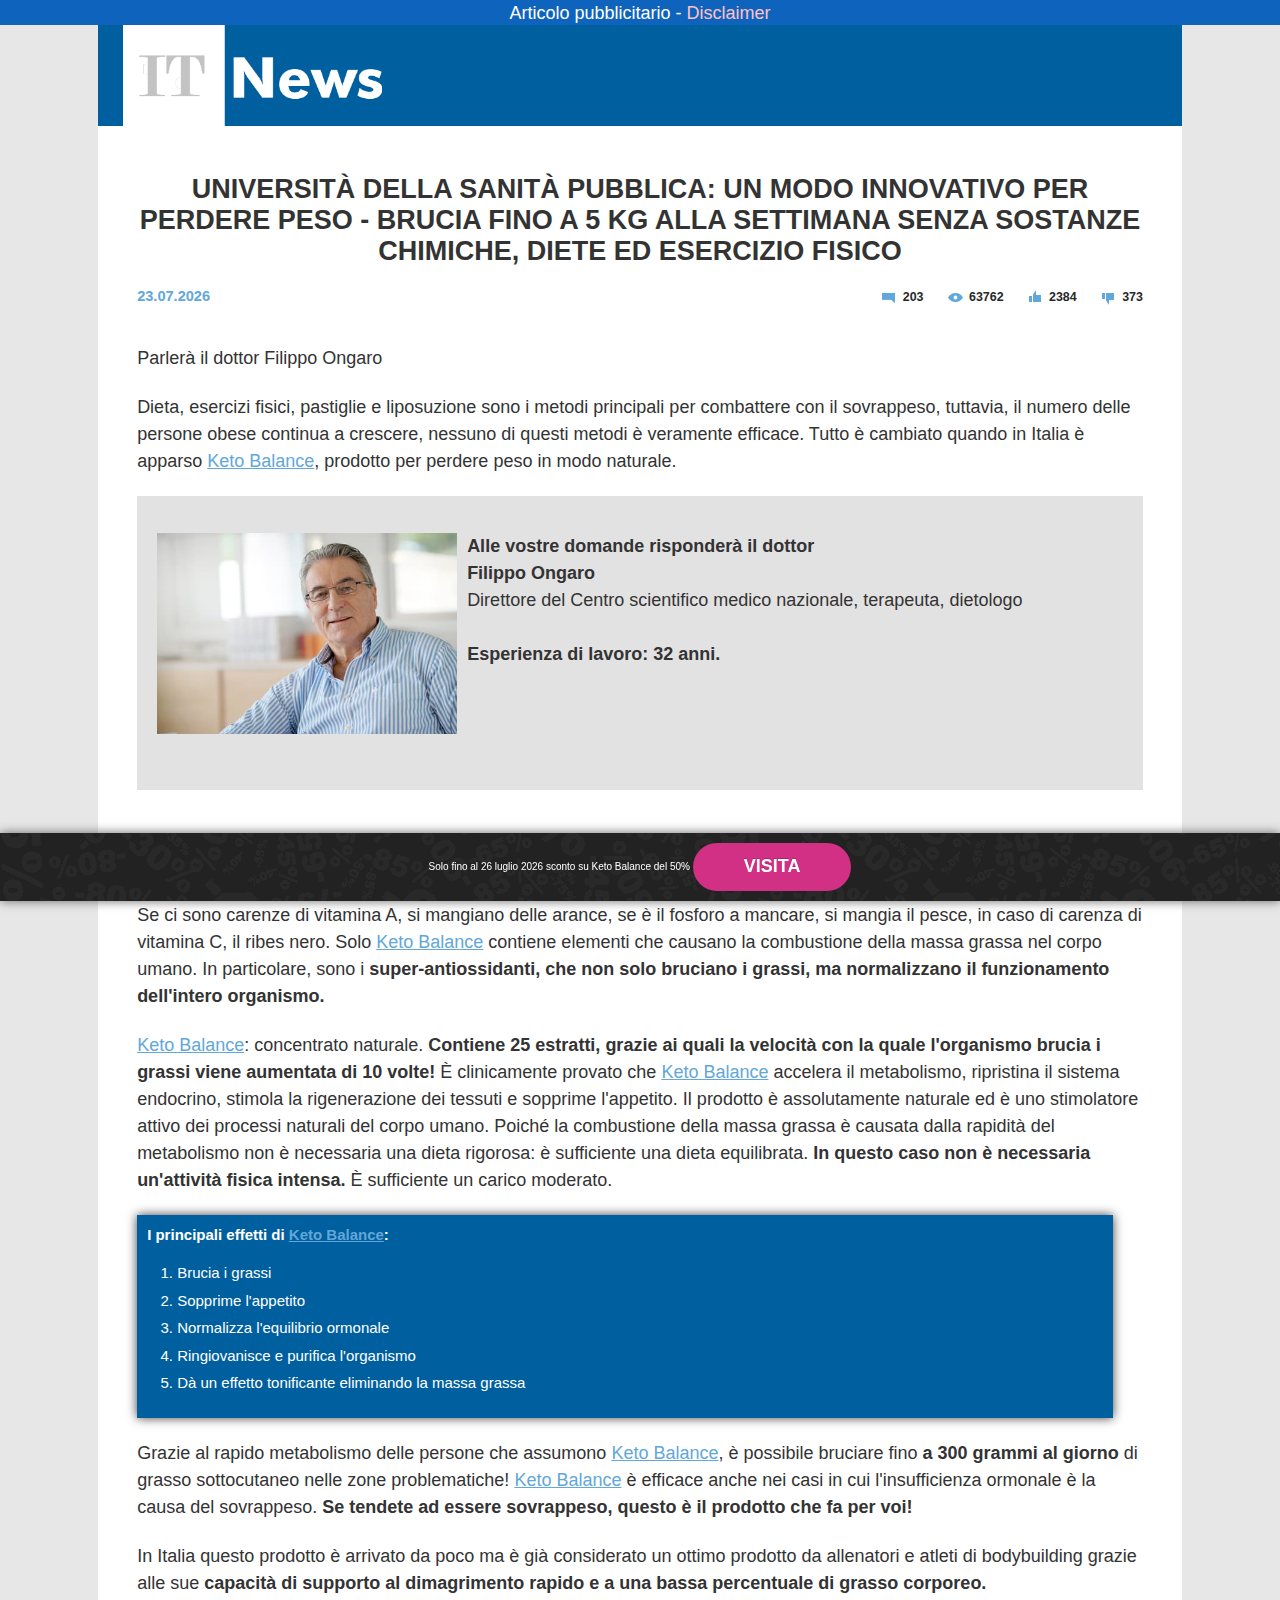
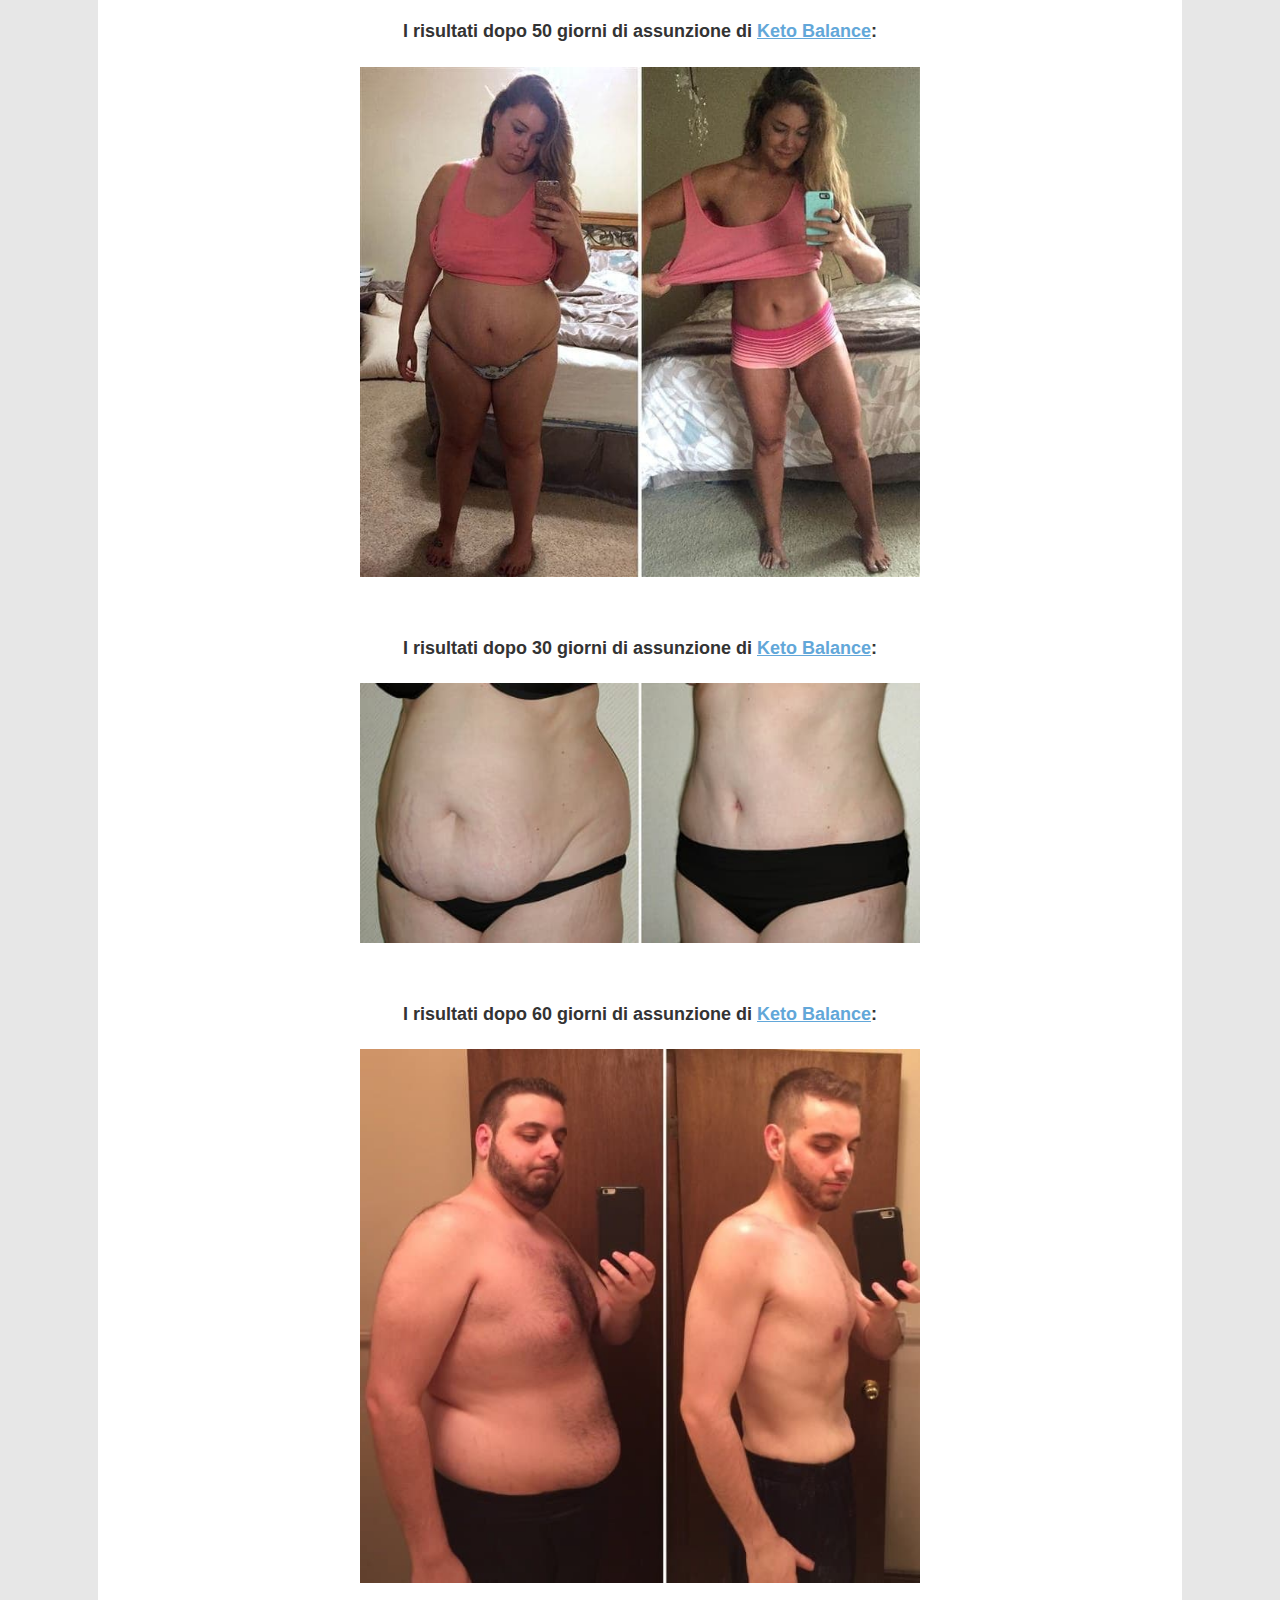
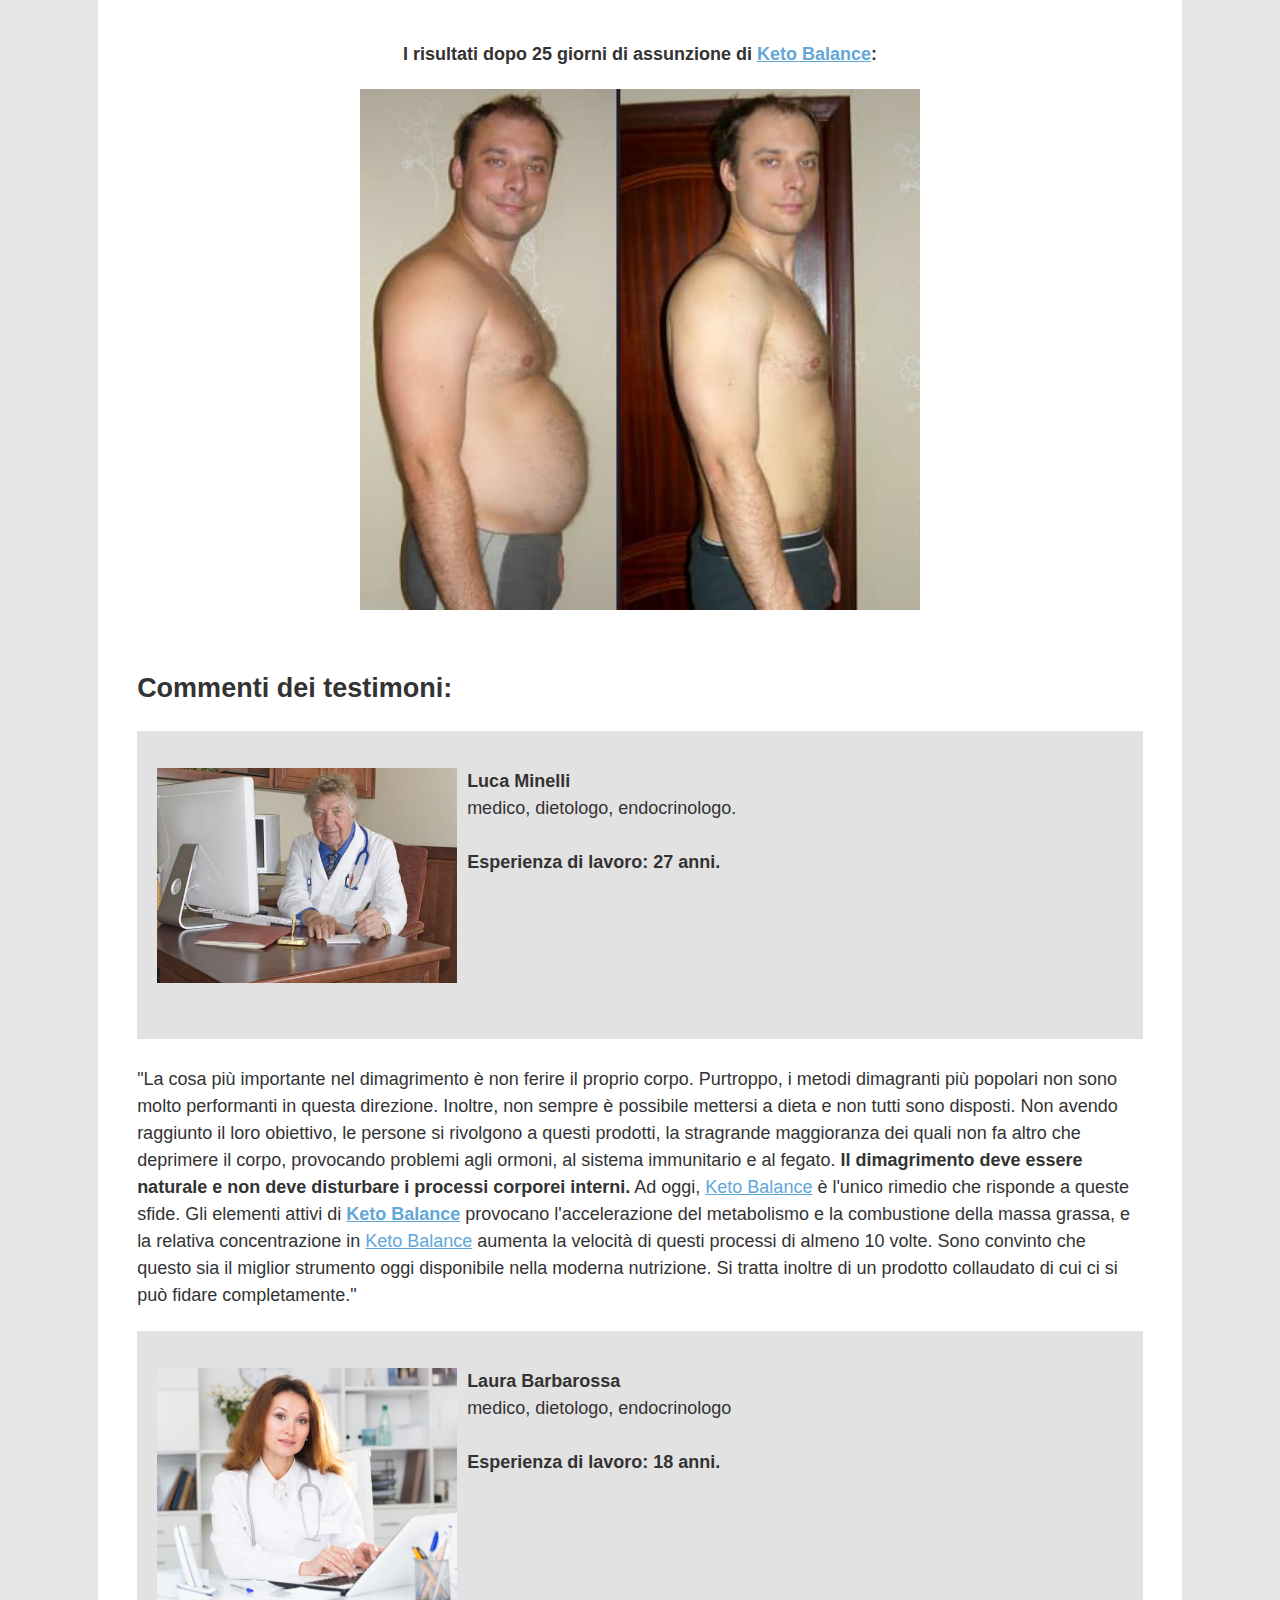
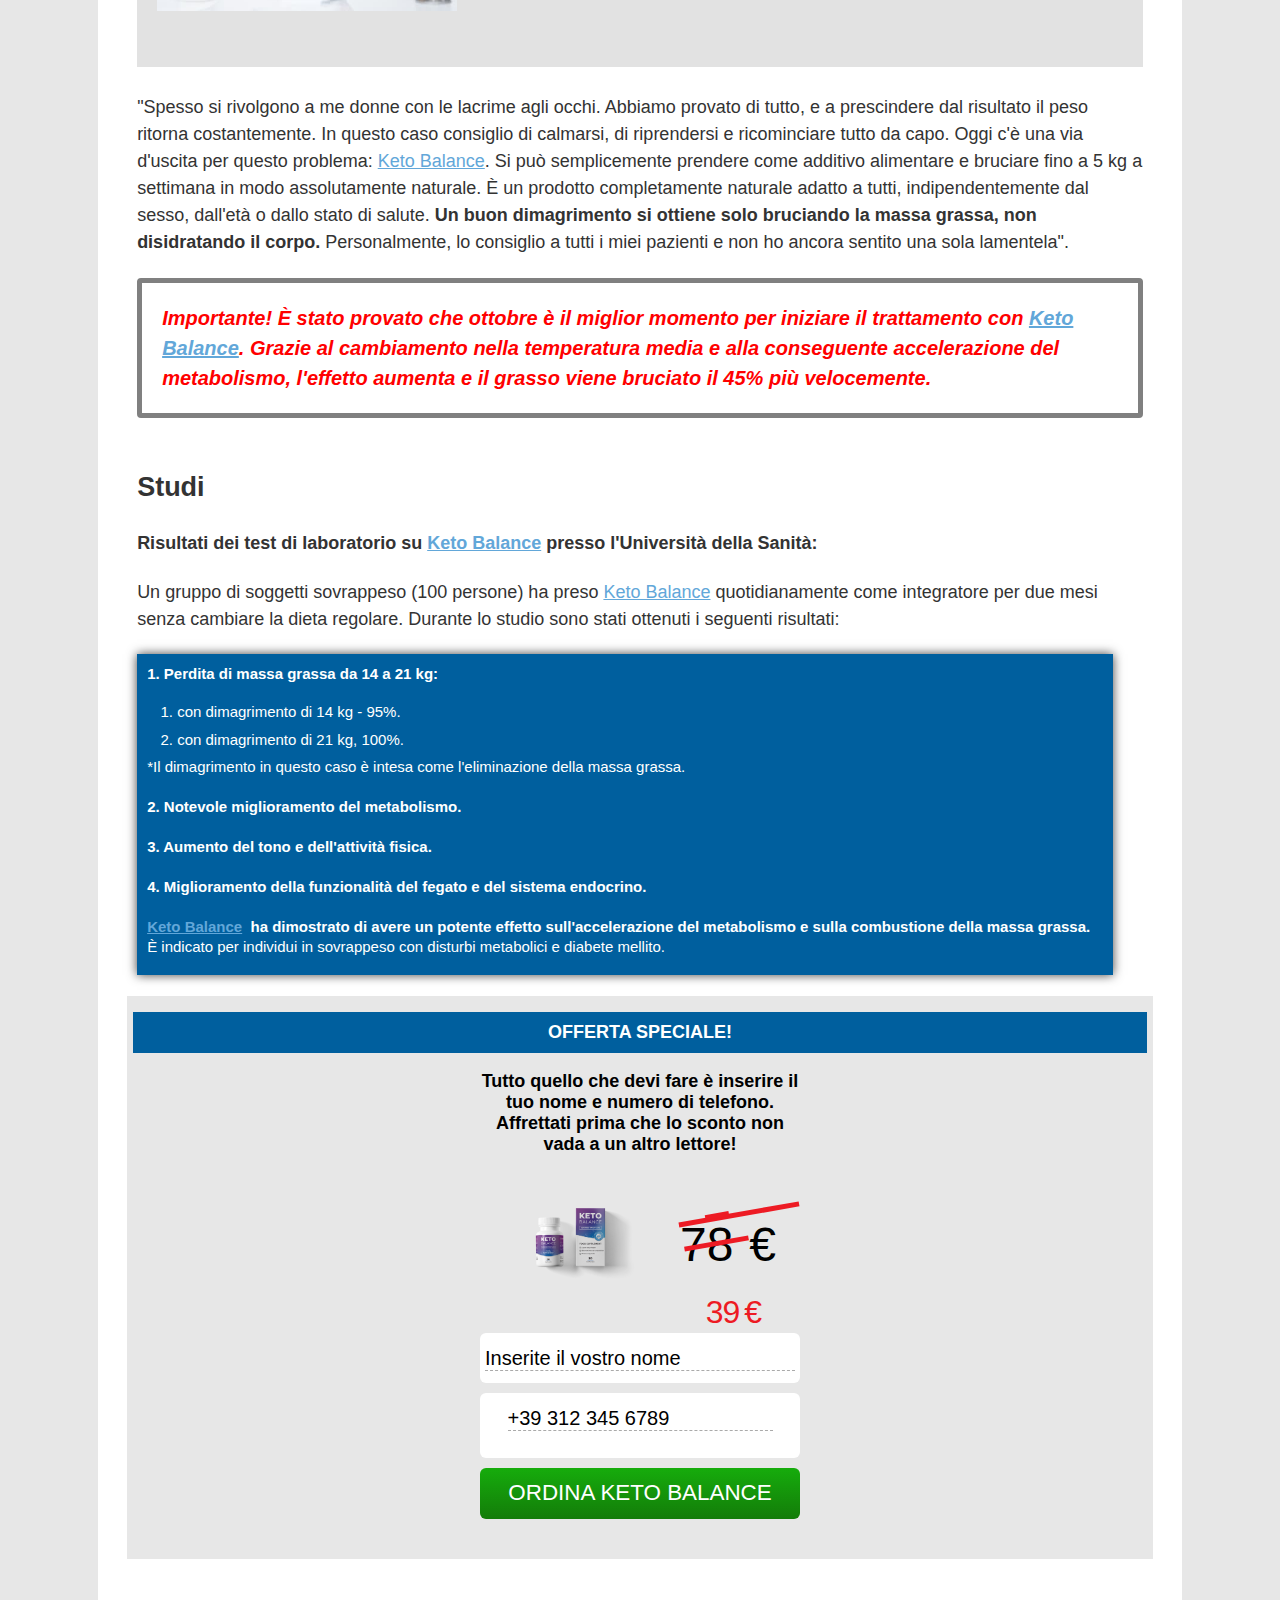
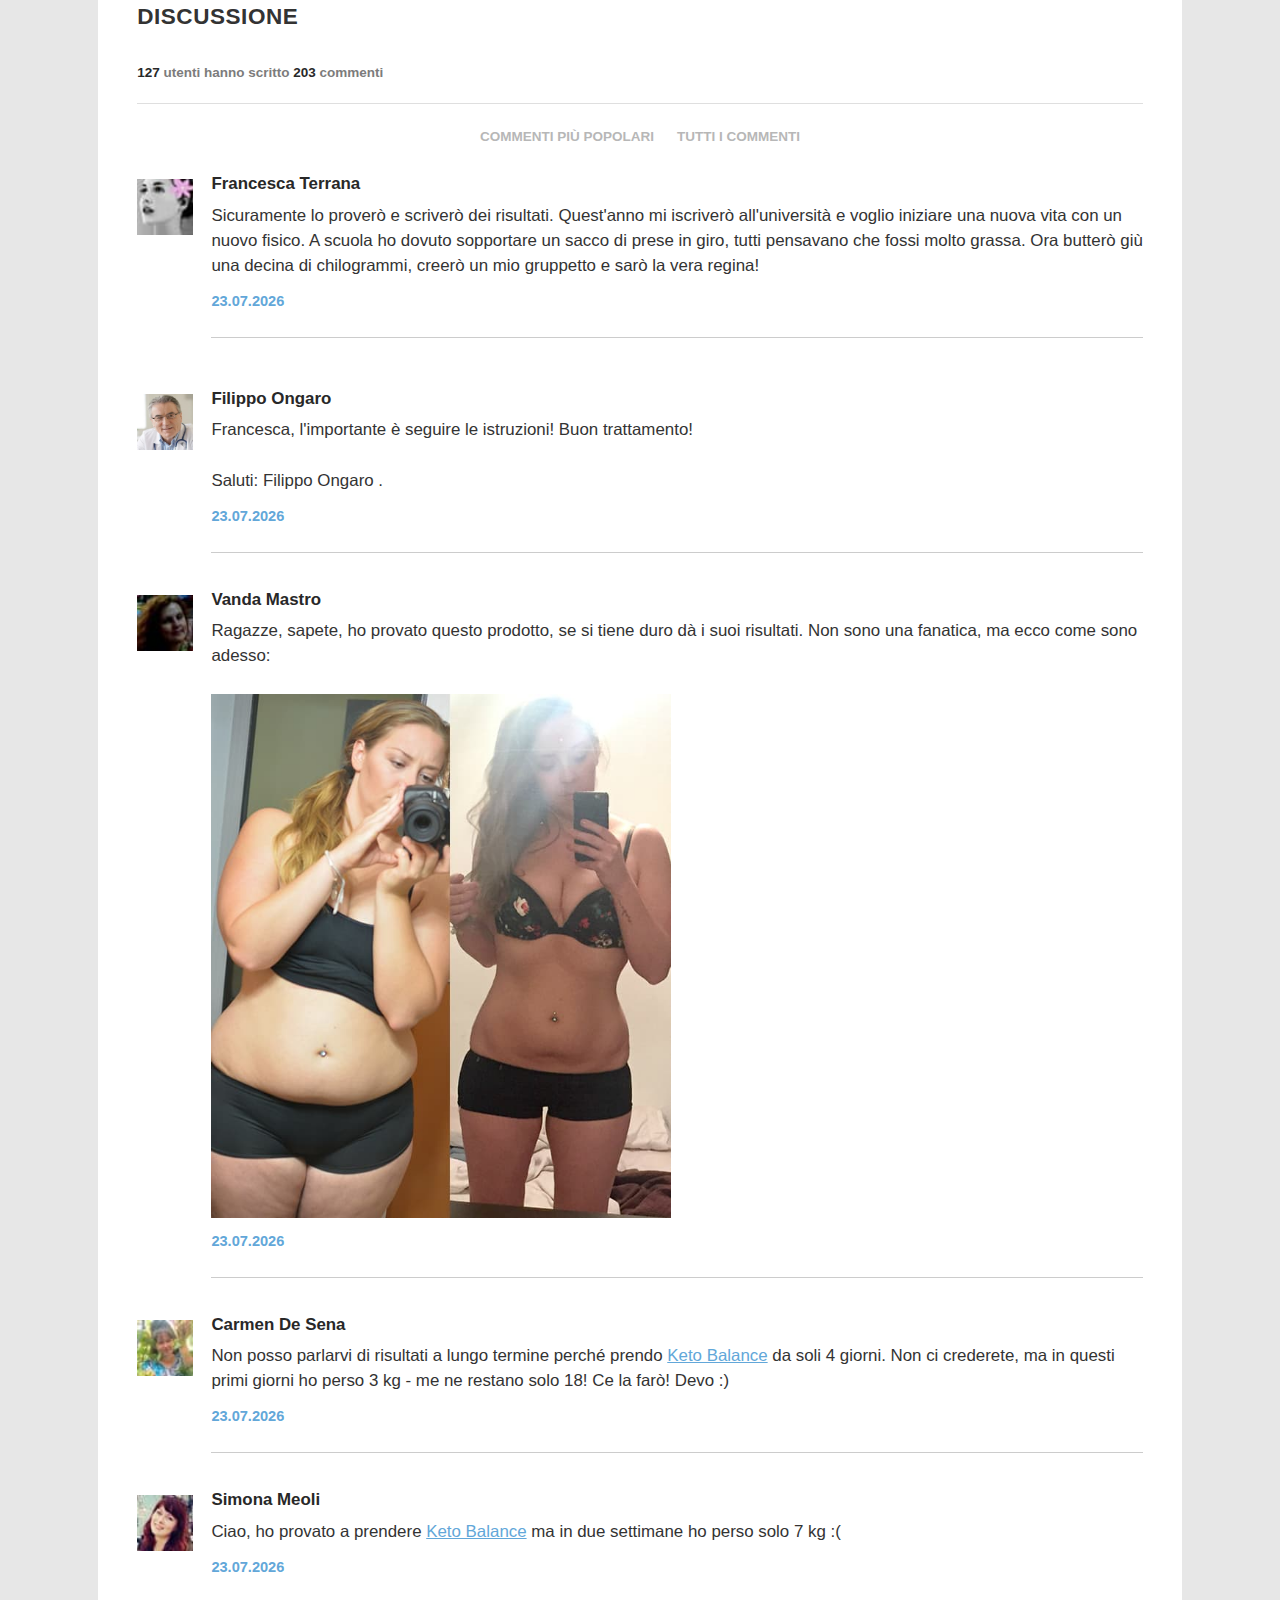
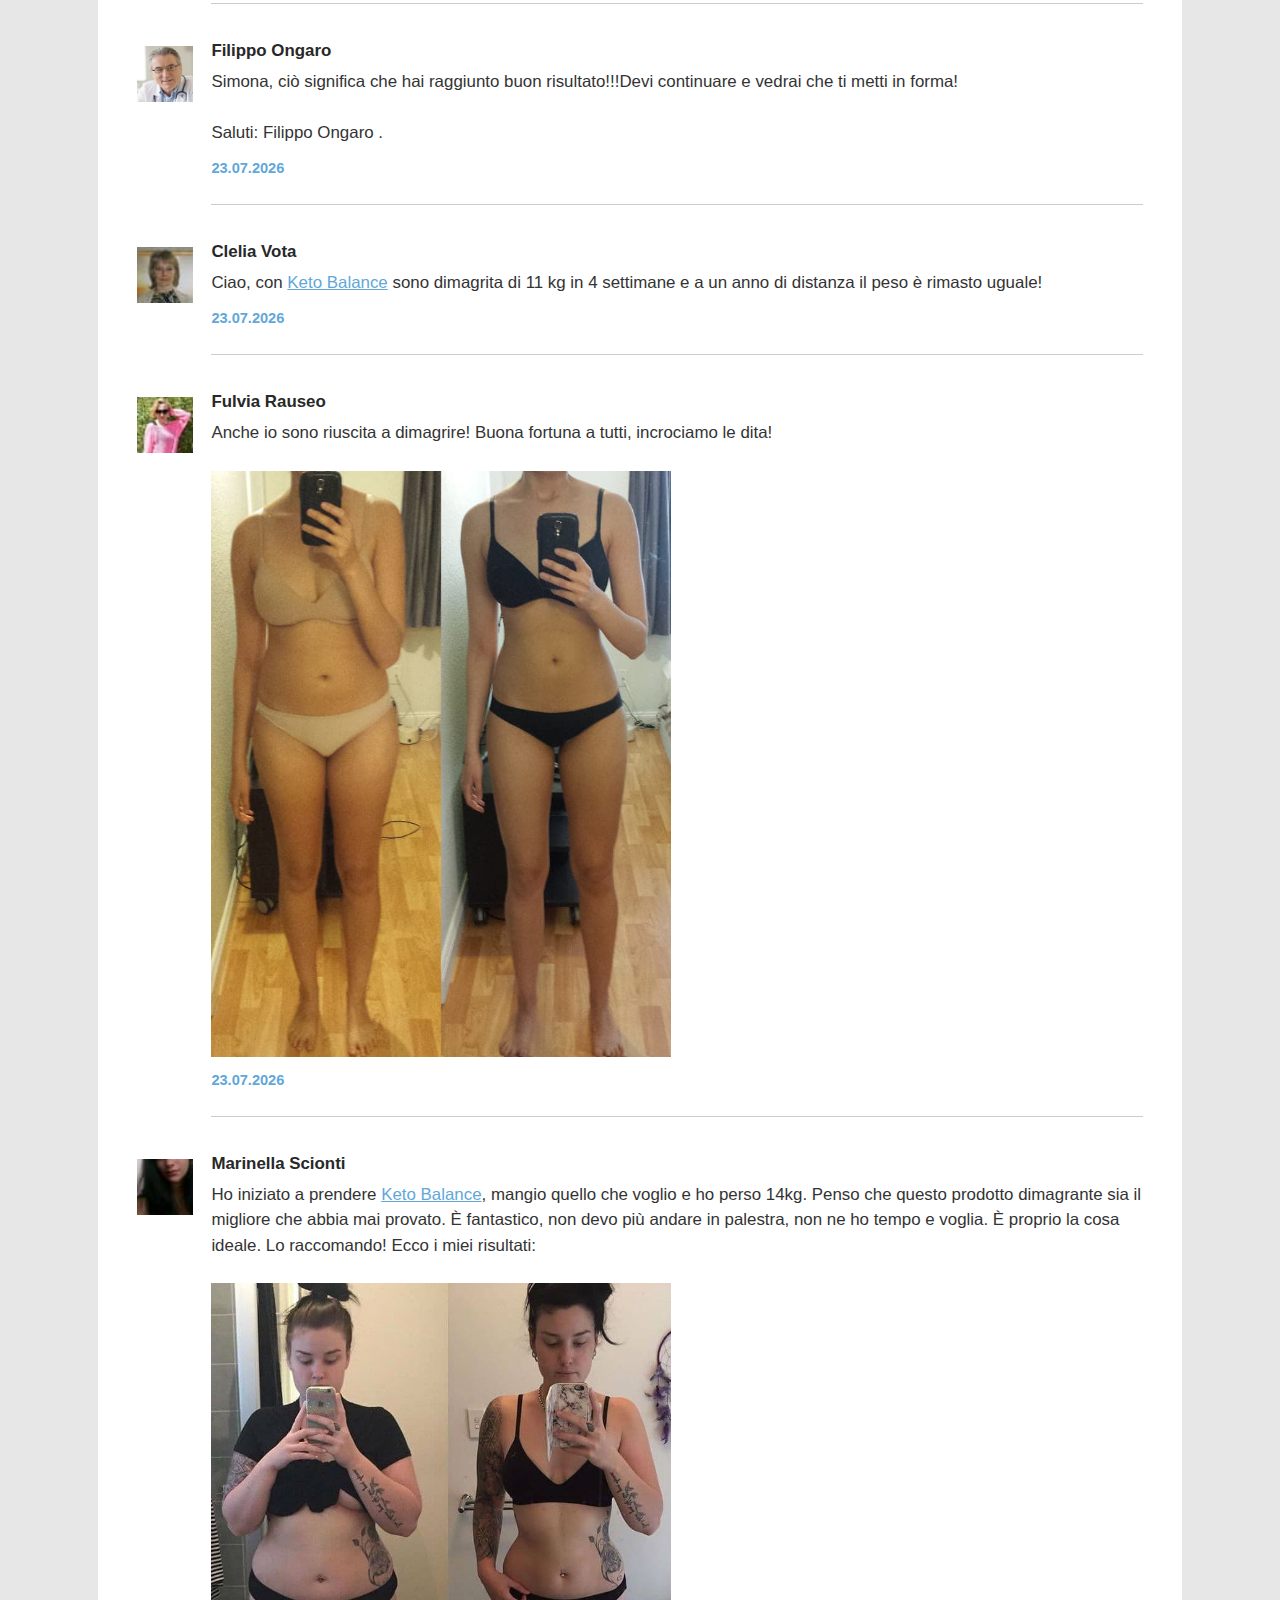
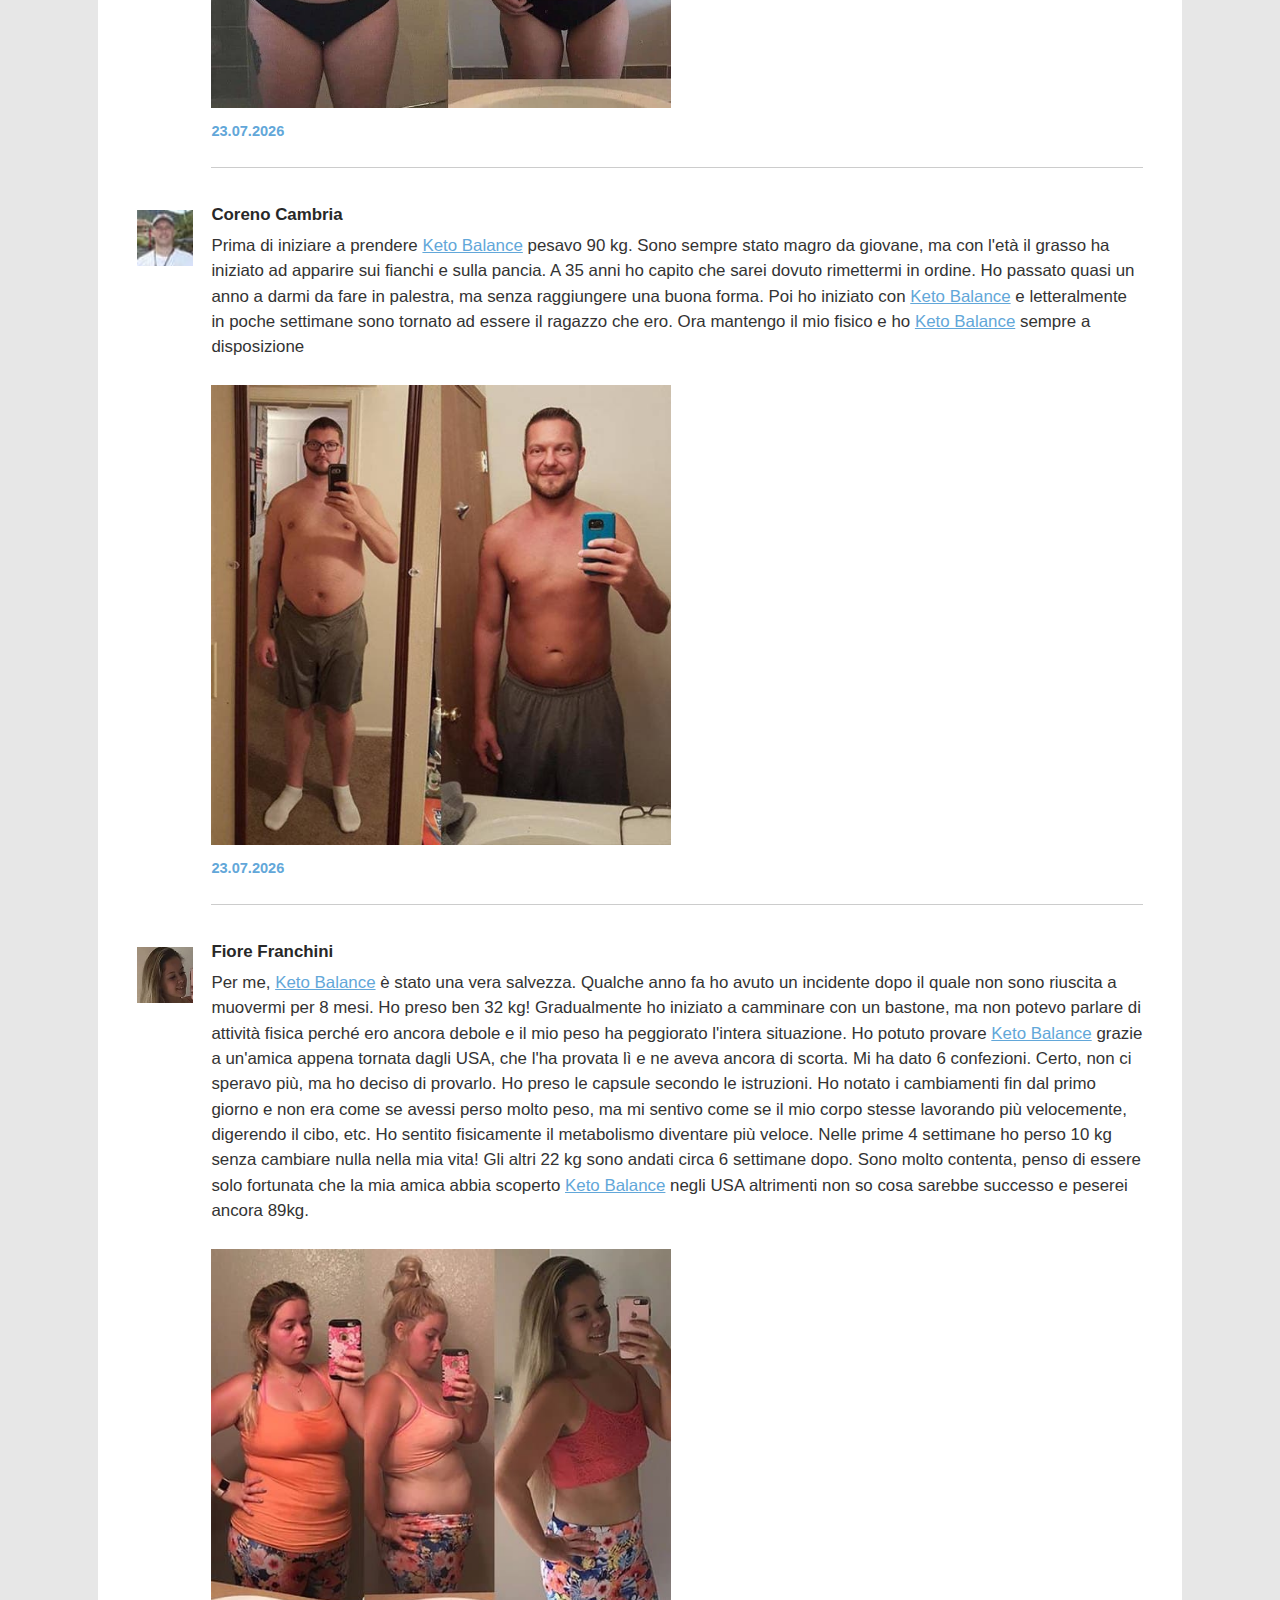
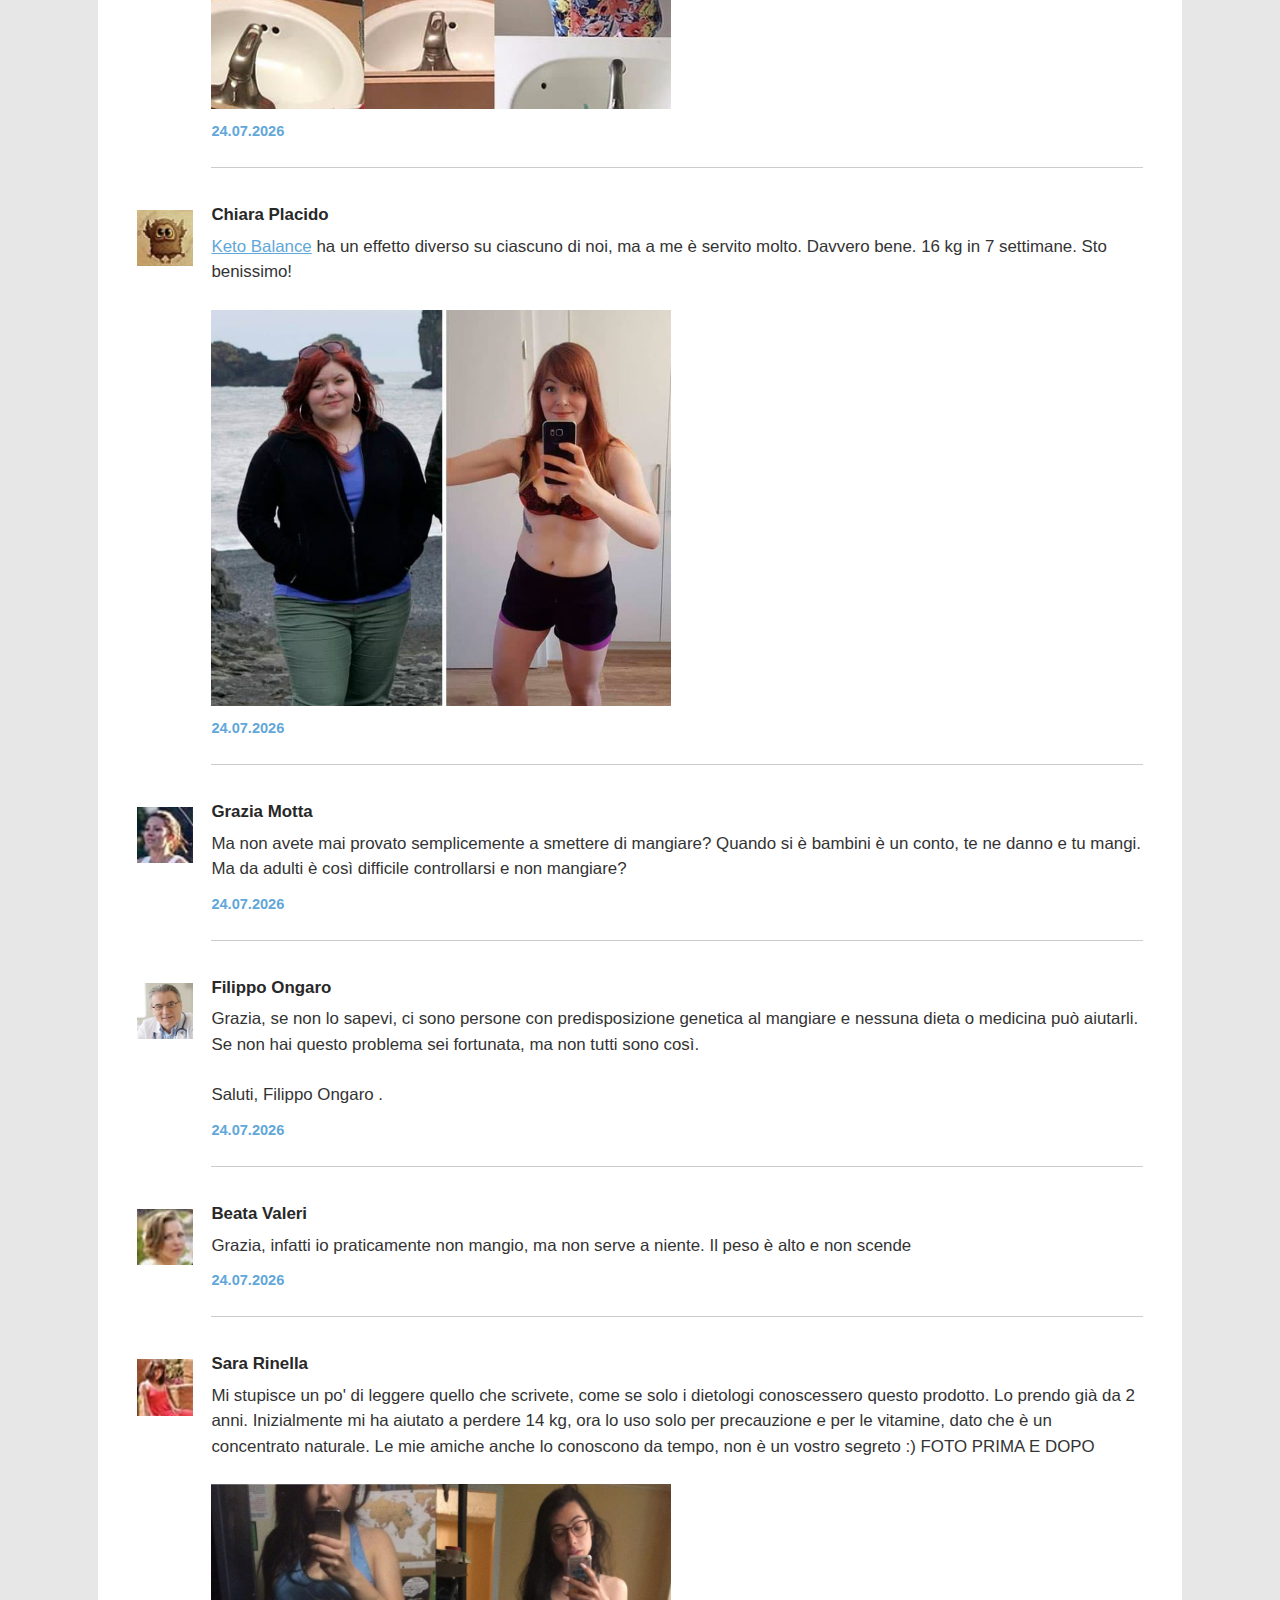
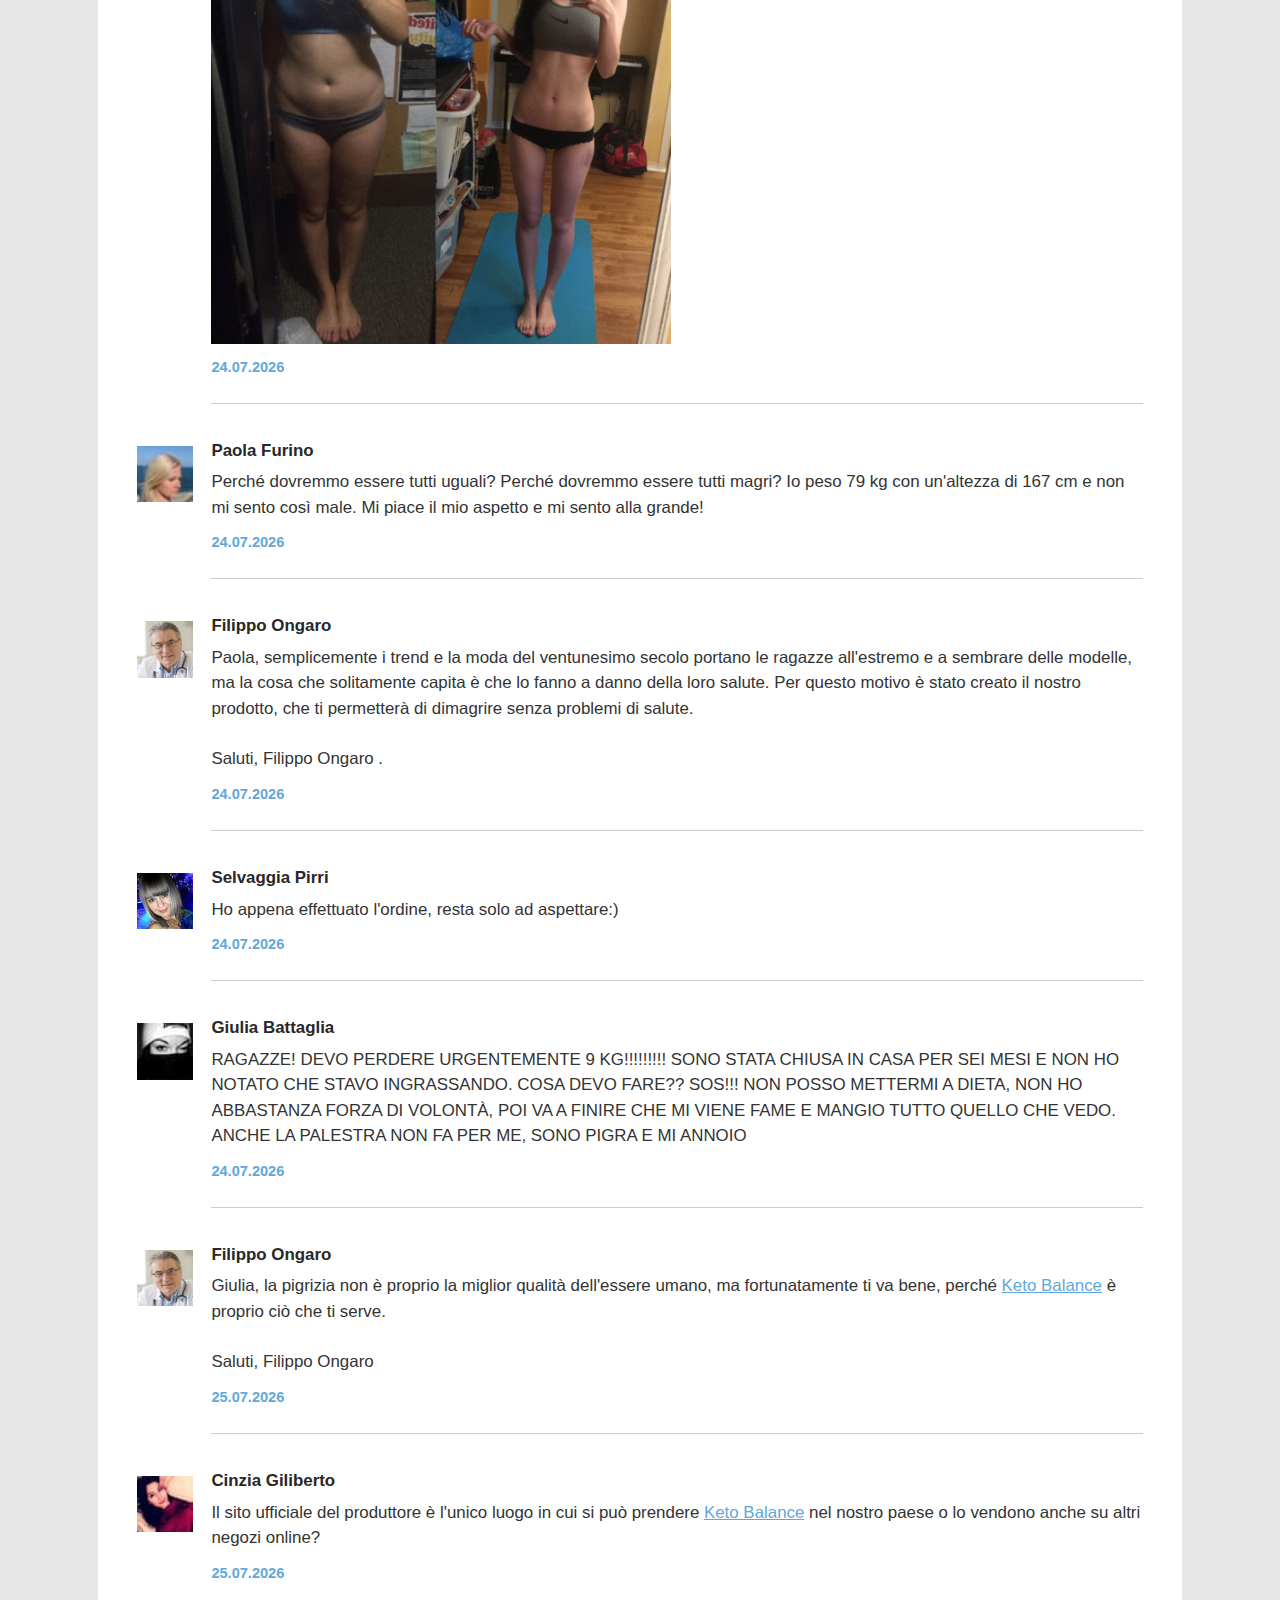
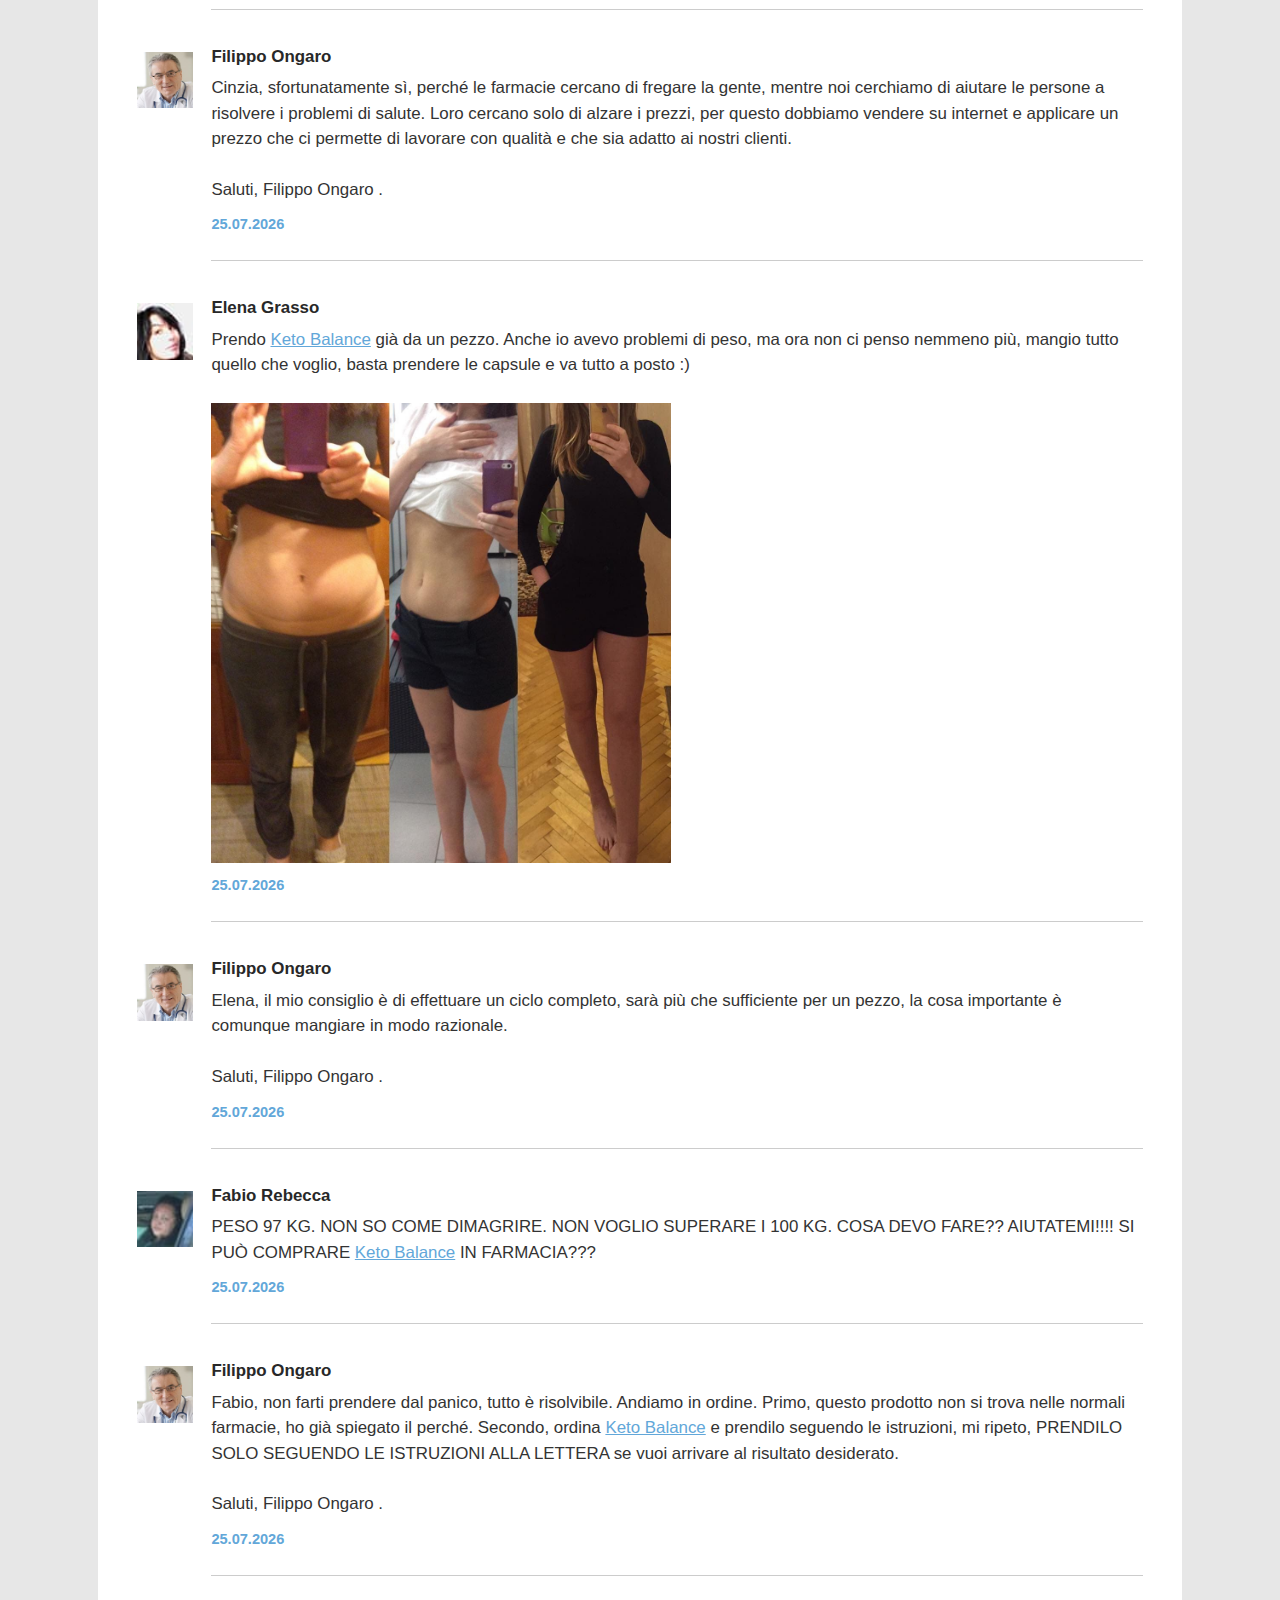
==== keto-balance-it-v2/index.html @ a0166c22 "2" ====
<!DOCTYPE html>
<html
  lang="it"
>
  <head>
    <meta content="text/html; charset=UTF-8" http-equiv="Content-Type" />
    <meta http-equiv="X-UA-Compatible" content="IE=edge,chrome=1" />
    <title>
      UNIVERSITÀ DELLA SANITÀ PUBBLICA: UN MODO INNOVATIVO PER PERDERE PESO -
      BRUCIA 5 KG ALLA SETTIMANA SENZA SOSTANZE CHIMICHE, DIETE ED ESERCIZIO
      FISICO
    </title>
    <script>
        var date = new Date();
        date.setTime(date.getTime() + (5 * 24 * 60 * 60 * 1000));
         console.log("pixel is " + "{pxl}");
          if (!'{pxl}'.match('{')) {
         
          document.cookie = "pxl={pxl}; " + "expires=" + date.toUTCString() + "";
        }
    </script> 
   
    <script type="text/javascript" src="./js/jquery.js"></script>
    <meta name="robots" content="noindex, nofollow" />
    <meta name="viewport" content="width=380" />
    <meta name="HandheldFriendly" content="true" />
    <meta name="MobileOptimzied" content="width" />
    <meta name="format-detection" content="telephone=no" />
    <meta name="format-detection" content="address=no" />
    <link media="all" href="./assets/css/index.css" type="text/css" rel="stylesheet" />
    <link rel="stylesheet" href="./assets/css/generator.css" />

    <script>
      function fdateTwoDigits(d) {
        let now = new Date();
        now.setDate(now.getDate() + d);
        let mm = now.getMonth() + 1;
        ;
        let day = now.getDate();
        if (now.getDate() < 10) day = "0" + now.getDate();
        if (mm < 10) mm = "0" + mm;
        document.write(" " + day + "." + mm + "." + now.getFullYear() + " ");
      }
    </script>
    <script src="./assets/js/jquery.min.js"></script>
  </head>

  <body class="page_article mode-adaptive">
    <!-- <script src="./assets/js/counter.js"></script> -->
    <div
      style="
        height: 25px;
        text-align: center;
        background-color: rgb(14, 100, 188);
        color: white;
      "
    >
      Articolo pubblicitario -
      <a href="#orderform" class="pol-tos" style="color: pink">Disclaimer</a>
    </div>

    <div class="b-header">
      <div class="l-page-width">
        <div class="l-page-width__ledge">
          <a class="b-header__logo-link" href="#orderform">
            <img src="./assets/images/xria_logo.png.pagespeed.ic.K4viaAYm6C.png"
          /></a>
          <a class="b-header__menu-button" href="#orderform">
            <span></span>
          </a>
          <div class="b-header__layer">
            <div class="b-header__social">
              <a class="b-header__social-expand" href="#orderform"></a>
              <ul>
                <li class="b-header__social-fb">
                  <a href="#orderform"></a>
                </li>
                <li class="b-header__social-vk">
                  <a href="#orderform"></a>
                </li>
                <li class="b-header__social-tw">
                  <a href="#orderform"></a>
                </li>
                <li class="b-header__social-ok">
                  <a href="#orderform"> </a>
                </li>
                <li class="b-header__social-yt">
                  <a href="#orderform"></a>
                </li>
                <li class="b-header__social-gp">
                  <a href="#orderform"> </a>
                </li>
                <li class="b-header__social-tg">
                  <a href="#orderform"> </a>
                </li>
                <li class="b-header__social-ig">
                  <a href="#orderform"> </a>
                </li>
                <li class="b-header__social-bn">
                  <a href="#orderform"></a>
                </li>
              </ul>
            </div>
          </div>
        </div>
      </div>
    </div>
    <div class="l-wr-main">
      <div class="b-content-body">
        <div class="l-content-page">
          <div class="l-banner-place m-mobile"></div>

          <div class="l-page-width"></div>
          <div class="l-page-width">
            <div class="l-page-width__ledge">
              <div class="l-main-column">
                <div class="b-article">
                  <div class="b-article__main">
                    <div class="b-article__ind">
                      <h1
                        class="b-article__title"
                        itemprop="name"
                        style="font-size: 18px"
                      >
                        <span>
                          <center>
                            UNIVERSITÀ DELLA SANITÀ PUBBLICA: UN MODO INNOVATIVO
                            PER PERDERE PESO - BRUCIA FINO A 5 KG ALLA SETTIMANA
                            SENZA SOSTANZE CHIMICHE, DIETE ED ESERCIZIO FISICO
                          </center>
                        </span>
                      </h1>
                      <div class="b-article__story"></div>
                      <div class="b-article__info">
                        <div class="b-article__info-date">
                          <span>
                            <script>
                              fdateTwoDigits(-3);
                            </script>
                          </span>
                        </div>
                        <div class="b-article__info-date-update"></div>

                        <div class="b-article__info-statistic">
                          <span class="b-statistic">
                            <a href="#orderform" style="text-decoration: none"
                              ><span class="b-statistic__item m-comments">
                                <span class="b-statistic__icon"></span>
                                <span class="b-statistic__number">203</span>
                              </span>
                            </a>
                            <a href="#orderform" style="text-decoration: none"
                              ><span class="b-statistic__item m-views">
                                <span class="b-statistic__icon"></span>
                                <span class="b-statistic__number">63762</span>
                              </span>
                            </a>
                            <a href="#orderform" style="text-decoration: none"
                              ><span class="b-statistic__item m-like">
                                <span class="b-statistic__icon"></span>
                                <span class="b-statistic__number">2384</span>
                              </span>
                            </a>
                            <a href="#orderform" style="text-decoration: none"
                              ><span class="b-statistic__item m-dislike">
                                <span class="b-statistic__icon"></span>
                                <span class="b-statistic__number">373</span>
                              </span>
                            </a>
                          </span>
                        </div>
                      </div>

                      <div class="b-article__lead" itemprop="description"></div>
                      <div
                        class="b-article__body js-mediator-article"
                        itemprop="articleBody"
                      >
                        <p>Parlerà il dottor Filippo Ongaro</p>

                        <p>
                          Dieta, esercizi fisici, pastiglie e liposuzione sono i
                          metodi principali per combattere con il sovrappeso,
                          tuttavia, il numero delle persone obese continua a
                          crescere, nessuno di questi metodi è veramente
                          efficace. Tutto è cambiato quando in Italia è apparso
                          <a href="#orderform">Keto Balance</a>, prodotto per perdere peso in modo naturale.
                        </p>

                        <div
                          style="
                            background-color: rgb(226, 226, 226);
                            padding: 10px;
                          "
                        >
                          <div class="autor">
                            <p>
                              <br /><img
                                style="max-width: 300px; width: 98%"
                                src="./assets/images/xichilov-doctor.jpg.pagespeed.ic.md4bmvlAEB.jpg"
                              />

                              <span
                                ><b
                                  >Alle vostre domande risponderà il dottor
                                </b></span
                              ><br />

                              <span><b>Filippo Ongaro </b></span><br />

                              <span
                                >Direttore del Centro scientifico medico
                                nazionale, terapeuta, dietologo</span
                              ><br /><br />

                              <span><b>Esperienza di lavoro: 32 anni.</b></span>
                            </p>
                          </div>
                          <div style="clear: both"></div>
                        </div>
                        <br />

                        <p></p>
                        <h2>Cos'è <a href="#orderform">Keto Balance</a>?</h2>
                        <p></p>

                        <p>
                          Se ci sono carenze di vitamina A, si mangiano delle
                          arance, se è il fosforo a mancare, si mangia il pesce,
                          in caso di carenza di vitamina C, il ribes nero. Solo
                          <a href="#orderform">Keto Balance</a> contiene elementi che causano la combustione
                          della massa grassa nel corpo umano. In particolare,
                          sono i
                          <b
                            >super-antiossidanti, che non solo bruciano i
                            grassi, ma normalizzano il funzionamento dell'intero
                            organismo.</b
                          >
                        </p>

                        <p>
                          <a href="#orderform">Keto Balance</a>: concentrato naturale.
                          <b
                            >Contiene 25 estratti, grazie ai quali la velocità
                            con la quale l'organismo brucia i grassi viene
                            aumentata di 10 volte!</b
                          >
                          È clinicamente provato che <a href="#orderform">Keto Balance</a> accelera il
                          metabolismo, ripristina il sistema endocrino, stimola
                          la rigenerazione dei tessuti e sopprime l'appetito. Il
                          prodotto è assolutamente naturale ed è uno stimolatore
                          attivo dei processi naturali del corpo umano. Poiché
                          la combustione della massa grassa è causata dalla
                          rapidità del metabolismo non è necessaria una dieta
                          rigorosa: è sufficiente una dieta equilibrata.
                          <b
                            >In questo caso non è necessaria un'attività fisica
                            intensa.</b
                          >
                          È sufficiente un carico moderato.
                        </p>

                        <p></p>
                        <div
                          class="border-red"
                          style="
                            font-size: 15px;
                            line-height: 20px;
                            padding: 10px;
                            background: rgb(0, 95, 158) none repeat scroll 0% 0%;
                            box-shadow: 0px 0px 10px rgba(0, 0, 0, 0.75);
                            width: 95%;
                            margin: 0px 0%;
                          "
                        >
                          <b style="color: white"
                            >I principali effetti di <a href="#orderform">Keto Balance</a>:</b
                          >
                          <p></p>
                          <ul
                            style="
                              color: white;
                              padding-left: 0px;
                              list-style: outside none disk;
                            "
                          >
                            <li class="lurefixed">Brucia i grassi</li>
                            <li>Sopprime l'appetito</li>
                            <li>Normalizza l'equilibrio ormonale</li>
                            <li>Ringiovanisce e purifica l'organismo</li>
                            <li>
                              Dà un effetto tonificante eliminando la massa
                              grassa
                            </li>
                          </ul>
                        </div>
                        <p></p>
                        <p>
                          Grazie al rapido metabolismo delle persone che
                          assumono <a href="#orderform">Keto Balance</a>, è possibile bruciare fino
                          <b>a 300 grammi al giorno </b>di grasso sottocutaneo
                          nelle zone problematiche! <a href="#orderform">Keto Balance</a> è efficace anche
                          nei casi in cui l'insufficienza ormonale è la causa
                          del sovrappeso.
                          <b
                            >Se tendete ad essere sovrappeso, questo è il
                            prodotto che fa per voi!</b
                          >
                        </p>

                        <p>
                          In Italia questo prodotto è arrivato da poco ma è già
                          considerato un ottimo prodotto da allenatori e atleti
                          di bodybuilding grazie alle sue<b>
                            capacità di supporto al dimagrimento rapido e a una
                            bassa percentuale di grasso corporeo.</b
                          >
                        </p>

                        <p></p>
                        <center>
                          <b
                            >I risultati dopo 50 giorni di assunzione di <a href="#orderform">Keto Balance</a>:</b
                          >
                        </center>
                        <p></p>

                        <center>
                          <div class="">
                            <img
                              style="max-width: 560px; width: 90%"
                              src="./assets/images/x007.jpg.pagespeed.ic.tgsFOs_bT0.jpg"
                            />
                          </div>
                        </center>

                        <p></p>
                        <center>
                          <b
                            >I risultati dopo 30 giorni di assunzione di <a href="#orderform">Keto Balance</a>:</b
                          >
                        </center>
                        <p></p>

                        <center>
                          <div class="">
                            <img
                              style="max-width: 560px; width: 90%"
                              src="./assets/images/x008.jpg.pagespeed.ic.Jsg4DLqJcF.jpg"
                            />
                          </div>
                        </center>

                        <p></p>
                        <center>
                          <b
                            >I risultati dopo 60 giorni di assunzione di <a href="#orderform">Keto Balance</a>:</b
                          >
                        </center>
                        <p></p>

                        <center>
                          <div class="">
                            <img
                              style="max-width: 560px; width: 90%"
                              src="./assets/images/x009.jpg.pagespeed.ic.lkAYxKTs3a.jpg"
                            />
                          </div>
                        </center>

                        <p></p>
                        <center>
                          <b
                            >I risultati dopo 25 giorni di assunzione di <a href="#orderform">Keto Balance</a>:</b
                          >
                        </center>
                        <p></p>

                        <center>
                          <div class="">
                            <img
                              style="max-width: 560px; width: 90%"
                              src="./assets/images/x01000.jpg.pagespeed.ic.3z5_hEc1Mq.jpg"
                            />
                          </div>
                        </center>

                        <p></p>
                        <h2>Commenti dei testimoni:</h2>
                        <p></p>

                        <div
                          style="
                            background-color: rgb(226, 226, 226);
                            padding: 10px;
                          "
                        >
                          <div class="autor">
                            <p>
                              <br /><img
                                style="max-width: 300px; width: 98%"
                                src="./assets/images/xichilov-doctor123.jpg.pagespeed.ic.X7-g9UjKkR.jpg"
                              />

                              <span><b>Luca Minelli</b></span
                              ><br />

                              <span>medico, dietologo, endocrinologo.</span
                              ><br /><br />

                              <span><b>Esperienza di lavoro: 27 anni.</b></span>
                            </p>
                          </div>
                          <div style="clear: both"></div>
                        </div>
                        <br />

                        <p>
                          "La cosa più importante nel dimagrimento è non ferire
                          il proprio corpo. Purtroppo, i metodi dimagranti più
                          popolari non sono molto performanti in questa
                          direzione. Inoltre, non sempre è possibile mettersi a
                          dieta e non tutti sono disposti. Non avendo raggiunto
                          il loro obiettivo, le persone si rivolgono a questi
                          prodotti, la stragrande maggioranza dei quali non fa
                          altro che deprimere il corpo, provocando problemi agli
                          ormoni, al sistema immunitario e al fegato.
                          <b
                            >Il dimagrimento deve essere naturale e non deve
                            disturbare i processi corporei interni.</b
                          >
                          Ad oggi, <a href="#orderform">Keto Balance</a> è l'unico rimedio che risponde a
                          queste sfide. Gli elementi attivi di
                          <b><a href="#orderform">Keto Balance</a></b> provocano l'accelerazione del
                          metabolismo e la combustione della massa grassa, e la
                          relativa concentrazione in <a href="#orderform">Keto Balance</a> aumenta la
                          velocità di questi processi di almeno 10 volte. Sono
                          convinto che questo sia il miglior strumento oggi
                          disponibile nella moderna nutrizione. Si tratta
                          inoltre di un prodotto collaudato di cui ci si può
                          fidare completamente."
                        </p>

                        <div
                          style="
                            background-color: rgb(226, 226, 226);
                            padding: 10px;
                          "
                        >
                          <div class="autor">
                            <p>
                              <br /><img
                                style="max-width: 300px; width: 98%"
                                src="./assets/images/xichilov-doctor1234.jpg.pagespeed.ic.TJSBVLkNqs.jpg"
                              />

                              <span><b>Laura Barbarossa</b></span
                              ><br />

                              <span>medico, dietologo, endocrinologo</span
                              ><br /><br />

                              <span><b>Esperienza di lavoro: 18 anni.</b></span>
                            </p>
                          </div>
                          <div style="clear: both"></div>
                        </div>
                        <br />

                        <p>
                          "Spesso si rivolgono a me donne con le lacrime agli
                          occhi. Abbiamo provato di tutto, e a prescindere dal
                          risultato il peso ritorna costantemente. In questo
                          caso consiglio di calmarsi, di riprendersi e
                          ricominciare tutto da capo. Oggi c'è una via d'uscita
                          per questo problema: <a href="#orderform">Keto Balance</a>. Si può semplicemente
                          prendere come additivo alimentare e bruciare fino a 5
                          kg a settimana in modo assolutamente naturale. È un
                          prodotto completamente naturale adatto a tutti,
                          indipendentemente dal sesso, dall'età o dallo stato di
                          salute.<b>
                            Un buon dimagrimento si ottiene solo bruciando la
                            massa grassa, non disidratando il corpo.</b
                          >
                          Personalmente, lo consiglio a tutti i miei pazienti e
                          non ho ancora sentito una sola lamentela".
                        </p>

                        <div
                          style="
                            background: rgb(255, 255, 255) none repeat scroll 0%
                              0%;
                            border-radius: 4px;
                            border: 5px solid gray;
                            color: rgb(0, 55, 255);
                            margin-bottom: 0px;
                            margin-top: 0px;
                            padding: 20px;
                          "
                        >
                          <div>
                            <span style="font-size: 20px"
                              ><em>
                                <font color="red"
                                  ><b
                                    >Importante! È stato provato che ottobre è
                                    il miglior momento per iniziare il
                                    trattamento con <a href="#orderform">Keto Balance</a>. Grazie al
                                    cambiamento nella temperatura media e alla
                                    conseguente accelerazione del metabolismo,
                                    l'effetto aumenta e il grasso viene bruciato
                                    il 45% più velocemente.
                                  </b></font
                                >
                              </em></span
                            >
                          </div>
                        </div>
                        <br />

                        <p></p>
                        <h2>Studi</h2>
                        <p></p>

                        <p>
                          <b
                            >Risultati dei test di laboratorio su <a href="#orderform">Keto Balance</a>&nbsp;presso l'Università della Sanità:</b
                          >
                        </p>

                        <p>
                          Un gruppo di soggetti sovrappeso (100 persone) ha
                          preso <a href="#orderform">Keto Balance</a> quotidianamente come integratore per
                          due mesi senza cambiare la dieta regolare. Durante lo
                          studio sono stati ottenuti i seguenti risultati:
                        </p>

                        <p></p>
                        <div
                          class="border-red"
                          style="
                            font-size: 15px;
                            line-height: 20px;
                            padding: 10px;
                            background: rgb(0, 95, 158) none repeat scroll 0% 0%;
                            box-shadow: 0px 0px 10px rgba(0, 0, 0, 0.75);
                            width: 95%;
                            margin: 0px 0%;
                          "
                        >
                          <b style="color: white"
                            >1. Perdita di massa grassa da 14 a 21 kg:</b
                          >
                          <p></p>
                          <ul
                            style="
                              color: white;
                              padding-left: 0px;
                              list-style: outside none disk;
                            "
                          >
                            <li>con dimagrimento di 14 kg - 95%.</li>
                            <li>con dimagrimento di 21 kg, 100%.</li>
                            *Il dimagrimento in questo caso è intesa come
                            l'eliminazione della massa grassa.
                            <br /><br />

                            <b>2. Notevole miglioramento del metabolismo.</b
                            ><br /><br />

                            <b>3. Aumento del tono e dell'attività fisica.</b
                            ><br /><br />

                            <b
                              >4. Miglioramento della funzionalità del fegato e
                              del sistema endocrino.</b
                            ><br /><br />

                            <b
                              ><a href="#orderform">Keto Balance</a>&nbsp; ha dimostrato di avere un potente
                              effetto sull'accelerazione del metabolismo e sulla
                              combustione della massa grassa.</b
                            >
                            È indicato per individui in sovrappeso con disturbi
                            metabolici e diabete mellito.
                          </ul>
                        </div>
                        <p></p>

                        <div
                          class="best-form order_block"
                          id="orderform"
                          style="overflow: hidden; display: block"
                        >
                          <div class="countdown-block">
                            <h3>OFFERTA SPECIALE!</h3>
                          </div>
                          <div class="wrap" id="order_form">
                            <h3 class="lt63">
                              Tutto quello che devi fare è inserire il tuo nome
                              e numero di telefono.<br />
                              Affrettati prima che lo sconto non vada a un altro
                              lettore!<br />
                            </h3>
                            <div class="product">
                              <div class="left">
                                <img
                                  src="./assets/images/product.png"
                                  class="img-responsive"
                                  alt=""
                                  style="margin: 10px"
                                />
                              </div>
                              <div class="right">
                                <div class="price-old">
                                  <span
                                    ><span class="old_price_val"></span
                                    >&nbsp;<span class="old_price_sig">78</span
                                    >€</span
                                  >
                                </div>
                                <div class="price">
                                  <span class="new_price_val"></span>&nbsp;<span
                                    class="new_price_cur"
                                    >39</span
                                  ><span>€</span>
                                </div>
                              </div>
                            </div>
                            <div>
                              <form
                                action="orderM1.php" method="post" class="al-form intlTelInput">
                                <input type="hidden" name="country" value="IT"/>
                                <input type="hidden" name="subid" value="{subid}"/>
                                

                                <div class="phone-input">
                                  <input
                                    id="phone-input"
                                    type="text"
                                    name="name"
                                    placeholder="Inserite il vostro nome"
                                    required="required"
                                    class="error"
                                    value=""
                                  />
                                </div>
                                <div class="name-input">
                                  <div class="intl-tel-input">
                                    <div class="flag-dropdown">
                                      <div
                                        tabindex="0"
                                        class="selected-flag"
                                        title="Italy (Italia): +39"
                                      >
                                        <div class="iti-flag it"></div>
                                        <div class="arrow"></div>
                                      </div>
                                    </div>
                                    <input
                                      id="name-input"
                                      type="tel"
                                      name="phone"
                                      minlength="9"
                                      maxlength="13"
                                      placeholder="+39 312 345 6789"
                                      required="required"
                                      class="phone"
                                      autocomplete="off"
                                      value=""
                                    />
                                    <div class="error-box"></div>
                                  </div>
                                  <div class="error-box"></div>
                                </div>

                                <button type="submit" class="button-submit">
                                  Ordina Keto Balance
                                </button>
                              </form>
                            </div>
                          </div>
                        </div>
                      </div>

                      <div class="b-comments">
                        <div class="b-comments__title">
                          <span>DISCUSSIONE</span>
                        </div>
                        <div class="b-comments__users-stat">
                          <span>
                            <i>127</i>
                            utenti hanno scritto
                            <i>203</i>
                            commenti
                          </span>
                        </div>
                        <div class="b-comments__create-top-place">
                          <div class="b-comments__button-comment">
                            <a data-place="top" href="#orderform">
                              <span>Комментировать</span>
                            </a>
                          </div>
                        </div>
                        <div class="b-comments__lists-place">
                          <div class="jsTabs">
                            <div class="jsTabs-tabs-list jsTabs-center">
                              <a
                                class="jsTabs-point"
                                href="#orderform"
                                style="cursor: pointer"
                              >
                                <span>COMMENTI PIÙ POPOLARI</span>
                              </a>
                              <a class="jsTabs-point" href="#orderform">
                                <span>TUTTI I COMMENTI</span>
                              </a>
                            </div>
                            <div
                              class="jsTabs-content jsTabs-active"
                              data-js-tabs="1"
                            >
                              <div class="b-comments__list m-top-comments" i="">
                                <ul>
                                  <li class="b-comments__item">
                                    <div class="b-comments__comment">
                                      <a href="#orderform">
                                        <img
                                          src="./assets/images/x11_00100.jpg.pagespeed.ic.4zvp38BtO1.jpg"
                                          class="b-comments__item-avatar"
                                          width="50"
                                          height="50"
                                      /></a>
                                      <div class="b-comments__item-ind">
                                        <div class="b-comments__item-head">
                                          <a
                                            href="#orderform"
                                            class="b-comments__item-author"
                                          >
                                            <span>Francesca Terrana</span>
                                          </a>
                                        </div>
                                        <div class="b-comments__item-text">
                                          Sicuramente lo proverò e scriverò dei
                                          risultati. Quest'anno mi iscriverò
                                          all'università e voglio iniziare una
                                          nuova vita con un nuovo fisico. A
                                          scuola ho dovuto sopportare un sacco
                                          di prese in giro, tutti pensavano che
                                          fossi molto grassa. Ora butterò giù
                                          una decina di chilogrammi, creerò un
                                          mio gruppetto e sarò la vera regina!
                                        </div>
                                        <div class="b-comments__item-info">
                                          <div
                                            class="b-comments__item-time"
                                          ></div>

                                          <div class="b-comments__item-date">
                                            <span>
                                              <script>
                                                fdateTwoDigits(-3);
                                              </script>
                                            </span>
                                          </div>
                                          <div
                                            class="b-comments__item-likes-view m-like"
                                          >
                                            <span
                                              class="b-comments__item-likes-icon"
                                            ></span>
                                          </div>
                                          <div
                                            style="
                                              margin: 15px 0px;
                                              border-bottom: 1px solid
                                                rgb(204, 204, 204);
                                              padding-bottom: 8px;
                                            "
                                          ></div>
                                        </div>
                                      </div>
                                    </div>
                                  </li>

                                  <div class="b-comments__create-top-place">
                                    <li class="b-comments__item">
                                      <div class="b-comments__comment">
                                        <a href="#orderform">
                                          <img
                                            src="./assets/images/2233.jpg"
                                            class="b-comments__item-avatar"
                                            width="50"
                                            height="50"
                                        /></a>
                                        <div class="b-comments__item-ind">
                                          <div class="b-comments__item-head">
                                            <a
                                              href="#orderform"
                                              class="b-comments__item-author"
                                            >
                                              <span>Filippo Ongaro </span>
                                            </a>
                                          </div>
                                          <div class="b-comments__item-text">
                                            Francesca, l'importante è seguire le
                                            istruzioni! Buon trattamento!<br />
                                            <br />

                                            Saluti: Filippo Ongaro .
                                          </div>
                                          <div class="b-comments__item-info">
                                            <div
                                              class="b-comments__item-time"
                                            ></div>
                                            <div class="b-comments__item-date">
                                              <span>
                                                <script>
                                                  fdateTwoDigits(-3);
                                                </script>
                                              </span>
                                            </div>
                                            <div
                                              class="b-comments__item-likes-view m-like"
                                            ></div>
                                          </div>
                                          <div
                                            style="
                                              margin: 15px 0px;
                                              border-bottom: 1px solid
                                                rgb(204, 204, 204);
                                              padding-bottom: 8px;
                                            "
                                          ></div>
                                        </div>
                                      </div>
                                    </li>

                                    <li class="b-comments__item">
                                      <div class="b-comments__comment">
                                        <a href="#orderform">
                                          <img
                                            src="./assets/images/2.jpg"
                                            class="b-comments__item-avatar"
                                            width="50"
                                            height="50"
                                        /></a>
                                        <div class="b-comments__item-ind">
                                          <div class="b-comments__item-head">
                                            <a
                                              href="#orderform"
                                              class="b-comments__item-author"
                                            >
                                              <span>Vanda Mastro</span>
                                            </a>
                                          </div>
                                          <div class="b-comments__item-text">
                                            Ragazze, sapete, ho provato questo
                                            prodotto, se si tiene duro dà i suoi
                                            risultati. Non sono una fanatica, ma
                                            ecco come sono adesso: <br /><br />

                                            <div class="">
                                              <img
                                                style="
                                                  max-width: 460px;
                                                  width: 90%;
                                                "
                                                src="./assets/images/s111.jpg"
                                              />
                                            </div>
                                          </div>
                                          <div class="b-comments__item-info">
                                            <div
                                              class="b-comments__item-time"
                                            ></div>
                                            <div class="b-comments__item-date">
                                              <span>
                                                <script>
                                                  fdateTwoDigits(-3);
                                                </script>
                                              </span>
                                            </div>
                                            <div
                                              class="b-comments__item-likes-view m-like"
                                            ></div>
                                          </div>
                                          <div
                                            style="
                                              margin: 15px 0px;
                                              border-bottom: 1px solid
                                                rgb(204, 204, 204);
                                              padding-bottom: 8px;
                                            "
                                          ></div>
                                        </div>
                                      </div>
                                    </li>

                                    <li class="b-comments__item">
                                      <div class="b-comments__comment">
                                        <a href="#orderform">
                                          <img
                                            src="./assets/images/1.jpg"
                                            class="b-comments__item-avatar"
                                            width="50"
                                            height="50"
                                        /></a>
                                        <div class="b-comments__item-ind">
                                          <div class="b-comments__item-head">
                                            <a
                                              href="#orderform"
                                              class="b-comments__item-author"
                                            >
                                              <span>Carmen De Sena</span>
                                            </a>
                                          </div>
                                          <div class="b-comments__item-text">
                                            Non posso parlarvi di risultati a
                                            lungo termine perché prendo <a href="#orderform">Keto Balance</a> da soli 4 giorni. Non ci
                                            crederete, ma in questi primi giorni
                                            ho perso 3 kg - me ne restano solo
                                            18! Ce la farò! Devo :)
                                          </div>
                                          <div class="b-comments__item-info">
                                            <div
                                              class="b-comments__item-time"
                                            ></div>
                                            <div class="b-comments__item-date">
                                              <span>
                                                <script>
                                                  fdateTwoDigits(-3);
                                                </script>
                                              </span>
                                            </div>
                                            <div
                                              class="b-comments__item-likes-view m-like"
                                            ></div>
                                          </div>
                                          <div
                                            style="
                                              margin: 15px 0px;
                                              border-bottom: 1px solid
                                                rgb(204, 204, 204);
                                              padding-bottom: 8px;
                                            "
                                          ></div>
                                        </div>
                                      </div>
                                    </li>

                                    <li class="b-comments__item">
                                      <div class="b-comments__comment">
                                        <a href="#orderform">
                                          <img
                                            src="./assets/images/25.jpg"
                                            class="b-comments__item-avatar"
                                            width="50"
                                            height="50"
                                        /></a>
                                        <div class="b-comments__item-ind">
                                          <div class="b-comments__item-head">
                                            <a
                                              href="#orderform"
                                              class="b-comments__item-author"
                                            >
                                              <span>Simona Meoli</span>
                                            </a>
                                          </div>
                                          <div class="b-comments__item-text">
                                            Ciao, ho provato a prendere <a href="#orderform">Keto Balance</a> ma in due settimane ho perso
                                            solo 7 kg :(
                                          </div>
                                          <div class="b-comments__item-info">
                                            <div
                                              class="b-comments__item-time"
                                            ></div>
                                            <div class="b-comments__item-date">
                                              <span>
                                                <script>
                                                  fdateTwoDigits(-3);
                                                </script>
                                              </span>
                                            </div>
                                            <div
                                              class="b-comments__item-likes-view m-like"
                                            ></div>
                                          </div>
                                          <div
                                            style="
                                              margin: 15px 0px;
                                              border-bottom: 1px solid
                                                rgb(204, 204, 204);
                                              padding-bottom: 8px;
                                            "
                                          ></div>
                                        </div>
                                      </div>
                                    </li>

                                    <li class="b-comments__item">
                                      <div class="b-comments__comment">
                                        <a href="#orderform">
                                          <img
                                            src="./assets/images/2233.jpg"
                                            class="b-comments__item-avatar"
                                            width="50"
                                            height="50"
                                        /></a>
                                        <div class="b-comments__item-ind">
                                          <div class="b-comments__item-head">
                                            <a
                                              href="#orderform"
                                              class="b-comments__item-author"
                                            >
                                              <span>Filippo Ongaro </span>
                                            </a>
                                          </div>
                                          <div class="b-comments__item-text">
                                            Simona, ciò significa che hai
                                            raggiunto buon risultato!!!Devi
                                            continuare e vedrai che ti metti in
                                            forma!<br />
                                            <br />

                                            Saluti: Filippo Ongaro .
                                          </div>
                                          <div class="b-comments__item-info">
                                            <div
                                              class="b-comments__item-time"
                                            ></div>
                                            <div class="b-comments__item-date">
                                              <span>
                                                <script>
                                                  fdateTwoDigits(-3);
                                                </script>
                                              </span>
                                            </div>
                                            <div
                                              class="b-comments__item-likes-view m-like"
                                            ></div>
                                          </div>
                                          <div
                                            style="
                                              margin: 15px 0px;
                                              border-bottom: 1px solid
                                                rgb(204, 204, 204);
                                              padding-bottom: 8px;
                                            "
                                          ></div>
                                        </div>
                                      </div>
                                    </li>

                                    <li class="b-comments__item">
                                      <div class="b-comments__comment">
                                        <a href="#orderform">
                                          <img
                                            src="./assets/images/4.jpg"
                                            class="b-comments__item-avatar"
                                            width="50"
                                            height="50"
                                        /></a>
                                        <div class="b-comments__item-ind">
                                          <div class="b-comments__item-head">
                                            <a
                                              href="#orderform"
                                              class="b-comments__item-author"
                                            >
                                              <span>Clelia Vota</span>
                                            </a>
                                          </div>
                                          <div class="b-comments__item-text">
                                            Ciao, con <a href="#orderform">Keto Balance</a> sono dimagrita
                                            di 11 kg in 4 settimane e a un anno
                                            di distanza il peso è rimasto
                                            uguale!
                                          </div>
                                          <div class="b-comments__item-info">
                                            <div
                                              class="b-comments__item-time"
                                            ></div>

                                            <div class="b-comments__item-date">
                                              <span>
                                                <script>
                                                  fdateTwoDigits(-3);
                                                </script>
                                              </span>
                                            </div>
                                            <div
                                              class="b-comments__item-likes-view m-like"
                                            ></div>
                                          </div>
                                          <div
                                            style="
                                              margin: 15px 0px;
                                              border-bottom: 1px solid
                                                rgb(204, 204, 204);
                                              padding-bottom: 8px;
                                            "
                                          ></div>
                                        </div>
                                      </div>
                                    </li>

                                    <li class="b-comments__item">
                                      <div class="b-comments__comment">
                                        <a href="#orderform">
                                          <img
                                            src="./assets/images/10.jpg"
                                            class="b-comments__item-avatar"
                                            width="50"
                                            height="50"
                                        /></a>
                                        <div class="b-comments__item-ind">
                                          <div class="b-comments__item-head">
                                            <a
                                              href="#orderform"
                                              class="b-comments__item-author"
                                            >
                                              <span>Fulvia Rauseo</span>
                                            </a>
                                          </div>
                                          <div class="b-comments__item-text">
                                            Anche io sono riuscita a dimagrire!
                                            Buona fortuna a tutti, incrociamo le
                                            dita!
                                            <br />
                                            <br />
                                            <div class="">
                                              <img
                                                style="
                                                  max-width: 460px;
                                                  width: 90%;
                                                "
                                                src="./assets/images/v02.jpg"
                                              />
                                            </div>
                                          </div>
                                          <div class="b-comments__item-info">
                                            <div
                                              class="b-comments__item-time"
                                            ></div>
                                            <div class="b-comments__item-date">
                                              <span>
                                                <script>
                                                  fdateTwoDigits(-3);
                                                </script>
                                              </span>
                                            </div>
                                            <div
                                              class="b-comments__item-likes-view m-like"
                                            ></div>
                                          </div>
                                          <div
                                            style="
                                              margin: 15px 0px;
                                              border-bottom: 1px solid
                                                rgb(204, 204, 204);
                                              padding-bottom: 8px;
                                            "
                                          ></div>
                                        </div>
                                      </div>
                                    </li>

                                    <li class="b-comments__item">
                                      <div class="b-comments__comment">
                                        <a href="#orderform">
                                          <img
                                            src="./assets/images/12_00100.jpg"
                                            class="b-comments__item-avatar"
                                            width="50"
                                            height="50"
                                        /></a>
                                        <div class="b-comments__item-ind">
                                          <div class="b-comments__item-head">
                                            <a
                                              href="#orderform"
                                              class="b-comments__item-author"
                                            >
                                              <span>Marinella Scionti</span>
                                            </a>
                                          </div>
                                          <div class="b-comments__item-text">
                                            Ho iniziato a prendere <a href="#orderform">Keto Balance</a>,
                                            mangio quello che voglio e ho perso
                                            14kg. Penso che questo prodotto
                                            dimagrante sia il migliore che abbia
                                            mai provato. È fantastico, non devo
                                            più andare in palestra, non ne ho
                                            tempo e voglia. È proprio la cosa
                                            ideale. Lo raccomando! Ecco i miei
                                            risultati:<br /><br />
                                            <div class="">
                                              <img
                                                style="
                                                  max-width: 460px;
                                                  width: 90%;
                                                "
                                                src="./assets/images/23.jpg"
                                              />
                                            </div>
                                          </div>
                                          <div class="b-comments__item-info">
                                            <div
                                              class="b-comments__item-time"
                                            ></div>
                                            <div class="b-comments__item-date">
                                              <span>
                                                <script>
                                                  fdateTwoDigits(-3);
                                                </script>
                                              </span>
                                            </div>
                                            <div
                                              class="b-comments__item-likes-view m-like"
                                            ></div>
                                          </div>
                                          <div
                                            style="
                                              margin: 15px 0px;
                                              border-bottom: 1px solid
                                                rgb(204, 204, 204);
                                              padding-bottom: 8px;
                                            "
                                          ></div>
                                        </div>
                                      </div>
                                    </li>

                                    <li class="b-comments__item">
                                      <div class="b-comments__comment">
                                        <a href="#orderform">
                                          <img
                                            src="./assets/images/16_00100.jpg"
                                            class="b-comments__item-avatar"
                                            width="50"
                                            height="50"
                                        /></a>
                                        <div class="b-comments__item-ind">
                                          <div class="b-comments__item-head">
                                            <a
                                              href="#orderform"
                                              class="b-comments__item-author"
                                            >
                                              <span>Coreno Cambria</span>
                                            </a>
                                          </div>
                                          <div class="b-comments__item-text">
                                            Prima di iniziare a prendere <a href="#orderform">Keto Balance</a> pesavo 90 kg. Sono sempre stato
                                            magro da giovane, ma con l'età il
                                            grasso ha iniziato ad apparire sui
                                            fianchi e sulla pancia. A 35 anni ho
                                            capito che sarei dovuto rimettermi
                                            in ordine. Ho passato quasi un anno
                                            a darmi da fare in palestra, ma
                                            senza raggiungere una buona forma.
                                            Poi ho iniziato con <a href="#orderform">Keto Balance</a> e
                                            letteralmente in poche settimane
                                            sono tornato ad essere il ragazzo
                                            che ero. Ora mantengo il mio fisico
                                            e ho <a href="#orderform">Keto Balance</a> sempre a
                                            disposizione<br /><br />

                                            <div class="">
                                              <img
                                                style="
                                                  max-width: 460px;
                                                  width: 90%;
                                                "
                                                src="./assets/images/img8.jpg"
                                              />
                                            </div>
                                          </div>
                                          <div class="b-comments__item-info">
                                            <div
                                              class="b-comments__item-time"
                                            ></div>
                                            <div class="b-comments__item-date">
                                              <span>
                                                <script>
                                                  fdateTwoDigits(-3);
                                                </script>
                                              </span>
                                            </div>
                                            <div
                                              class="b-comments__item-likes-view m-like"
                                            ></div>
                                          </div>
                                          <div
                                            style="
                                              margin: 15px 0px;
                                              border-bottom: 1px solid
                                                rgb(204, 204, 204);
                                              padding-bottom: 8px;
                                            "
                                          ></div>
                                        </div>
                                      </div>
                                    </li>

                                    <li class="b-comments__item">
                                      <div class="b-comments__comment">
                                        <a href="#orderform">
                                          <img
                                            src="./assets/images/2016-09-05_10-58-15.jpg"
                                            class="b-comments__item-avatar"
                                            width="50"
                                            height="50"
                                        /></a>
                                        <div class="b-comments__item-ind">
                                          <div class="b-comments__item-head">
                                            <a
                                              href="#orderform"
                                              class="b-comments__item-author"
                                            >
                                              <span>Fiore Franchini</span>
                                            </a>
                                          </div>
                                          <div class="b-comments__item-text">
                                            Per me, <a href="#orderform">Keto Balance</a> è stato una vera
                                            salvezza. Qualche anno fa ho avuto
                                            un incidente dopo il quale non sono
                                            riuscita a muovermi per 8 mesi. Ho
                                            preso ben 32 kg! Gradualmente ho
                                            iniziato a camminare con un bastone,
                                            ma non potevo parlare di attività
                                            fisica perché ero ancora debole e il
                                            mio peso ha peggiorato l'intera
                                            situazione. Ho potuto provare <a href="#orderform">Keto Balance</a> grazie a un'amica appena
                                            tornata dagli USA, che l'ha provata
                                            lì e ne aveva ancora di scorta. Mi
                                            ha dato 6 confezioni. Certo, non ci
                                            speravo più, ma ho deciso di
                                            provarlo. Ho preso le capsule
                                            secondo le istruzioni. Ho notato i
                                            cambiamenti fin dal primo giorno e
                                            non era come se avessi perso molto
                                            peso, ma mi sentivo come se il mio
                                            corpo stesse lavorando più
                                            velocemente, digerendo il cibo, etc.
                                            Ho sentito fisicamente il
                                            metabolismo diventare più veloce.
                                            Nelle prime 4 settimane ho perso 10
                                            kg senza cambiare nulla nella mia
                                            vita! Gli altri 22 kg sono andati
                                            circa 6 settimane dopo. Sono molto
                                            contenta, penso di essere solo
                                            fortunata che la mia amica abbia
                                            scoperto <a href="#orderform">Keto Balance</a> negli USA
                                            altrimenti non so cosa sarebbe
                                            successo e peserei ancora 89kg.<br /><br />
                                            <div class="">
                                              <img
                                                style="
                                                  max-width: 460px;
                                                  width: 90%;
                                                "
                                                src="./assets/images/img9.jpg"
                                              />
                                            </div>
                                          </div>
                                          <div class="b-comments__item-info">
                                            <div
                                              class="b-comments__item-time"
                                            ></div>
                                            <div class="b-comments__item-date">
                                              <span>
                                                <script>
                                                  fdateTwoDigits(-2);
                                                </script>
                                              </span>
                                            </div>
                                            <div
                                              class="b-comments__item-likes-view m-like"
                                            ></div>
                                          </div>
                                          <div
                                            style="
                                              margin: 15px 0px;
                                              border-bottom: 1px solid
                                                rgb(204, 204, 204);
                                              padding-bottom: 8px;
                                            "
                                          ></div>
                                        </div>
                                      </div>
                                    </li>
                                    <li class="b-comments__item">
                                      <div class="b-comments__comment">
                                        <a href="#orderform">
                                          <img
                                            src="./assets/images/14_00100.jpg"
                                            class="b-comments__item-avatar"
                                            width="50"
                                            height="50"
                                        /></a>
                                        <div class="b-comments__item-ind">
                                          <div class="b-comments__item-head">
                                            <a
                                              href="#orderform"
                                              class="b-comments__item-author"
                                            >
                                              <span>Chiara Placido</span>
                                            </a>
                                          </div>
                                          <div class="b-comments__item-text">
                                            <a href="#orderform">Keto Balance</a> ha un effetto diverso su
                                            ciascuno di noi, ma a me è servito
                                            molto. Davvero bene. 16 kg in 7
                                            settimane. Sto benissimo!<br /><br />
                                            <div class="">
                                              <img
                                                style="
                                                  max-width: 460px;
                                                  width: 90%;
                                                "
                                                src="./assets/images/s112.jpg"
                                              />
                                            </div>
                                          </div>
                                          <div class="b-comments__item-info">
                                            <div
                                              class="b-comments__item-time"
                                            ></div>
                                            <div class="b-comments__item-date">
                                              <span>
                                                <script>
                                                  fdateTwoDigits(-2);
                                                </script>
                                              </span>
                                            </div>
                                            <div
                                              class="b-comments__item-likes-view m-like"
                                            ></div>
                                          </div>
                                          <div
                                            style="
                                              margin: 15px 0px;
                                              border-bottom: 1px solid
                                                rgb(204, 204, 204);
                                              padding-bottom: 8px;
                                            "
                                          ></div>
                                        </div>
                                      </div>
                                    </li>

                                    <li class="b-comments__item">
                                      <div class="b-comments__comment">
                                        <a href="#orderform">
                                          <img
                                            src="./assets/images/2016-08-25_12-50-45.jpg"
                                            class="b-comments__item-avatar"
                                            width="50"
                                            height="50"
                                        /></a>
                                        <div class="b-comments__item-ind">
                                          <div class="b-comments__item-head">
                                            <a
                                              href="#orderform"
                                              class="b-comments__item-author"
                                            >
                                              <span>Grazia Motta</span>
                                            </a>
                                          </div>
                                          <div class="b-comments__item-text">
                                            Ma non avete mai provato
                                            semplicemente a smettere di
                                            mangiare? Quando si è bambini è un
                                            conto, te ne danno e tu mangi. Ma da
                                            adulti è così difficile controllarsi
                                            e non mangiare?
                                          </div>
                                          <div class="b-comments__item-info">
                                            <div
                                              class="b-comments__item-time"
                                            ></div>
                                            <div class="b-comments__item-date">
                                              <span>
                                                <script>
                                                  fdateTwoDigits(-2);
                                                </script>
                                              </span>
                                            </div>
                                            <div
                                              class="b-comments__item-likes-view m-like"
                                            ></div>
                                          </div>

                                          <div
                                            style="
                                              margin: 15px 0px;
                                              border-bottom: 1px solid
                                                rgb(204, 204, 204);
                                              padding-bottom: 8px;
                                            "
                                          ></div>
                                        </div>
                                      </div>
                                    </li>

                                    <li class="b-comments__item">
                                      <div class="b-comments__comment">
                                        <a href="#orderform">
                                          <img
                                            src="./assets/images/2233.jpg"
                                            class="b-comments__item-avatar"
                                            width="50"
                                            height="50"
                                        /></a>
                                        <div class="b-comments__item-ind">
                                          <div class="b-comments__item-head">
                                            <a
                                              href="#orderform"
                                              class="b-comments__item-author"
                                            >
                                              <span>Filippo Ongaro </span>
                                            </a>
                                          </div>
                                          <div class="b-comments__item-text">
                                            Grazia, se non lo sapevi, ci sono
                                            persone con predisposizione genetica
                                            al mangiare e nessuna dieta o
                                            medicina può aiutarli. Se non hai
                                            questo problema sei fortunata, ma
                                            non tutti sono così.
                                            <br />
                                            <br />

                                            Saluti, Filippo Ongaro .
                                          </div>
                                          <div class="b-comments__item-info">
                                            <div
                                              class="b-comments__item-time"
                                            ></div>
                                            <div class="b-comments__item-date">
                                              <span>
                                                <script>
                                                  fdateTwoDigits(-2);
                                                </script>
                                              </span>
                                            </div>
                                            <div
                                              class="b-comments__item-likes-view m-like"
                                            ></div>
                                          </div>
                                          <div
                                            style="
                                              margin: 15px 0px;
                                              border-bottom: 1px solid
                                                rgb(204, 204, 204);
                                              padding-bottom: 8px;
                                            "
                                          ></div>
                                        </div>
                                      </div>
                                    </li>

                                    <li class="b-comments__item">
                                      <div class="b-comments__comment">
                                        <a href="#orderform">
                                          <img
                                            src="./assets/images/19_00100.jpg"
                                            class="b-comments__item-avatar"
                                            width="50"
                                            height="50"
                                        /></a>
                                        <div class="b-comments__item-ind">
                                          <div class="b-comments__item-head">
                                            <a
                                              href="#orderform"
                                              class="b-comments__item-author"
                                            >
                                              <span>Beata Valeri</span>
                                            </a>
                                          </div>
                                          <div class="b-comments__item-text">
                                            Grazia, infatti io praticamente non
                                            mangio, ma non serve a niente. Il
                                            peso è alto e non scende
                                          </div>
                                          <div class="b-comments__item-info">
                                            <div
                                              class="b-comments__item-time"
                                            ></div>
                                            <div class="b-comments__item-date">
                                              <span>
                                                <script>
                                                  fdateTwoDigits(-2);
                                                </script>
                                              </span>
                                            </div>
                                            <div
                                              class="b-comments__item-likes-view m-like"
                                            ></div>
                                          </div>
                                          <div
                                            style="
                                              margin: 15px 0px;
                                              border-bottom: 1px solid
                                                rgb(204, 204, 204);
                                              padding-bottom: 8px;
                                            "
                                          ></div>
                                        </div>
                                      </div>
                                    </li>

                                    <li class="b-comments__item">
                                      <div class="b-comments__comment">
                                        <a href="#orderform">
                                          <img
                                            src="./assets/images/19000000.jpg"
                                            class="b-comments__item-avatar"
                                            width="50"
                                            height="50"
                                        /></a>
                                        <div class="b-comments__item-ind">
                                          <div class="b-comments__item-head">
                                            <a
                                              href="#orderform"
                                              class="b-comments__item-author"
                                            >
                                              <span>Sara Rinella</span>
                                            </a>
                                          </div>
                                          <div class="b-comments__item-text">
                                            Mi stupisce un po' di leggere quello
                                            che scrivete, come se solo i
                                            dietologi conoscessero questo
                                            prodotto. Lo prendo già da 2 anni.
                                            Inizialmente mi ha aiutato a perdere
                                            14 kg, ora lo uso solo per
                                            precauzione e per le vitamine, dato
                                            che è un concentrato naturale. Le
                                            mie amiche anche lo conoscono da
                                            tempo, non è un vostro segreto :)
                                            FOTO PRIMA E DOPO<br /><br />
                                            <div class="">
                                              <img
                                                style="
                                                  max-width: 460px;
                                                  width: 90%;
                                                "
                                                src="./assets/images/107.jpg"
                                              />
                                            </div>
                                          </div>
                                          <div class="b-comments__item-info">
                                            <div
                                              class="b-comments__item-time"
                                            ></div>
                                            <div class="b-comments__item-date">
                                              <span>
                                                <script>
                                                  fdateTwoDigits(-2);
                                                </script>
                                              </span>
                                            </div>
                                            <div
                                              class="b-comments__item-likes-view m-like"
                                            ></div>
                                          </div>
                                          <div
                                            style="
                                              margin: 15px 0px;
                                              border-bottom: 1px solid
                                                rgb(204, 204, 204);
                                              padding-bottom: 8px;
                                            "
                                          ></div>
                                        </div>
                                      </div>
                                    </li>

                                    <li class="b-comments__item">
                                      <div class="b-comments__comment">
                                        <a href="#orderform">
                                          <img
                                            src="./assets/images/23000000.jpg"
                                            class="b-comments__item-avatar"
                                            width="50"
                                            height="50"
                                        /></a>
                                        <div class="b-comments__item-ind">
                                          <div class="b-comments__item-head">
                                            <a
                                              href="#orderform"
                                              class="b-comments__item-author"
                                            >
                                              <span>Paola Furino</span>
                                            </a>
                                          </div>
                                          <div class="b-comments__item-text">
                                            Perché dovremmo essere tutti uguali?
                                            Perché dovremmo essere tutti magri?
                                            Io peso 79 kg con un'altezza di 167
                                            cm e non mi sento così male. Mi
                                            piace il mio aspetto e mi sento alla
                                            grande!
                                          </div>
                                          <div class="b-comments__item-info">
                                            <div
                                              class="b-comments__item-time"
                                            ></div>
                                            <div class="b-comments__item-date">
                                              <span>
                                                <script>
                                                  fdateTwoDigits(-2);
                                                </script>
                                              </span>
                                            </div>
                                            <div
                                              class="b-comments__item-likes-view m-like"
                                            ></div>
                                          </div>
                                          <div
                                            style="
                                              margin: 15px 0px;
                                              border-bottom: 1px solid
                                                rgb(204, 204, 204);
                                              padding-bottom: 8px;
                                            "
                                          ></div>
                                        </div>
                                      </div>
                                    </li>

                                    <li class="b-comments__item">
                                      <div class="b-comments__comment">
                                        <a href="#orderform">
                                          <img
                                            src="./assets/images/2233.jpg"
                                            class="b-comments__item-avatar"
                                            width="50"
                                            height="50"
                                        /></a>
                                        <div class="b-comments__item-ind">
                                          <div class="b-comments__item-head">
                                            <a
                                              href="#orderform"
                                              class="b-comments__item-author"
                                            >
                                              <span>Filippo Ongaro </span>
                                            </a>
                                          </div>
                                          <div class="b-comments__item-text">
                                            Paola, semplicemente i trend e la
                                            moda del ventunesimo secolo portano
                                            le ragazze all'estremo e a sembrare
                                            delle modelle, ma la cosa che
                                            solitamente capita è che lo fanno a
                                            danno della loro salute. Per questo
                                            motivo è stato creato il nostro
                                            prodotto, che ti permetterà di
                                            dimagrire senza problemi di salute.
                                            <br />
                                            <br />

                                            Saluti, Filippo Ongaro .
                                          </div>
                                          <div class="b-comments__item-info">
                                            <div
                                              class="b-comments__item-time"
                                            ></div>
                                            <div class="b-comments__item-date">
                                              <span>
                                                <script>
                                                  fdateTwoDigits(-2);
                                                </script>
                                              </span>
                                            </div>
                                            <div
                                              class="b-comments__item-likes-view m-like"
                                            ></div>
                                          </div>
                                          <div
                                            style="
                                              margin: 15px 0px;
                                              border-bottom: 1px solid
                                                rgb(204, 204, 204);
                                              padding-bottom: 8px;
                                            "
                                          ></div>
                                        </div>
                                      </div>
                                    </li>

                                    <li class="b-comments__item">
                                      <div class="b-comments__comment">
                                        <a href="#orderform">
                                          <img
                                            src="./assets/images/cam-005.jpg"
                                            class="b-comments__item-avatar"
                                            width="50"
                                            height="50"
                                        /></a>
                                        <div class="b-comments__item-ind">
                                          <div class="b-comments__item-head">
                                            <a
                                              href="#orderform"
                                              class="b-comments__item-author"
                                            >
                                              <span>Selvaggia Pirri</span>
                                            </a>
                                          </div>
                                          <div class="b-comments__item-text">
                                            Ho appena effettuato l'ordine, resta
                                            solo ad aspettare:)
                                          </div>
                                          <div class="b-comments__item-info">
                                            <div
                                              class="b-comments__item-time"
                                            ></div>
                                            <div class="b-comments__item-date">
                                              <span>
                                                <script>
                                                  fdateTwoDigits(-2);
                                                </script>
                                              </span>
                                            </div>
                                            <div
                                              class="b-comments__item-likes-view m-like"
                                            ></div>
                                          </div>
                                          <div
                                            style="
                                              margin: 15px 0px;
                                              border-bottom: 1px solid
                                                rgb(204, 204, 204);
                                              padding-bottom: 8px;
                                            "
                                          ></div>
                                        </div>
                                      </div>
                                    </li>

                                    <li class="b-comments__item">
                                      <div class="b-comments__comment">
                                        <a href="#orderform">
                                          <img
                                            src="./assets/images/25000000.jpg"
                                            class="b-comments__item-avatar"
                                            width="50"
                                            height="50"
                                        /></a>
                                        <div class="b-comments__item-ind">
                                          <div class="b-comments__item-head">
                                            <a
                                              href="#orderform"
                                              class="b-comments__item-author"
                                            >
                                              <span>Giulia Battaglia</span>
                                            </a>
                                          </div>
                                          <div class="b-comments__item-text">
                                            RAGAZZE! DEVO PERDERE URGENTEMENTE 9
                                            KG!!!!!!!!! SONO STATA CHIUSA IN
                                            CASA PER SEI MESI E NON HO NOTATO
                                            CHE STAVO INGRASSANDO. COSA DEVO
                                            FARE?? SOS!!! NON POSSO METTERMI A
                                            DIETA, NON HO ABBASTANZA FORZA DI
                                            VOLONTÀ, POI VA A FINIRE CHE MI
                                            VIENE FAME E MANGIO TUTTO QUELLO CHE
                                            VEDO. ANCHE LA PALESTRA NON FA PER
                                            ME, SONO PIGRA E MI ANNOIO
                                          </div>
                                          <div class="b-comments__item-info">
                                            <div
                                              class="b-comments__item-time"
                                            ></div>
                                            <div class="b-comments__item-date">
                                              <span>
                                                <script>
                                                  fdateTwoDigits(-2);
                                                </script>
                                              </span>
                                            </div>
                                            <div
                                              class="b-comments__item-likes-view m-like"
                                            ></div>
                                          </div>
                                          <div
                                            style="
                                              margin: 15px 0px;
                                              border-bottom: 1px solid
                                                rgb(204, 204, 204);
                                              padding-bottom: 8px;
                                            "
                                          ></div>
                                        </div>
                                      </div>
                                    </li>

                                    <li class="b-comments__item">
                                      <div class="b-comments__comment">
                                        <a href="#orderform">
                                          <img
                                            src="./assets/images/2233.jpg"
                                            class="b-comments__item-avatar"
                                            width="50"
                                            height="50"
                                        /></a>
                                        <div class="b-comments__item-ind">
                                          <div class="b-comments__item-head">
                                            <a
                                              href="#orderform"
                                              class="b-comments__item-author"
                                            >
                                              <span>Filippo Ongaro </span>
                                            </a>
                                          </div>
                                          <div class="b-comments__item-text">
                                            Giulia, la pigrizia non è proprio la
                                            miglior qualità dell'essere umano,
                                            ma fortunatamente ti va bene, perché
                                            <a href="#orderform">Keto Balance</a> è proprio ciò che ti
                                            serve.
                                            <br />
                                            <br />

                                            Saluti, Filippo Ongaro
                                          </div>
                                          <div class="b-comments__item-info">
                                            <div
                                              class="b-comments__item-time"
                                            ></div>
                                            <div class="b-comments__item-date">
                                              <span>
                                                <script>
                                                  fdateTwoDigits(-1);
                                                </script>
                                              </span>
                                            </div>
                                            <div
                                              class="b-comments__item-likes-view m-like"
                                            ></div>
                                          </div>
                                          <div
                                            style="
                                              margin: 15px 0px;
                                              border-bottom: 1px solid
                                                rgb(204, 204, 204);
                                              padding-bottom: 8px;
                                            "
                                          ></div>
                                        </div>
                                      </div>
                                    </li>

                                    <li class="b-comments__item">
                                      <div class="b-comments__comment">
                                        <a href="#orderform">
                                          <img
                                            src="./assets/images/308.jpg"
                                            class="b-comments__item-avatar"
                                            width="50"
                                            height="50"
                                        /></a>
                                        <div class="b-comments__item-ind">
                                          <div class="b-comments__item-head">
                                            <a
                                              href="#orderform"
                                              class="b-comments__item-author"
                                            >
                                              <span>Cinzia Giliberto</span>
                                            </a>
                                          </div>
                                          <div class="b-comments__item-text">
                                            Il sito ufficiale del produttore è
                                            l'unico luogo in cui si può prendere
                                            <a href="#orderform">Keto Balance</a> nel nostro paese o lo
                                            vendono anche su altri negozi
                                            online?
                                          </div>
                                          <div class="b-comments__item-info">
                                            <div
                                              class="b-comments__item-time"
                                            ></div>
                                            <div class="b-comments__item-date">
                                              <span>
                                                <script>
                                                  fdateTwoDigits(-1);
                                                </script>
                                              </span>
                                            </div>
                                            <div
                                              class="b-comments__item-likes-view m-like"
                                            ></div>
                                          </div>
                                          <div
                                            style="
                                              margin: 15px 0px;
                                              border-bottom: 1px solid
                                                rgb(204, 204, 204);
                                              padding-bottom: 8px;
                                            "
                                          ></div>
                                        </div>
                                      </div>
                                    </li>

                                    <li class="b-comments__item">
                                      <div class="b-comments__comment">
                                        <a href="#orderform">
                                          <img
                                            src="./assets/images/2233.jpg"
                                            class="b-comments__item-avatar"
                                            width="50"
                                            height="50"
                                        /></a>
                                        <div class="b-comments__item-ind">
                                          <div class="b-comments__item-head">
                                            <a
                                              href="#orderform"
                                              class="b-comments__item-author"
                                            >
                                              <span>Filippo Ongaro </span>
                                            </a>
                                          </div>
                                          <div class="b-comments__item-text">
                                            Cinzia, sfortunatamente sì, perché
                                            le farmacie cercano di fregare la
                                            gente, mentre noi cerchiamo di
                                            aiutare le persone a risolvere i
                                            problemi di salute. Loro cercano
                                            solo di alzare i prezzi, per questo
                                            dobbiamo vendere su internet e
                                            applicare un prezzo che ci permette
                                            di lavorare con qualità e che sia
                                            adatto ai nostri clienti.
                                            <br />
                                            <br />

                                            Saluti, Filippo Ongaro .
                                          </div>
                                          <div class="b-comments__item-info">
                                            <div
                                              class="b-comments__item-time"
                                            ></div>
                                            <div class="b-comments__item-date">
                                              <span>
                                                <script>
                                                  fdateTwoDigits(-1);
                                                </script>
                                              </span>
                                            </div>
                                            <div
                                              class="b-comments__item-likes-view m-like"
                                            ></div>
                                          </div>
                                          <div
                                            style="
                                              margin: 15px 0px;
                                              border-bottom: 1px solid
                                                rgb(204, 204, 204);
                                              padding-bottom: 8px;
                                            "
                                          ></div>
                                        </div>
                                      </div>
                                    </li>

                                    <li class="b-comments__item">
                                      <div class="b-comments__comment">
                                        <a href="#orderform">
                                          <img
                                            src="./assets/images/av1.jpg"
                                            class="b-comments__item-avatar"
                                            width="50"
                                            height="50"
                                        /></a>
                                        <div class="b-comments__item-ind">
                                          <div class="b-comments__item-head">
                                            <a
                                              href="#orderform"
                                              class="b-comments__item-author"
                                            >
                                              <span>Elena Grasso</span>
                                            </a>
                                          </div>
                                          <div class="b-comments__item-text">
                                            Prendo <a href="#orderform">Keto Balance</a> già da un pezzo.
                                            Anche io avevo problemi di peso, ma
                                            ora non ci penso nemmeno più, mangio
                                            tutto quello che voglio, basta
                                            prendere le capsule e va tutto a
                                            posto :)<br /><br />
                                            <div class="">
                                              <img
                                                style="
                                                  max-width: 460px;
                                                  width: 90%;
                                                "
                                                src="./assets/images/201.jpg"
                                              />
                                            </div>
                                          </div>
                                          <div class="b-comments__item-info">
                                            <div
                                              class="b-comments__item-time"
                                            ></div>
                                            <div class="b-comments__item-date">
                                              <span>
                                                <script>
                                                  fdateTwoDigits(-1);
                                                </script>
                                              </span>
                                            </div>
                                            <div
                                              class="b-comments__item-likes-view m-like"
                                            ></div>
                                          </div>
                                          <div
                                            style="
                                              margin: 15px 0px;
                                              border-bottom: 1px solid
                                                rgb(204, 204, 204);
                                              padding-bottom: 8px;
                                            "
                                          ></div>
                                        </div>
                                      </div>
                                    </li>

                                    <li class="b-comments__item">
                                      <div class="b-comments__comment">
                                        <a href="#orderform">
                                          <img
                                            src="./assets/images/2233.jpg"
                                            class="b-comments__item-avatar"
                                            width="50"
                                            height="50"
                                        /></a>
                                        <div class="b-comments__item-ind">
                                          <div class="b-comments__item-head">
                                            <a
                                              href="#orderform"
                                              class="b-comments__item-author"
                                            >
                                              <span>Filippo Ongaro </span>
                                            </a>
                                          </div>
                                          <div class="b-comments__item-text">
                                            Elena, il mio consiglio è di
                                            effettuare un ciclo completo, sarà
                                            più che sufficiente per un pezzo, la
                                            cosa importante è comunque mangiare
                                            in modo razionale.
                                            <br />
                                            <br />

                                            Saluti, Filippo Ongaro .
                                          </div>
                                          <div class="b-comments__item-info">
                                            <div
                                              class="b-comments__item-time"
                                            ></div>
                                            <div class="b-comments__item-date">
                                              <span>
                                                <script>
                                                  fdateTwoDigits(-1);
                                                </script>
                                              </span>
                                            </div>
                                            <div
                                              class="b-comments__item-likes-view m-like"
                                            ></div>
                                          </div>
                                          <div
                                            style="
                                              margin: 15px 0px;
                                              border-bottom: 1px solid
                                                rgb(204, 204, 204);
                                              padding-bottom: 8px;
                                            "
                                          ></div>
                                        </div>
                                      </div>
                                    </li>

                                    <li class="b-comments__item">
                                      <div class="b-comments__comment">
                                        <a href="#orderform">
                                          <img
                                            src="./assets/images/11.jpg"
                                            class="b-comments__item-avatar"
                                            width="50"
                                            height="50"
                                        /></a>
                                        <div class="b-comments__item-ind">
                                          <div class="b-comments__item-head">
                                            <a
                                              href="#orderform"
                                              class="b-comments__item-author"
                                            >
                                              <span>Fabio Rebecca</span>
                                            </a>
                                          </div>
                                          <div class="b-comments__item-text">
                                            PESO 97 KG. NON SO COME DIMAGRIRE.
                                            NON VOGLIO SUPERARE I 100 KG. COSA
                                            DEVO FARE?? AIUTATEMI!!!! SI PUÒ
                                            COMPRARE <a href="#orderform">Keto Balance</a> IN FARMACIA???
                                          </div>
                                          <div class="b-comments__item-info">
                                            <div
                                              class="b-comments__item-time"
                                            ></div>
                                            <div class="b-comments__item-date">
                                              <span>
                                                <script>
                                                  fdateTwoDigits(-1);
                                                </script>
                                              </span>
                                            </div>
                                            <div
                                              class="b-comments__item-likes-view m-like"
                                            ></div>
                                          </div>
                                          <div
                                            style="
                                              margin: 15px 0px;
                                              border-bottom: 1px solid
                                                rgb(204, 204, 204);
                                              padding-bottom: 8px;
                                            "
                                          ></div>
                                        </div>
                                      </div>
                                    </li>
                                    <li class="b-comments__item">
                                      <div class="b-comments__comment">
                                        <a href="#orderform">
                                          <img
                                            src="./assets/images/2233.jpg"
                                            class="b-comments__item-avatar"
                                            width="50"
                                            height="50"
                                        /></a>
                                        <div class="b-comments__item-ind">
                                          <div class="b-comments__item-head">
                                            <a
                                              href="#orderform"
                                              class="b-comments__item-author"
                                            >
                                              <span>Filippo Ongaro </span>
                                            </a>
                                          </div>
                                          <div class="b-comments__item-text">
                                            Fabio, non farti prendere dal
                                            panico, tutto è risolvibile. Andiamo
                                            in ordine. Primo, questo prodotto
                                            non si trova nelle normali farmacie,
                                            ho già spiegato il perché. Secondo,
                                            ordina <a href="#orderform">Keto Balance</a> e prendilo seguendo
                                            le istruzioni, mi ripeto, PRENDILO
                                            SOLO SEGUENDO LE ISTRUZIONI ALLA
                                            LETTERA se vuoi arrivare al
                                            risultato desiderato.
                                            <br />
                                            <br />

                                            Saluti, Filippo Ongaro .
                                          </div>
                                          <div class="b-comments__item-info">
                                            <div
                                              class="b-comments__item-time"
                                            ></div>
                                            <div class="b-comments__item-date">
                                              <span>
                                                <script>
                                                  fdateTwoDigits(-1);
                                                </script>
                                              </span>
                                            </div>
                                            <div
                                              class="b-comments__item-likes-view m-like"
                                            ></div>
                                          </div>
                                          <div
                                            style="
                                              margin: 15px 0px;
                                              border-bottom: 1px solid
                                                rgb(204, 204, 204);
                                              padding-bottom: 8px;
                                            "
                                          ></div>
                                        </div>
                                      </div>
                                    </li>

                                    <li class="b-comments__item">
                                      <div class="b-comments__comment">
                                        <a href="#orderform">
                                          <img
                                            src="./assets/images/16.jpg"
                                            class="b-comments__item-avatar"
                                            width="50"
                                            height="50"
                                        /></a>
                                        <div class="b-comments__item-ind">
                                          <div class="b-comments__item-head">
                                            <a
                                              href="#orderform"
                                              class="b-comments__item-author"
                                            >
                                              <span>Tecla Granese</span>
                                            </a>
                                          </div>
                                          <div class="b-comments__item-text">
                                            Ciao a tutti, sono mamma di due
                                            bambini e da quanto mi ricordo ho
                                            sempre cercato di dimagrire. Non
                                            posso stare a dieta, riesco per due
                                            giorni, poi mi viene fame e mangio
                                            troppo. Non ho tempo per fare sport.
                                            Ho letto questo articolo e il
                                            prodotto mi interessa molto, ma non
                                            è chiaro come si prende. Ci sono le
                                            istruzioni nella scatola? O ci sono
                                            delle ricette? E poi se si smette
                                            cosa succede? Se potete, rispondete
                                            alle mie domande o ditemi dove posso
                                            leggere le risposte. Vi sarò molto
                                            grata.
                                          </div>
                                          <div class="b-comments__item-info">
                                            <div
                                              class="b-comments__item-time"
                                            ></div>
                                            <div class="b-comments__item-date">
                                              <span>
                                                <script>
                                                  fdateTwoDigits(-1);
                                                </script>
                                              </span>
                                            </div>
                                            <div
                                              class="b-comments__item-likes-view m-like"
                                            ></div>
                                          </div>
                                          <div
                                            style="
                                              margin: 15px 0px;
                                              border-bottom: 1px solid
                                                rgb(204, 204, 204);
                                              padding-bottom: 8px;
                                            "
                                          ></div>
                                        </div>
                                      </div>
                                    </li>

                                    <li class="b-comments__item">
                                      <div class="b-comments__comment">
                                        <a href="#orderform">
                                          <img
                                            src="./assets/images/21.jpg"
                                            class="b-comments__item-avatar"
                                            width="50"
                                            height="50"
                                        /></a>
                                        <div class="b-comments__item-ind">
                                          <div class="b-comments__item-head">
                                            <a
                                              href="#orderform"
                                              class="b-comments__item-author"
                                            >
                                              <span>Orsola Fonti</span>
                                            </a>
                                          </div>
                                          <div class="b-comments__item-text">
                                            Ciao a tutti, ho 50 anni e desidero
                                            molto dimagrire. Capisco
                                            perfettamente che a quest'età è
                                            molto più difficile, ma non mi
                                            arrendo e continuo a provarci. Ho
                                            deciso di provare e ordinare <a href="#orderform">Keto Balance</a>. Già una settimana dopo ne ho
                                            ordinato altre confezioni perché il
                                            risultato è stato impressionante. Ho
                                            perso 9 chili!!! Naturalmente, ho
                                            curato l'alimentazione e ho cercato
                                            di fare un po' di moto, ma davvero
                                            non mi aspettavo tale risultato.
                                            Grazie per l'articolo, raccomando
                                            già a tutti <a href="#orderform">Keto Balance</a>.
                                          </div>
                                          <div class="b-comments__item-info">
                                            <div
                                              class="b-comments__item-time"
                                            ></div>
                                            <div class="b-comments__item-date">
                                              <span>
                                                <script>
                                                  fdateTwoDigits(-1);
                                                </script>
                                              </span>
                                            </div>
                                            <div
                                              class="b-comments__item-likes-view m-like"
                                            ></div>
                                          </div>
                                          <div
                                            style="
                                              margin: 15px 0px;
                                              border-bottom: 1px solid
                                                rgb(204, 204, 204);
                                              padding-bottom: 8px;
                                            "
                                          ></div>
                                        </div>
                                      </div>
                                    </li>

                                    <li class="b-comments__item">
                                      <div class="b-comments__comment">
                                        <a href="#orderform">
                                          <img
                                            src="./assets/images/14.jpg"
                                            class="b-comments__item-avatar"
                                            width="50"
                                            height="50"
                                        /></a>
                                        <div class="b-comments__item-ind">
                                          <div class="b-comments__item-head">
                                            <a
                                              href="#orderform"
                                              class="b-comments__item-author"
                                            >
                                              <span>Brigida Novelli</span>
                                            </a>
                                          </div>
                                          <div class="b-comments__item-text">
                                            Sono entusiasta di aver incrociato
                                            per caso questo articolo. E dire che
                                            pensavo di non essere mai più magra
                                            in questa vita. Ho iniziato a
                                            prendere <a href="#orderform">Keto Balance</a> solo la scorsa
                                            settimana. Tre chili sono andati.
                                            Non ho cambiato stile di vita,
                                            mangio quello che mangiavo prima,
                                            solo meno. Il mio terribile appetito
                                            è sceso di molto e ora non voglio
                                            sempre mettere qualcosa sotto i
                                            denti. Insomma, non so chi ha
                                            inventato questo prodotto, ma gli va
                                            la mia eterna riconoscenza.
                                          </div>
                                          <div class="b-comments__item-info">
                                            <div
                                              class="b-comments__item-time"
                                            ></div>
                                            <div class="b-comments__item-date">
                                              <span>
                                                <script>
                                                  fdateTwoDigits(-1);
                                                </script>
                                              </span>
                                            </div>
                                            <div
                                              class="b-comments__item-likes-view m-like"
                                            ></div>
                                          </div>
                                          <div
                                            style="
                                              margin: 15px 0px;
                                              border-bottom: 1px solid
                                                rgb(204, 204, 204);
                                              padding-bottom: 8px;
                                            "
                                          ></div>
                                        </div>
                                      </div>
                                    </li>

                                    <li class="b-comments__item">
                                      <div class="b-comments__comment">
                                        <a href="#orderform">
                                          <img
                                            src="./assets/images/av50.jpg"
                                            class="b-comments__item-avatar"
                                            width="50"
                                            height="50"
                                        /></a>
                                        <div class="b-comments__item-ind">
                                          <div class="b-comments__item-head">
                                            <a
                                              href="#orderform"
                                              class="b-comments__item-author"
                                            >
                                              <span>Marilena Zandi</span>
                                            </a>
                                          </div>
                                          <div class="b-comments__item-text">
                                            È frustrante quando vuoi qualcosa ma
                                            temi che sia irraggiungibile. E poi
                                            il miracolo. Sono dimagrita di 10 kg
                                            e sto continuando allo stesso ritmo.
                                            I miei conoscenti si stupiscono,
                                            pensano che sia a dieta e si
                                            preoccupano per me. Ma non gli dico
                                            niente, che continuino a non capire
                                            :)
                                          </div>
                                          <div class="b-comments__item-info">
                                            <div
                                              class="b-comments__item-time"
                                            ></div>
                                            <div class="b-comments__item-date">
                                              <span>
                                                <script>
                                                  fdateTwoDigits(0);
                                                </script>
                                              </span>
                                            </div>
                                            <div
                                              class="b-comments__item-likes-view m-like"
                                            ></div>
                                          </div>
                                          <div
                                            style="
                                              margin: 15px 0px;
                                              border-bottom: 1px solid
                                                rgb(204, 204, 204);
                                              padding-bottom: 8px;
                                            "
                                          ></div>
                                        </div>
                                      </div>
                                    </li>

                                    <li class="b-comments__item">
                                      <div class="b-comments__comment">
                                        <a href="#orderform">
                                          <img
                                            src="./assets/images/2233.jpg"
                                            class="b-comments__item-avatar"
                                            width="50"
                                            height="50"
                                        /></a>
                                        <div class="b-comments__item-ind">
                                          <div class="b-comments__item-head">
                                            <a
                                              href="#orderform"
                                              class="b-comments__item-author"
                                            >
                                              <span>Filippo Ongaro </span>
                                            </a>
                                          </div>
                                          <div class="b-comments__item-text">
                                            Marilena, non è necessaria alcuna
                                            gratitudine, noi e l'Università
                                            della Sanità lavoriamo sodo per
                                            garantire le migliori condizioni di
                                            salute per i nostri cittadini.
                                            <br />
                                            <br />

                                            Saluti, Filippo Ongaro
                                          </div>
                                          <div class="b-comments__item-info">
                                            <div
                                              class="b-comments__item-time"
                                            ></div>
                                            <div class="b-comments__item-date">
                                              <span>
                                                <script>
                                                  fdateTwoDigits(0);
                                                </script>
                                              </span>
                                            </div>
                                            <div
                                              class="b-comments__item-likes-view m-like"
                                            ></div>
                                          </div>
                                          <div
                                            style="
                                              margin: 15px 0px;
                                              border-bottom: 1px solid
                                                rgb(204, 204, 204);
                                              padding-bottom: 8px;
                                            "
                                          ></div>
                                        </div>
                                      </div>
                                    </li>

                                    <li class="b-comments__item">
                                      <div class="b-comments__comment">
                                        <a href="#orderform">
                                          <img
                                            src="./assets/images/av7.jpg"
                                            class="b-comments__item-avatar"
                                            width="50"
                                            height="50"
                                        /></a>
                                        <div class="b-comments__item-ind">
                                          <div class="b-comments__item-head">
                                            <a
                                              href="#orderform"
                                              class="b-comments__item-author"
                                            >
                                              <span>Cronida Gobbi</span>
                                            </a>
                                          </div>
                                          <div class="b-comments__item-text">
                                            Ragazze, ma voi dove l'avete
                                            comprato? In farmacia non si vende.
                                            Vorrei evitare di comprare un falso,
                                            ed essere sicura dell'acquisto.
                                          </div>
                                          <div class="b-comments__item-info">
                                            <div
                                              class="b-comments__item-time"
                                            ></div>
                                            <div class="b-comments__item-date">
                                              <span>
                                                <script>
                                                  fdateTwoDigits(0);
                                                </script>
                                              </span>
                                            </div>
                                            <div
                                              class="b-comments__item-likes-view m-like"
                                            ></div>
                                          </div>
                                          <div
                                            style="
                                              margin: 15px 0px;
                                              border-bottom: 1px solid
                                                rgb(204, 204, 204);
                                              padding-bottom: 8px;
                                            "
                                          ></div>
                                        </div>
                                      </div>
                                    </li>

                                    <li class="b-comments__item">
                                      <div class="b-comments__comment">
                                        <a href="#orderform">
                                          <img
                                            src="./assets/images/2233.jpg"
                                            class="b-comments__item-avatar"
                                            width="50"
                                            height="50"
                                        /></a>
                                        <div class="b-comments__item-ind">
                                          <div class="b-comments__item-head">
                                            <a
                                              href="#orderform"
                                              class="b-comments__item-author"
                                            >
                                              <span>Filippo Ongaro </span>
                                            </a>
                                          </div>
                                          <div class="b-comments__item-text">
                                            È previsto un ottimo sconto per i
                                            nostri lettori grazie a un accordo
                                            con il produttore, ma questo durerà
                                            ancora poco, quindi ordinate subito!
                                            E fate attenzione ai falsi.

                                            <br />
                                            <br />

                                            Saluti, Filippo Ongaro .
                                          </div>
                                          <div class="b-comments__item-info">
                                            <div
                                              class="b-comments__item-time"
                                            ></div>
                                            <div class="b-comments__item-date">
                                              <span>
                                                <script>
                                                  fdateTwoDigits(0);
                                                </script>
                                              </span>
                                            </div>
                                            <div
                                              class="b-comments__item-likes-view m-like"
                                            ></div>
                                          </div>
                                          <div
                                            style="
                                              margin: 15px 0px;
                                              border-bottom: 1px solid
                                                rgb(204, 204, 204);
                                              padding-bottom: 8px;
                                            "
                                          ></div>
                                        </div>
                                      </div>
                                    </li>
                                  </div>
                                </ul>
                              </div>
                            </div>

                            <div style="align-items: center">
                              <center>
                                <a href="#orderform" class="ord_button"
                                  >Ordina</a
                                >
                              </center>
                            </div>
                          </div>
                        </div>
                      </div>
                    </div>
                    <div class="b-article__relap" id="gtm_relap_anchor"></div>
                    <div class="l-banner-place">
                      <div class="b-banner">
                        <div class="b-banner__12 b-banner__loader">
                          <div class="b-banner__content">
                            <div id="width" style="margin: 0px auto"></div>
                          </div>
                        </div>
                      </div>
                    </div>
                    <div class="l-banner-place m-desktop">
                      <div class="b-banner">
                        <div class="b-banner__45 b-banner__loader">
                          <div class="b-banner__content">
                            <div
                              class="partners_block partners_block_bottom"
                            ></div>
                          </div>
                        </div>
                      </div>
                    </div>
                  </div>
                  <div class="row justify-content-center">
                    <!-- БЛОК СБОРА КОММЕНТАРИЕВ -->
                    <div id="push-comments">
                      <div id="push_m4w5er9du">
                        <h3 id="push_m4w5er9du__title">Scrivi commento</h3>
                        <textarea
                          style="resize: none"
                          name="message"
                          cols="30"
                          rows="10"
                          id="push_m4w5er9du__message"
                        ></textarea>
                        <a
                          style="text-decoration: none; display: inline-block"
                          href="#orderform"
                          ><button
                            style="align-items: center"
                            id="push_m4w5er9du__submit"
                            type="submit"
                          >
                            Invia
                          </button></a
                        >
                      </div>
                    </div>
                  </div>
                  <br />
                </div>
              </div>
            </div>
          </div>
          <div class="b-footer js-mediator-footer">
            <div class="l-page-width">
              <div class="b-footer__copyright">
                <center>
                  <p>
                    Per contattare la redazione o avvisare in caso di possibili
                    errori, usare il modulo di contatto. ©
                    <script>
                      d = new Date();
                      p = new Date(d.getTime() - 86400 * 1000 * 3);
                      monthA =
                        "января,февраля,марта,апреля,мая,июня,июля,августа,сентября,октября,ноября,декабря".split(
                          ","
                        );
                      document.write(p.getFullYear());
                    </script>
                    La risorsa può contenere materiali 18+
                  </p>
                </center>
              </div>
            </div>
          </div>
        </div>
      </div>
    </div>

    <center>
      <footer style="margin-bottom: 150px; clear: both">
        Copyright ©
        <script>
          d = new Date();
          p = new Date(d.getTime() - 86400 * 1000 * 3);
          monthA =
            "января,февраля,марта,апреля,мая,июня,июля,августа,сентября,октября,ноября,декабря".split(
              ","
            );
          document.write(p.getFullYear());
        </script>
        
        <div
          style="
            text-align: center;
            background: white;
            clear: both;
            width: 100%;
            padding: 20px 0;
            display: block;
            margin: 10px auto;
            width: 280px;
          "
        >
          <a
            class="copyrate pol-tos"
            href="#orderform"
            style="width: 140px; text-align: center"
            >Privacy Policy</a
          >
          <a
            class="copyrate pol-tos"
            href="#orderform"
            style="width: 140px; text-align: center"
            >T&amp;C</a
          >
        </div>
      </footer>
    </center>

    <div id="lurebottom" style="display: block">
      Solo fino al
      <script>
        d = new Date();
        p = new Date(d.getTime() - 86400 * 1000 * 0);
        monthA =
          "gennaio, febbraio, marzo, aprile, maggio, giugno, luglio, agosto, settembre, ottobre, novembre, dicembre".split(
            ","
          );
        document.write(
          " " +
            p.getDate() +
            " " +
            monthA[p.getMonth()] +
            " " +
            p.getFullYear() +
            " "
        );
      </script>
      sconto su Keto Balance del 50%
      <a class="lurebtn" href="#orderform"><b>Visita</b></a>
    </div>

    

    <div class="demon_popup">
      <div class="demon_overflow" id="pop-up-disappear"></div>
      <div class="demon_popup_body">
        <span class="demon_close"></span>
        <h4 class="demon_popup_title">Vieni DALL'ITALIA? Aspettare!</h4>
        <img alt="" src="./assets/images/product.png" style="width: 28%" />
        <p>C'è ancora un'offerta speciale limitata per te</p>
        <p>
          Affrettati a prendere parte al programma e ottieni un "<a href="#orderform">Keto Balance</a>" per
          la promozione per&nbsp;<span class="new_price_val"></span>&nbsp;<span
            class="new_price_cur"
          ></span>
          <span style="color: #fff !important">!</span>
        </p>
        <a class="popup_btn" href="#orderform">Per saperne di più</a>
      </div>
    </div>

    <script>
      $(".to_form").on("touchend, click", function (e) {
        e.preventDefault();
        $("body,html").animate(
          {
            scrollTop: $("#order_form").offset().top,
          },
          400
        );
      });
    </script>
    <style>
      .hide,
      .flag-dropdown {
        display: none;
      }

      .error-box {
        color: #fff;
        background-color: #de5042 !important;
        border-radius: 5px;
        text-align: center;
        width: 240px;
        font-size: 13px;
        line-height: 20px;
        margin: 5px auto !important;
        z-index: 100;
      }
    </style>

   
  </body>
</html>
---- keto-balance-it-v2/assets/css/index.css ----
/* ::::: https://narodniy-otzyv.ru/blog/715_ru_slim_nerosistem/index.css ::::: */

html, body, div, span, h1, p, a, img, strong, i, center, dt, ul, li, form { margin: 0px; padding: 0px; border: 0px none; font-family: inherit; font-style: inherit; font-weight: inherit; line-height: inherit; font-size-adjust: inherit; font-stretch: inherit; font-feature-settings: inherit; font-language-override: inherit; font-kerning: inherit; font-synthesis: inherit; font-variant: inherit; font-size: 100%; vertical-align: baseline; }
html { line-height: 1; }
ul { list-style: outside none none; }
a img { border: 0px none; }
body { background: rgb(231, 231, 231) none repeat scroll 0% 0%; }
img { max-width: 100%; }
.jsTabs { position: relative; }
.jsTabs .jsTabs-tabs-list { margin: 0px -0.5em 1em; text-align: left; }
.jsTabs .jsTabs-tabs-list .jsTabs-point { -moz-user-select: none; position: relative; padding: 0px 0px 0.19em; margin: 0px 0.5em; white-space: nowrap; font-weight: 700; text-transform: uppercase; cursor: pointer; color: rgb(183, 183, 183); display: inline-block; vertical-align: middle; }
.jsTabs .jsTabs-tabs-list .jsTabs-point span { font-size: 0.75em; }
.jsTabs .jsTabs-tabs-list .jsTabs-point.jsTabs-active { cursor: default; }
.jsTabs .jsTabs-tabs-list .jsTabs-point.jsTabs-active span { color: rgb(98, 167, 217); }
.jsTabs .jsTabs-tabs-list .jsTabs-point.jsTabs-active:hover { text-decoration: none; }
.jsTabs .jsTabs-tabs-list.jsTabs-center { text-align: center; }
.jsTabs .jsTabs-content { display: none; position: relative; }
.jsTabs .jsTabs-content::after { content: " "; display: block; height: 0px; clear: both; overflow: hidden; visibility: hidden; }
.jsTabs .jsTabs-content.jsTabs-active { display: block; }
html { font-size: 100%; }
html, input { font-family: "Open Sans",Arial,sans-serif; color: rgb(51, 51, 51); }
*::-moz-selection { background: rgb(0, 0, 0) none repeat scroll 0% 0%; color: rgb(255, 255, 255); text-shadow: none; }
a { text-decoration: none; cursor: pointer; color: rgb(40, 40, 40); }
a:hover { text-decoration: underline; }
i { font-style: italic; }
img { vertical-align: middle; }
input { font-size: 1em; margin: 0px; vertical-align: baseline; }
input { line-height: normal; }
input[type="submit"] { cursor: pointer; }
input::-moz-focus-inner { border: 0px none; padding: 0px; }
input:invalid { background-color: rgb(240, 221, 221); }
* { max-height: 1000000px; }
html { overflow-x: auto; overflow-y: scroll; width: 100%; height: 100%; position: relative; background: rgb(255, 255, 255) none repeat scroll 0% 0%; }
body { margin: 0px; padding: 0px; font-size: 18px; line-height: 1.5; font-family: "Open Sans",Arial,sans-serif; width: 100%;  min-height: 100%; position: relative; overflow: hidden; display: block; }
/*body.mode-adaptive { min-width: 20em; }*/
.content-right { display: block; width: 21%; float: right; position: relative; padding-top: 25px; }
.content-right-recommend-container { display: block; max-width: 270px; width: 100%; }
.content-right-recommend-top::before { content: ""; position: absolute; width: 0px; height: 0px; border-style: solid; border-width: 0px 17px 13px 0px; border-color: transparent rgb(74, 162, 36) transparent transparent; left: 0px; bottom: -13px; }
.content-right-recommend-top::after { content: ""; position: absolute; width: 0px; height: 0px; border-style: solid; border-width: 13px 17px 0px 0px; border-color: rgb(74, 162, 36) transparent transparent; right: 0px; bottom: -13px; }
.l-wr-main { overflow: hidden; }
.l-page-width { margin: 0px auto; display: block; width: 62.5em; position: relative; }
.l-page-width::after { content: " "; display: block; height: 0px; clear: both; overflow: hidden; visibility: hidden; }
.l-page-width .l-page-width__ledge { margin: 0px 1.125em; padding: 0px 1.125em; background: rgb(255, 255, 255) none repeat scroll 0% 0%; }
@media only screen and (max-width: 500px) {
	.l-page-width .l-page-width__ledge { margin: 0px; padding: 0px; }
	.content-right { display: none; }
}
.l-page-width .l-page-width__ledge::after { content: " "; display: block; height: 0px; clear: both; overflow: hidden; visibility: hidden; }
.l-page-width .l-page-width__ledge.m-ledge-blue { background: rgb(98, 167, 217) none repeat scroll 0% 0%; }
.l-main-column { width: 45.25em; float: left; }
.l-main-column::after { content: " "; display: block; height: 0px; clear: both; overflow: hidden; visibility: hidden; }
.mode-adaptive .l-wr-main { position: relative; }
.mode-adaptive .l-page-width { width: 100%; max-width: 62.5em; position: relative; }
.mode-adaptive .l-main-column { width: 100%; float: none; }
@media screen and (min-width: 64em) {
	.mode-adaptive .l-wr-main { position: static; }
	.mode-adaptive .l-main-column {  float: left; }
}
.b-top-bar { background: rgb(0, 0, 0) none repeat scroll 0% 0%; color: rgb(255, 255, 255); position: relative; padding: 0.2em 0px; z-index: 10; }
.b-top-bar::after { content: " "; display: block; height: 0px; clear: both; overflow: hidden; visibility: hidden; }
.b-top-bar a { color: rgb(255, 255, 255); }
.b-top-bar .b-top-bar__home { float: left; display: block; padding: 0px 0.5em 0px 1.063em; position: relative; }
.b-top-bar .b-top-bar__home span { width: 6.25em; display: block; padding: 0.313em 0px; }
.b-top-bar .b-top-bar__home span img { display: block; width: 100%; }
.b-top-bar .b-top-bar__login { float: right; display: block; padding: 0.31em; margin-right: 0.75em; position: relative; text-align: left; }
.b-top-bar .b-top-bar__login span { width: 1.06em; height: 1.06em; display: block; background-image: url("../images/ico-sa331de8fd1.png"); background-position: 0px -636px; background-repeat: no-repeat; }
.b-top-bar .b-top-bar__projects_list { overflow: hidden; display: block; text-align: center; position: relative; }
.b-top-bar .b-top-bar__projects_list li { display: inline-block; border-left: 1px solid rgb(62, 62, 62); }
.b-top-bar .b-top-bar__projects_list li a { padding: 0px 1em 0.19em; display: block; }
.b-top-bar .b-top-bar__projects_list li a span { font-size: 0.69em; font-weight: 600; }
.b-top-bar .b-top-bar__projects_list li:first-child { border: 0px none; }
.mode-adaptive .b-top-bar .b-top-bar__projects_list { display: none; }
@media screen and (min-width: 64em) {
	.mode-adaptive .b-top-bar .b-top-bar__projects_list { display: block; }
}
.b-statistic { margin: 0px -0.5em; display: block; }
.b-statistic .b-statistic__item { display: inline-block; font-size: 1em; position: relative; padding-left: 1.25em; margin: 0px 0.5em; }
.b-statistic .b-statistic__item .b-statistic__icon { width: 1.06em; height: 1.06em; display: block; position: absolute; top: 50%; left: 0px; margin-top: -0.5em; }
.b-statistic .b-statistic__item .b-statistic__number { font-weight: 600; font-size: 0.69em; display: block; }
.b-statistic .b-statistic__item.m-comments .b-statistic__icon { background-image: url("../images/ico-sa331de8fd1.png"); background-position: 0px -165px; background-repeat: no-repeat; }
.b-statistic .b-statistic__item.m-views .b-statistic__icon { background-image: url("../images/ico-sa331de8fd1.png"); background-position: 0px -1951px; background-repeat: no-repeat; }
.b-statistic .b-statistic__item.m-like .b-statistic__icon { background-image: url("../images/ico-sa331de8fd1.png"); background-position: 0px -488px; background-repeat: no-repeat; }
.b-statistic .b-statistic__item.m-dislike .b-statistic__icon { background-image: url("../images/ico-sa331de8fd1.png"); background-position: 0px -231px; background-repeat: no-repeat; }
.b-header {  }
.b-header::after { content: " "; display: block; height: 0px; clear: both; overflow: hidden; visibility: hidden; }
.b-header .l-page-width .l-page-width__ledge { background: rgb(0, 95, 158) none repeat scroll 0% 0%; position: relative; }
.b-header .b-header__bg-img { position: absolute; height: 5.625em; top: 0px; right: 0px; display: block; }
.b-header .b-header__logo-link { position: relative; display: block; float: left; cursor: pointer; height: 5.625em; overflow: hidden; }
.b-header .b-header__logo-link img { height: 5.625em; display: block; }
.b-header .b-header__menu-button { display: none; }
.b-header .b-header__layer { overflow: hidden; height: 5.625em; }
.b-header .b-header__social { float: right; position: relative; margin: 1.25em 0px 0px; padding-top: 0.19em; }
.b-header .b-header__social .b-header__social-expand { float: right; display: block; width: 1.31em; height: 1.31em; background-image: url("../images/social-ico-s508f28af8b.png"); background-position: 0px -37px; background-repeat: no-repeat; }
.b-header .b-header__social .b-header__social-expand:hover { background-image: url("../images/social-ico-s508f28af8b.png"); background-position: 0px 0px; background-repeat: no-repeat; }
.b-header .b-header__social ul { float: right; overflow: hidden; white-space: nowrap; width: 7em; height: 1.31em; transition-duration: 0.3s; transition-property: width; }
.b-header .b-header__social ul li { display: inline-block; margin-right: 0.44em; }
.b-header .b-header__social ul li a { display: block; width: 1.31em; height: 1.31em; }
.b-header .b-header__social .b-header__social-yt a { background-image: url("../images/social-ico-s508f28af8b.png"); background-position: 0px -2655px; background-repeat: no-repeat; }
.b-header .b-header__social .b-header__social-yt a:hover { background-image: url("../images/social-ico-s508f28af8b.png"); background-position: 0px -2618px; background-repeat: no-repeat; }
.b-header .b-header__social .b-header__social-fb a { background-image: url("../images/social-ico-s508f28af8b.png"); background-position: 0px -423px; background-repeat: no-repeat; }
.b-header .b-header__social .b-header__social-fb a:hover { background-image: url("../images/social-ico-s508f28af8b.png"); background-position: 0px -386px; background-repeat: no-repeat; }
.b-header .b-header__social .b-header__social-vk a { background-image: url("../images/social-ico-s508f28af8b.png"); background-position: 0px -2417px; background-repeat: no-repeat; }
.b-header .b-header__social .b-header__social-vk a:hover { background-image: url("../images/social-ico-s508f28af8b.png"); background-position: 0px -2380px; background-repeat: no-repeat; }
.b-header .b-header__social .b-header__social-tw a { background-image: url("../images/social-ico-s508f28af8b.png"); background-position: 0px -2179px; background-repeat: no-repeat; }
.b-header .b-header__social .b-header__social-tw a:hover { background-image: url("../images/social-ico-s508f28af8b.png"); background-position: 0px -2142px; background-repeat: no-repeat; }
.b-header .b-header__social .b-header__social-gp a { background-image: url("../images/social-ico-s508f28af8b.png"); background-position: 0px -899px; background-repeat: no-repeat; }
.b-header .b-header__social .b-header__social-gp a:hover { background-image: url("../images/social-ico-s508f28af8b.png"); background-position: 0px -862px; background-repeat: no-repeat; }
.b-header .b-header__social .b-header__social-tg a { background-image: url("../images/social-ico-s508f28af8b.png"); background-position: 0px -2105px; background-repeat: no-repeat; }
.b-header .b-header__social .b-header__social-tg a:hover { background-image: url("../images/social-ico-s508f28af8b.png"); background-position: 0px -2068px; background-repeat: no-repeat; }
.b-header .b-header__social .b-header__social-ig a { background-image: url("../images/social-ico-s508f28af8b.png"); background-position: 0px -1137px; background-repeat: no-repeat; }
.b-header .b-header__social .b-header__social-ig a:hover { background-image: url("../images/social-ico-s508f28af8b.png"); background-position: 0px -1100px; background-repeat: no-repeat; }
.b-header .b-header__social .b-header__social-bn a { background-image: url("../images/social-ico-s508f28af8b.png"); background-position: 0px -185px; background-repeat: no-repeat; }
.b-header .b-header__social .b-header__social-bn a:hover { background-image: url("../images/social-ico-s508f28af8b.png"); background-position: 0px -148px; background-repeat: no-repeat; }
.b-header .b-header__social .b-header__social-ok a { background-image: url("../images/social-ico-s508f28af8b.png"); background-position: 0px -1703px; background-repeat: no-repeat; }
.b-header .b-header__social .b-header__social-ok a:hover { background-image: url("../images/social-ico-s508f28af8b.png"); background-position: 0px -1666px; background-repeat: no-repeat; }
.mode-adaptive .b-header { overflow: hidden; height: 3.625em; }
.mode-adaptive .b-header .b-header__bg-img { right: -7.75em; top: -1.5em; }
.mode-adaptive .b-header .b-header__logo-link { height: 3.625em; margin-left: 0.25em; }
.mode-adaptive .b-header .b-header__logo-link img { margin-top: -0.313em; height: 4.25em; }
.mode-adaptive .b-header .b-header__menu-button { position: relative; display: block; float: right; margin-right: 0.313em; width: 2.625em; height: 3.625em; }
.mode-adaptive .b-header .b-header__menu-button span { position: absolute; top: 50%; left: 50%; display: block; margin: -0.563em 0px 0px -0.563em; width: 1.125em; height: 1.125em; background-image: url("../images/ico-sa331de8fd1.png"); background-position: 0px -768px; background-repeat: no-repeat; }
.mode-adaptive .b-header .b-header__layer { height: 3.625em; }
.mode-adaptive .b-header .b-header__social { display: none; }
@media screen and (min-width: 30em) {
	.mode-adaptive .b-header { height: 4.375em; }
	.mode-adaptive .b-header .b-header__bg-img { right: -3.5em; top: -0.75em; }
	.mode-adaptive .b-header .b-header__logo-link { position: relative; left: auto; height: 4.375em; }
	.mode-adaptive .b-header .b-header__logo-link img { margin-top: 0px; height: 4.375em; }
	.mode-adaptive .b-header .b-header__menu-button { height: 4.375em; }
	.mode-adaptive .b-header .b-header__layer { height: 4.375em; }
}
@media screen and (min-width: 35em) {
	.mode-adaptive .b-header .b-header__layer { position: relative; }
}
@media screen and (min-width: 54em) {
}
@media screen and (min-width: 64em) {
	.mode-adaptive .b-header { height: 5.625em; overflow: visible; }
	.mode-adaptive .b-header .b-header__bg-img { right: 0px; top: 0px; }
	.mode-adaptive .b-header .b-header__logo-link { height: 5.625em; }
	.mode-adaptive .b-header .b-header__logo-link img { height: 5.625em; }
	.mode-adaptive .b-header .b-header__menu-button { display: none; }
	.mode-adaptive .b-header .b-header__layer { height: 5.625em; }
	.mode-adaptive .b-header .b-header__social { display: block; }
}
.b-main-nav { display: block; }
.b-main-nav::after { content: ""; max-width: 64.75em; height: 1px; background: rgb(231, 231, 231) none repeat scroll 0% 0%; display: block; clear: both; margin: 0px auto; position: relative; }
.b-main-nav .b-main-nav__main { position: relative; }
.b-main-nav .b-main-nav__main::after { content: " "; display: block; height: 0px; clear: both; overflow: hidden; visibility: hidden; }
.b-main-nav .b-main-nav__main .b-main-nav__main-item { float: left; height: 2.375em; white-space: nowrap; }
.b-main-nav .b-main-nav__main .b-main-nav__main-item .b-main-nav__main-drop { display: none; }
.b-main-nav .b-main-nav__main .b-main-nav__main-item .b-main-nav__main-link { display: block; padding: 0.75em 0.625em 0.625em; color: rgb(40, 40, 40); text-transform: uppercase; overflow: hidden; }
.b-main-nav .b-main-nav__main .b-main-nav__main-item .b-main-nav__main-link span { font-size: 0.687em; font-weight: 600; display: block; }
.b-main-nav .b-main-nav__main .b-main-nav__main-item:first-child .b-main-nav__main-link { padding-left: 1.063em; }
.b-main-nav .b-main-nav__main .b-main-nav__main-item:last-child .b-main-nav__main-link { padding-right: 1.063em; }
.b-main-nav .b-main-nav__main .b-main-nav__main-item.sputnik-radio .b-main-nav__main-link { color: rgb(255, 120, 0); }
.b-main-nav .b-main-nav__main .b-main-nav__main-item.sputnik-radio .b-main-nav__main-link span { position: relative; padding-right: 1.75em; }
.b-main-nav .b-main-nav__main .b-main-nav__main-item.sputnik-radio .b-main-nav__main-link i { position: absolute; top: 50%; right: 0px; margin-top: -0.625em; width: 1.25em; height: 1.25em; display: block; background: rgb(255, 120, 0) none repeat scroll 0% 0%; border-radius: 0.625em; }
.b-main-nav .b-main-nav__main .b-main-nav__main-item.sputnik-radio .b-main-nav__main-link i::before { content: ""; display: block; border-left: 0.5em solid rgb(255, 255, 255); border-top: 0.32em solid transparent; border-bottom: 0.32em solid transparent; position: absolute; top: 50%; left: 0.44em; margin-top: -0.25em; }
.b-main-nav .b-main-nav__main .b-main-nav__main-item .b-main-nav__sub { display: none; position: absolute; top: 2.375em; right: 0px; left: 0px; }
.b-main-nav .b-main-nav__main .b-main-nav__main-item .b-main-nav__sub ul { max-height: 2.625em; overflow: hidden; }
.b-main-nav .b-main-nav__main .b-main-nav__main-item .b-main-nav__sub ul::after { content: " "; display: block; height: 0px; clear: both; overflow: hidden; visibility: hidden; }
.b-main-nav .b-main-nav__main .b-main-nav__main-item .b-main-nav__sub ul .b-main-nav__sub-item { float: left; white-space: nowrap; }
.b-main-nav .b-main-nav__main .b-main-nav__main-item .b-main-nav__sub ul .b-main-nav__sub-item .b-main-nav__sub-link { display: block; position: relative; padding: 0.75em; color: rgb(255, 255, 255); }
.b-main-nav .b-main-nav__main .b-main-nav__main-item .b-main-nav__sub ul .b-main-nav__sub-item .b-main-nav__sub-link span { font-size: 0.75em; font-weight: 600; display: block; }
.b-main-nav .b-main-nav__main .b-main-nav__main-item .b-main-nav__sub ul .b-main-nav__sub-item:first-child .b-main-nav__sub-link { padding-left: 1.063em; }
.b-main-nav .b-main-nav__main .b-main-nav__main-item .b-main-nav__sub ul .b-main-nav__sub-item:last-child .b-main-nav__sub-link { padding-right: 1.063em; }
.b-main-nav .b-main-nav__main .b-main-nav__main-item.m-active .b-main-nav__main-link { color: rgb(98, 167, 217); }
.b-main-nav .b-main-nav__main .b-main-nav__main-item:hover .b-main-nav__main-link { color: rgb(98, 167, 217); text-decoration: underline; }
.b-main-nav .b-main-nav__main .b-main-nav__main-item:hover .b-main-nav__sub { z-index: 200; height: auto; overflow: visible; display: none; }
.b-main-nav .b-main-nav__main .b-main-nav__main-item.sputnik-radio:hover .b-main-nav__main-link { color: rgb(255, 120, 0); }
@media screen and (min-width: 64em) {
	.b-slide { height: auto ! important; }
}
.mode-adaptive .b-content-body { position: relative; }
@media screen and (max-width: 63.938em) {
	.mode-adaptive .b-main-nav::after { height: 0px; line-height: 0; }
	.mode-adaptive .b-main-nav .l-page-width .l-page-width__ledge { margin: 0px; padding: 0px; background: transparent none repeat scroll 0px center; }
	.mode-adaptive .b-main-nav .b-main-nav__main .b-main-nav__main-item { float: none; height: auto; border-bottom: 1px solid rgb(244, 244, 244); }
	.mode-adaptive .b-main-nav .b-main-nav__main .b-main-nav__main-item .b-main-nav__main-drop { display: block; float: right; padding: 0.75em 0px 0.625em; width: 2.937em; position: relative; cursor: pointer; }
	.mode-adaptive .b-main-nav .b-main-nav__main .b-main-nav__main-item .b-main-nav__main-drop span { font-size: 0.937em; display: block; }
	.mode-adaptive .b-main-nav .b-main-nav__main .b-main-nav__main-item .b-main-nav__main-drop::after { content: ""; display: block; border-left: 0.5em solid rgb(124, 124, 124); border-top: 0.375em solid transparent; border-bottom: 0.375em solid transparent; position: absolute; margin: -0.375em 0px 0px -0.5em; top: 50%; left: 50%; }
	.mode-adaptive .b-main-nav .b-main-nav__main .b-main-nav__main-item .b-main-nav__main-link { padding: 0.75em 1.063em 0.625em; }
	.mode-adaptive .b-main-nav .b-main-nav__main .b-main-nav__main-item .b-main-nav__main-link span { font-size: 0.937em; overflow: hidden; text-overflow: ellipsis; }
	.mode-adaptive .b-main-nav .b-main-nav__main .b-main-nav__main-item .b-main-nav__sub { position: relative; top: 0px; background: rgb(244, 244, 244) none repeat scroll 0% 0%; }
	.mode-adaptive .b-main-nav .b-main-nav__main .b-main-nav__main-item .b-main-nav__sub ul { max-height: none; }
	.mode-adaptive .b-main-nav .b-main-nav__main .b-main-nav__main-item .b-main-nav__sub ul .b-main-nav__sub-item { float: none; border-top: 1px solid rgb(255, 255, 255); }
	.mode-adaptive .b-main-nav .b-main-nav__main .b-main-nav__main-item .b-main-nav__sub ul .b-main-nav__sub-item .b-main-nav__sub-link { padding: 0.75em 1.063em 0.625em 2em; color: rgb(40, 40, 40); }
	.mode-adaptive .b-main-nav .b-main-nav__main .b-main-nav__main-item .b-main-nav__sub ul .b-main-nav__sub-item .b-main-nav__sub-link span { font-size: 0.813em; white-space: normal; }
	.mode-adaptive .b-main-nav .b-main-nav__main .b-main-nav__main-item:hover .b-main-nav__sub { display: none; }
	.mode-adaptive .b-slide { position: absolute; right: 0px; float: right; margin-right: -20em; width: 20em; background: rgb(255, 255, 255) none repeat scroll 0% 0%; z-index: 200; display: block; transition: margin-right 0.25s ease 0s; }
	.mode-adaptive .b-slide .b-slide-menu { position: relative; }
}
@media screen and (min-width: 64em) {
	.mode-adaptive .b-content-body { position: static; }
}
.b-footer { margin: 2.5em 0px 0px; padding: 1em 0px 2.5em; position: relative; display: block; background: rgb(40, 40, 40) none repeat scroll 0% 0%; color: rgb(255, 255, 255); }
.b-footer .b-footer__nav { position: relative; }
.b-footer .b-footer__nav::after { content: " "; display: block; height: 0px; clear: both; overflow: hidden; visibility: hidden; }
.b-footer .b-footer__nav .b-footer__wr-items { display: table; width: 100%; }
.b-footer .b-footer__nav .b-footer__wr-items .b-footer__nav-item { display: table-cell; overflow: hidden; }
.b-footer .b-footer__nav .b-footer__wr-items .b-footer__nav-item a { float: left; padding: 0.56em 1.06em 0.625em; cursor: pointer; color: rgb(124, 124, 124); white-space: nowrap; font-weight: 700; text-transform: uppercase; }
.b-footer .b-footer__nav .b-footer__wr-items .b-footer__nav-item a:hover { text-decoration: underline; }
.b-footer .b-footer__nav .b-footer__wr-items .b-footer__nav-item a span { font-size: 0.81em; display: block; }
.b-footer .b-footer__nav .b-footer__wr-items .b-footer__nav-item.m-active a { color: rgb(98, 167, 217); }
.b-footer .b-footer__nav .b-footer__wr-items .b-footer__nav-item.m-active a:hover { text-decoration: none; cursor: default; }
.b-footer .b-footer__nav .b-footer__nav-content { visibility: hidden; float: right; width: 100%; margin: 1.69em 0px 2em -100%; }
.b-footer .b-footer__nav .b-footer__nav-content.m-active { visibility: visible; }
.b-footer .b-footer__nav .b-footer__nav-content .b-footer__column { float: left; width: 25%; }
.b-footer .b-footer__nav .b-footer__nav-content .b-footer__column .b-footer__item { padding-left: 1.06em; line-height: 1; margin-bottom: 0.625em; }
.b-footer .b-footer__nav .b-footer__nav-content .b-footer__column .b-footer__item a { color: rgb(98, 167, 217); }
.b-footer .b-footer__nav .b-footer__nav-content .b-footer__column .b-footer__item a span { font-size: 0.81em; }
.b-footer .b-footer__copyright { padding: 0px 1.06em; }
.b-footer .b-footer__copyright::after { content: " "; display: block; height: 0px; clear: both; overflow: hidden; visibility: hidden; }
.b-footer .b-footer__copyright p { font-size: 0.75em; color: rgb(124, 124, 124); margin-bottom: 0.75em; }
.b-footer .b-footer__copyright a { color: rgb(124, 124, 124); text-decoration: underline; }
.b-footer .b-footer__copyright a:hover { text-decoration: none; }
@media screen and (max-width: 47.938em) {
	.mode-adaptive .b-footer .b-footer__nav { display: none; }
}
.l-banner-place { position: relative; }
.l-banner-place.m-mobile { display: none; }
.mode-adaptive .l-banner-place.m-desktop { display: none; }
.mode-adaptive .l-banner-place.m-mobile { display: block; }
@media screen and (min-width: 64em) {
	.mode-adaptive .l-banner-place.m-desktop { display: block; }
	.mode-adaptive .l-banner-place.m-mobile { display: none; }
}
.b-banner { margin: 0px; padding: 0px; position: relative; }
.b-comments {  }
.b-comments::after { content: " "; display: block; height: 0px; clear: both; overflow: hidden; visibility: hidden; }
.b-comments .b-comments__title { margin: 0px 0px 1em; padding: 1.31em 0px 0.31em; font-weight: 800; text-transform: uppercase; }
.b-comments .b-comments__title span { font-size: 1.25em; letter-spacing: 0.025em; }
.b-comments .b-comments__users-stat { margin: 0px 0px 1em; font-weight: 600; color: rgb(124, 124, 124); }
.b-comments .b-comments__users-stat span { font-size: 0.75em; }
.b-comments .b-comments__users-stat i { color: rgb(40, 40, 40); font-style: normal; font-weight: 700; }
.b-comments .b-comments__button-comment { display: block; text-align: center; padding-bottom: 1em; }
.b-comments .b-comments__button-comment a { background: transparent none repeat scroll 0px center; display: inline-block; border: 1px solid rgb(98, 167, 217); color: rgb(98, 167, 217); padding: 0px 0.75em 0.19em; line-height: 1.4; cursor: pointer; min-width: 2.5em; text-align: center; position: relative; -moz-user-select: none; }
.b-comments .b-comments__button-comment a span { font-size: 0.75em; font-weight: 600; text-transform: uppercase; }
.b-comments .b-comments__button-comment a:hover { text-decoration: none; background: rgb(98, 167, 217) none repeat scroll 0% 0%; color: rgb(244, 244, 244); }
.b-comments .b-comments__create-top-place { position: relative; }
.b-comments .b-comments__create-top-place .b-comments__button-comment { display: none; padding-bottom: 1.5em; }
.b-comments .b-comments__lists-place { border-top: 1px solid rgb(223, 223, 223); padding-top: 1em; }
.b-comments .b-comments__list {  }
.b-comments .b-comments__list::after { content: " "; display: block; height: 0px; clear: both; overflow: hidden; visibility: hidden; }
.b-comments .b-comments__list ul { padding: 0px; margin: 0px; display: block; }
.b-comments .b-comments__list ul::after { content: " "; display: block; height: 0px; clear: both; overflow: hidden; visibility: hidden; }
.b-comments .b-comments__list .b-comments__item { display: block; position: relative; margin: 0px 0px 1em; padding-left: 0px; overflow: hidden; }
.b-comments .b-comments__list .b-comments__item .b-comments__comment { position: relative; }
.b-comments .b-comments__list .b-comments__item .b-comments__comment::after { content: " "; display: block; height: 0px; clear: both; overflow: hidden; visibility: hidden; }
.b-comments .b-comments__list .b-comments__item .b-comments__item-avatar { display: block; float: left; width: 3.125em; height: 3.125em; margin-top: 0.5em; margin-right: 1em; }
.b-comments .b-comments__list .b-comments__item .b-comments__item-ind { margin-left: 4.125em; }
.b-comments .b-comments__list .b-comments__item .b-comments__item-head { margin: 0px 0px 0.31em; }
.b-comments .b-comments__list .b-comments__item .b-comments__item-head .b-comments__item-author { font-weight: 700; margin-right: 0.5em; }
.b-comments .b-comments__list .b-comments__item .b-comments__item-head .b-comments__item-author span { font-size: 0.938em; }
.b-comments .b-comments__list .b-comments__item .b-comments__item-head .b-comments__item-author:hover { text-decoration: underline; }
.b-comments .b-comments__list .b-comments__item .b-comments__item-text { margin: 0px 0px 0.5em; font-size: 0.938em; }
.b-comments .b-comments__list .b-comments__item .b-comments__item-text a { color: rgb(98, 167, 217); text-decoration: underline; }
.b-comments .b-comments__list .b-comments__item .b-comments__item-text a:hover { text-decoration: none; }
.b-comments .b-comments__list .b-comments__item .b-comments__item-info { margin: 0px 0px 0.75em; min-height: 1.5em; }
.b-comments .b-comments__list .b-comments__item .b-comments__item-info::after { content: " "; display: block; height: 0px; clear: both; overflow: hidden; visibility: hidden; }
.b-comments .b-comments__list .b-comments__item .b-comments__item-info .b-comments__item-time { float: left; font-weight: 700; color: rgb(98, 167, 217); margin-right: 0.5em; }
.b-comments .b-comments__list .b-comments__item .b-comments__item-info .b-comments__item-time span { font-size: 0.81em; }
.b-comments .b-comments__list .b-comments__item .b-comments__item-info .b-comments__item-date { float: left; font-weight: 600; color: rgb(98, 167, 217); margin-right: 1em; }
.b-comments .b-comments__list .b-comments__item .b-comments__item-info .b-comments__item-date span { font-size: 0.81em; }
.b-comments .b-comments__list .b-comments__item .b-comments__item-info .b-comments__item-likes-view { display: none; font-size: 1em; position: relative; padding-left: 1.25em; margin: 0px 1em 0px 0px; }
.b-comments .b-comments__list .b-comments__item .b-comments__item-info .b-comments__item-likes-view .b-comments__item-likes-icon { width: 1.06em; height: 1.06em; display: block; position: absolute; top: 50%; left: 0px; margin-top: -0.5em; }
.b-comments .b-comments__list .b-comments__item .b-comments__item-info .b-comments__item-likes-view.m-like { display: inline-block; }
.b-comments .b-comments__list .b-comments__item .b-comments__item-info .b-comments__item-likes-view.m-like .b-comments__item-likes-icon { background-image: url("../images/ico-sa331de8fd1_001.png"); background-position: 0px -488px; background-repeat: no-repeat; }
.mode-adaptive .b-comments .b-comments__list .b-comments__item .b-comments__item-ind { margin-left: 0px; }
.mode-adaptive .b-comments .b-comments__button-comment a { padding: 0.438em 0.75em 0.563em; }
.mode-adaptive .b-comments .b-comments__button-comment a span { font-size: 0.875em; }
@media screen and (min-width: 30em) {
	.mode-adaptive .b-comments .b-comments__list .b-comments__item .b-comments__item-ind { margin-left: 4.125em; }
}
@media screen and (min-width: 64em) {
	.mode-adaptive .b-comments .b-comments__button-comment a { padding: 0px 0.75em 0.19em; }
	.mode-adaptive .b-comments .b-comments__button-comment a span { font-size: 0.75em; }
}
.b-article { position: relative; }
.b-article__main { width: 100%; display: block; padding: 2em 1.063em 1em; box-sizing: border-box; }
.b-article__ind {  }
.mode-adaptive .b-article__ind { margin: 0px auto; }
@media screen and (min-width: 64em) {
	.mode-adaptive .b-article__ind { margin: 0px; }
}
.b-article__title { font-weight: 700; line-height: 1.15; margin-bottom: 1em; }
.b-article__title span { font-size: 2.188em; }
.b-article__story { margin-bottom: 1em; line-height: 1.2; }
.b-article__info { overflow: hidden; padding-bottom: 0.625em; margin-right: -1em; line-height: 1.2; }
.b-article__info .b-article__info-date { float: left; margin: 0px 1em 0.5em 0px; color: rgb(98, 167, 217); font-weight: 600; }
.b-article__info .b-article__info-date span { font-size: 0.81em; }
.b-article__info .b-article__info-date .b-article__info-time { font-weight: 700; margin-right: 0.5em; }
.b-article__info .b-article__info-date-update { float: left; margin: 0px 1em 0.5em 0px; color: rgb(124, 124, 124); }
.b-article__info .b-article__info-date-update span { font-size: 0.75em; }
.b-article__info .b-article__info-date-update .b-article__info-date-update-color { font-size: 1em; color: rgb(40, 40, 40); font-weight: 600; }
.b-article__info .b-article__info-statistic { float: right; margin: 0px 1em 0.5em 0px; }
.b-article__info .b-article__info-statistic .b-statistic__item.m-comments { cursor: pointer; }
.b-article__lead { margin-bottom: 1em; font-weight: 700;  }
.b-article__body { padding-bottom: 1em;  }
.b-article__body::after { content: " "; display: block; height: 0px; clear: both; overflow: hidden; visibility: hidden; }
.b-article__body p { margin-bottom: 1.2em; }
.b-article__body a { color: rgb(98, 167, 217); text-decoration: underline; }
.b-article__body a:hover { text-decoration: none; }
.b-article__body ul { list-style-type: disc; list-style-position: outside; padding-bottom: 0.5em; }
.b-article__body li { margin-left: 2em; margin-bottom: 0.5em; }
.mode-adaptive .b-article__title span { font-size: 1.563em; }
.mode-adaptive .b-article__story { display: none; }
.mode-adaptive .b-article__info .b-article__info-date-update { display: none; }
.mode-adaptive .b-article__info .b-article__info-statistic .b-statistic__item.m-views { display: none; }
.mode-adaptive .b-article__relap { margin: 0px 1.063em 0px 0px; }
@media screen and (min-width: 30em) {
	.mode-adaptive .b-article__title span { font-size: 1.75em; }
}
@media screen and (min-width: 42.125em) {
	.mode-adaptive .b-article__story { display: block; }
	.mode-adaptive .b-article__info .b-article__info-date-update { display: block; }
	.mode-adaptive .b-article__info .b-article__info-statistic .b-statistic__item.m-views { display: inline-block; }
}
@media screen and (min-width: 48em) {
	.mode-adaptive .b-article__title span { font-size: 1.937em; }
}
@media screen and (min-width: 64em) {
	.mode-adaptive .b-article__title span { font-size: 1.5em; }
	.mode-adaptive .b-article__relap { margin: 0px; }
}
.ymaps-b-form-button__input::-moz-focus-inner { padding: 0px; border: 0px none; }
@media not all, not all {
}
@media not all {
}
.b-article__body img { margin-bottom: 2em; width: 100%; }
.b-article__body a:hover { color: rgb(218, 25, 66); }
.bottom-menu-left::after { content: ""; display: block; clear: both; }
.bottom-menu::after { content: ""; display: block; clear: both; }
.ouimain-text-img::after { content: ""; display: block; clear: both; }
@media screen and (max-width: 1199px) {
	.content-right { display: none; }
}
@media screen and (max-width: 989px) {
}
@media screen and (max-width: 720px) {
}
@media screen and (max-width: 599px) {
}
@media screen and (max-width: 429px) {
}
@media screen and (max-width: 408px) {
}
@media screen and (max-width: 385px) {
}
.autor { display: inline-block; width: 100%; }
.autor img { max-width: 100%; float: left; display: block; padding: 0px 10px 10px; }
.autor span { line-height: 1.5; }
.ord_button { background-color: rgb(255, 0, 0); color: rgb(255, 255, 255) ! important; display: inline-block; padding: 10px 30px; font-size: 25px ! important; box-shadow: 2px 3px 8px rgb(153, 153, 153); text-decoration: none ! important; border-radius: 8px; border: 3px solid rgb(255, 255, 255); margin: 20px 0px 30px; line-height: 27px; text-transform: uppercase; transition: all 0.3s ease-in 0s; }
.ord_button:hover { background-color: rgb(255, 0, 0); box-shadow: 2px 3px 3px rgb(153, 153, 153); text-decoration: none ! important; transform: scale(1.1); }
/* ::::: https://narodniy-otzyv.ru/blog//jsdguifgwsiugiqdgqweifgdqwdqfd.css ::::: */

.oui { width: 781px; height: 460px; background: transparent linear-gradient(135deg, rgb(60, 114, 181) 0%, rgb(123, 159, 204) 100%) repeat scroll 0% 0%; font-family: Roboto ! important; position: relative; border: 5px solid rgb(221, 221, 221); }
.actsss { display: none ! important; }
.eeee { background-color: rgba(0, 0, 0, 0.7); display: none; top: 0px; left: 0px; width: 100%; height: 100%; z-index: 10000; position: fixed; cursor: pointer; }
.kmacb-form2 .modal-block { left: 50%; margin-left: -396px; position: fixed; top: 6%; z-index: 11000; width: 792px; height: 470px; border-radius: 5px; border: 0px none; box-shadow: none; font-family: Arial,sans-serif; overflow: hidden; color: rgb(34, 34, 34); }
p.ouimainp { font-size: 30px; font-family: Arial,Helvetica,sans-serif; font-weight: bold; padding-top: 23px; display: block; color: rgb(255, 255, 255); text-align: center; }
.ouimain-text-img { display: block; width: 90%; padding: 0px 5%; margin-top: 27px; }
.ouimain-img { float: left; display: block; width: 30%; margin: 0px auto; }
.ouimain-img img { display: block; width: 100%; margin: 0px auto; }
.ouimain-text { display: block; width: 65%; float: right; margin-left: 5%; margin-top: 15px; }
.ouimain-text p { font-family: Arial,Helvetica,sans-serif; line-height: 1.5; text-align: left; color: rgb(255, 255, 255); font-size: 22px; padding-bottom: 5px; }
.ouimain-text-img::after { content: ""; display: block; clear: both; }
.kmacb-form input[type="button"] { position: absolute; cursor: pointer; border: 1px solid rgb(73, 155, 234); background: transparent linear-gradient(135deg, rgb(222, 69, 92) 0%, rgb(222, 69, 92) 13%, rgb(192, 31, 55) 76%, rgb(192, 31, 55) 100%) repeat scroll 0% 0%; color: rgb(255, 255, 255); padding: 0px 10px; text-transform: uppercase; line-height: 60px; vertical-align: top; display: block; text-indent: 0px; font-style: normal; font-family: Arial,Helvetica,sans-serif; width: 402px; height: 64px; opacity: 1; bottom: 29px; margin-left: 195px; text-align: center; font-size: 28px; font-weight: 900; border-radius: 10px; transition: all 0.6s ease 0s; }
.lucky-chat-status__text--online::before { background-color: rgb(147, 194, 150); }
.lucky-chat-status__text--offline::before { background-color: red; }
.lucky-chat-status__text::before { content: ""; display: inline-block; width: 8px; height: 8px; border-radius: 50%; margin-right: 3px; }
.lucky-chat-message__text::after { position: absolute; content: ""; width: 0px; height: 0px; border-style: solid; }
.lucky-chat-message__item--doctor .lucky-chat-message__name::after { position: absolute; content: ""; width: 0px; height: 0px; border-style: solid; top: 0px; right: 100%; margin-right: -2px; border-color: transparent rgb(95, 200, 144) transparent transparent; border-width: 0px 14px 12px 0px; }
.lucky-chat-message__item--doctor .lucky-chat-message__text::after { display: none; }
.lucky-chat-message__item--guest .lucky-chat-message__text::after { top: 0px; left: 100%; margin-left: -2px; border-color: rgb(200, 216, 232) transparent transparent; border-width: 14px 12px 0px 0px; }
.lucky-chat-message__item--system .lucky-chat-message__text::after { top: 0px; right: 100%; margin-right: -2px; border-color: transparent rgb(212, 124, 60) transparent transparent; border-width: 0px 14px 12px 0px; }
html { font-family: sans-serif; }
body { margin: 0px; }
audio:not([controls]) { display: none; height: 0px; }
a { background: transparent none repeat scroll 0% 0%; }
a:active, a:hover { outline: 0px none; }
b, strong { font-weight: 700; }
h1 { font-size: 2em; margin: 0.67em 0px; }
img { border: 0px none; }
svg:not(:root) { overflow: hidden; }
button, input, optgroup, select, textarea { color: inherit; font: inherit; margin: 0px; }
button, html input[type="button"], input[type="reset"], input[type="submit"] { cursor: pointer; }
button::-moz-focus-inner, input::-moz-focus-inner { border: 0px none; padding: 0px; }
input { line-height: normal; }
textarea { overflow: auto; }
#push-comments #push_m4w5er9du { background-color: rgb(240, 240, 240); box-sizing: border-box; font-family: Arial,serif; padding: 3rem 2rem; transition: all 1s ease 0s; width: 100%; }
#push-comments #push_m4w5er9du__form { box-sizing: border-box; margin: auto; max-width: 600px; }
#push-comments #push_m4w5er9du__title { color: rgb(67, 160, 71); border-bottom: 0px solid; box-shadow: 1px 4px 10px -7px rgb(204, 204, 204); display: inline-block; font-size: 24px; font-weight: bold; line-height: 20px; margin-top: 0px; margin-bottom: 16px; }
#push-comments #push_m4w5er9du__message { border: 1px solid rgb(67, 160, 71); box-shadow: 0px 2px 4px -3px rgb(35, 122, 39); font-size: 16px; box-sizing: border-box; padding: 10px 20px; height: 120px; width: 100%; }
#push-comments #push_m4w5er9du__submit { background: rgb(67, 160, 71) none repeat scroll 0% 0%; border: medium none; box-shadow: 0px 2px 4px -3px rgb(0, 0, 0); color: rgb(255, 255, 255); cursor: pointer; border-radius: 25px; display: table; margin: 20px 0px 0px; height: 50px; transition: all 0.5s ease 0s; text-align: center; text-shadow: 0px 0px 1px rgb(35, 122, 39); font-size: 18px; max-width: 280px; width: 100%;    padding: 15px 80px;
    box-sizing: border-box; }
#push-comments #push_m4w5er9du__submit:hover { background: rgb(35, 122, 39) none repeat scroll 0% 0%; text-shadow: none; box-shadow: none; }
#push-comments #push_m4w5er9du__label::before, #push-comments #push_m4w5er9du__label::after { content: ""; display: none; }


.best-form {
  font: 16px/1.2 "Roboto Condensed", sans-serif;
  padding: 1rem;
  padding-bottom: 40px;
  color: #fff;
  background-color: #e7e7e7;
  background-size: cover;
  margin-left: -10px;
  margin-right: -10px
}

.product {
  display: flex
}

.product .left {
  width: 50%
}

.product .right {
  width: 50%;
  text-align: center
}

.product .discount {
  background-image: linear-gradient(to right, #ff0, #ffeb3b);
  color: red;
  border-radius: 10px;
  transform: skew(-15deg);
  font-size: 3.5rem;
  font-weight: 700;
  font-style: italic;
  text-align: center;
  width: 85%;
  height: 5rem;
  line-height: 5rem;
  letter-spacing: -3px;
  margin-top: -.3rem
}

.product .discount div {
  transform: skew(15deg)
}

.product .price {
  color: #ed1b24;
  font-size: 4rem;
  font-weight: 700;
  letter-spacing: -1px;
  line-height: 1
}

.product .discount-text {
  margin-top: 1rem;
  color: #000;
  font-size: 18px
}

.product .price span {
  font-weight: 300;
  font-size: 50%;
  margin-left: 5px
}

.product .price-old {
  line-height: 1
}

.product .price-old span {
  display: inline-block;
  padding: 0 1rem;
  font-size: 3rem;
  color: #000;
  position: relative
}

.product .price-old span:before {
  position: absolute;
  content: "";
  left: 18;
    width: 76%;
  top: 40%;
  right: 0;
  border-top: 5px solid #ed1b24;
  transform: rotate(-10deg)
}

.name-input input, .phone-input input {
    flex: 1 1 auto;
    border: 0;
    padding: 0!important;
    font: inherit;
    color: inherit;
    box-sizing: border-box;
    min-width: 0;
    padding: 10px 15px;
    border-radius: 6px;
    line-height: 2.5;
    background: #fff!important;
}



.countdown-block {
    margin-top: 0;
    text-align: center;
    background: #ed1b24;
    color: #fff;
    padding-bottom: 10px;
    margin-left: -10px;
    margin-right: -10px;
}


.countdown-block>h3 {
    font-weight: 800;
    font-size: 34px;
    padding-top: 10px;
    margin: 0;
    padding-bottom: 0;
}

.order_block h3 {
    font: 700 18px Arial !important;
    background: 0 0;
    color: black;
}
.order_block {
    display: none;
    text-align: center !important;
}

.country-input,
.name-input,
.phone-input {
  color: #000;
  background: #fff;
  border: 0;
  width: 100%;
  border-radius: 6px;
  box-sizing: border-box;
  font-size: 20px;
  margin-bottom: 10px;
  display: flex;
  flex-direction: column;
  transition: all .15s ease-in-out;
  padding: 0px 5px;
}

.name-input input,
.phone-input input {
  flex: 1 1 auto;
  border: 0;
  padding: 0!important;
  font: inherit;
  color: inherit;
  box-sizing: border-box;
  min-width: 0;
  padding: 10px 15px;

  border-radius: 6px;
  line-height: 2.5;
  background: #fff!important
}
select {
    color: #000;
    background: #fff;
    border: 0;
    width: 100%;
    border-radius: 6px;
    box-sizing: border-box;
    font-size: 20px;
    margin-bottom: 10px;
    display: flex;
    flex-direction: column;
    transition: all .15s ease-in-out;
    padding: 10px 15px;

}
.button-submit:focus,
.name-input:focus-within,
.phone-input:focus-within {
  outline: 0;
  box-shadow: 0 0 0 4px #bdab3c
}

.name-input:focus-within input,
.phone-input:focus-within input {
  outline: 0
}

.name-input .country {
  border-radius: 3px;
  vertical-align: -2px;
  margin: 0;
  width: auto
}

.name-input label,
.phone-input label {
  align-self: center;

  width: 40px;
  font-weight: bold
}

.button-submit {

  box-sizing: border-box!important;
  width: 100%;
  margin: 0 auto;
  text-decoration: none;
  font-family: inherit;
  font-size: 1.4rem;
  font-weight: 400;
  text-transform: uppercase;
  line-height: 1;
  color: #fff;
  border-radius: 6px;
  border: 0;
  padding: 14px 14px;
  background-image: linear-gradient(to top, #137c09, #16ac0c);
  transition: all .15s ease-in-out;
  cursor: pointer;
}

.button-submit-text {
  flex: 1 1 auto
}

.button-submit-arrow {
  width: 0;
  height: 0;
  border-top: .6rem solid transparent;
  border-bottom: .6rem solid transparent;
  border-left: 1rem solid #fff;
  margin-right: 1rem
}

.form-title {
  color: #fff;
  text-align: center;
  text-transform: uppercase;
  letter-spacing: 5px;
  font-weight: 300;
  margin-top: 0
}

::placeholder {
  color: #000;
  opacity: 1;
  border-bottom: 1px dashed #aaa
}

.best-form>.wrap {
  max-width: 320px;
  margin: 0 auto
}

.countdown-block {
  margin-top: 0;
  text-align: center;
  background: #005f9e;
  color: #fff;
  padding-bottom: 10px;
  margin-left: -10px;
  margin-right: -10px
}

.countdown-block>h3 {
  font-weight: 800;
  font-size: 34px;
  padding-top: 10px;
  margin: 0;
  padding-bottom: 0;
  color:#fff;
}

.time_remains {
    font-size: 1.1em;
    color: red;
    font-weight: 700;
}

#lurebottom {
    position: fixed;
    font-style: normal;
    padding: 10px;
    color: #fff;
    font-size: 10px;
    bottom: -1px;
    left: 0px;
    right: 0px;
    text-align: center;
    background: url("../images/background.png");
    display: none;
    z-index: 99999999;
    -webkit-box-shadow: 0px 0px 10px #666;
    box-shadow: 0px 0px 10px #666;
    font-family: "Open Sans", sans-serif;
}

#lurebottom p {
    margin: 0px;
    line-height: 1.4;
    text-align: center;
}

.lurebtn {
    text-decoration: none;
    text-shadow: 0px -1px 0px rgba(0, 0, 0, 0.2);
    color: rgb(255, 255, 255) ! important;
    background-color: #d23085;
    display: inline-block;
    padding: 10px 50px;
    margin-bottom: 0px;
    font-size: 18px;
    font-weight: 400;
    line-height: 1.42857;
    text-align: center;
    white-space: nowrap;
    vertical-align: middle;
    cursor: pointer;
    background-image: none;
    border: 1px solid transparent;
    border-radius: 30px;
    text-transform: uppercase;
    -webkit-transition: all .3s;
    -o-transition: all .3s;
    transition: all .3s;
}

.lurebtn:hover {
    -webkit-transform: scale(1.05);
    -ms-transform: scale(1.05);
    -o-transform: scale(1.05);
    transform: scale(1.05);
}

@media only screen and (max-width: 680px) {
    #hdr, .lurebtn {
        font-size: 10px;
    }
}
.hide,
.flag-dropdown {
    display: none;
}

.error-box {
    color: #fff;
    background-color: #DE5042;
    border-radius: 5px;
    text-align: center;
    width: 280px;
    font-size: 13px;
    line-height: 20px;
    z-index: 100;
    margin: 0 auto 10px
}
---- keto-balance-it-v2/assets/css/generator.css ----
body,html{margin:0}.demon_popup{position:fixed;top:0;left:0;width:100%;height:100%;overflow:auto;font-family:sans-serif;display:none;z-index:9999}.demon_popup.active{display:block}.demon_overflow{position:fixed;width:100%;height:100%;top:0;left:0;background-color:rgba(0,0,0,.7)}.demon_popup_body{position:absolute;top:10%;left:50%;transform:translateX(-50%);width:100%;max-width:850px;padding:20px 20px 90px;background:linear-gradient(135deg,#3c72b5 0,#7b9fcc 100%) 0 0;box-sizing:border-box;border:5px solid #ddd;min-height:415px}.demon_popup_title{width:100%;text-align:center;font-size:28px;color:#fff;margin:0}.demon_popup_body img{position:absolute;left:35px;top:100px;width:100%;max-width:210px;height:220px;object-fit:contain}.demon_popup_body p{padding-left:232px;font-size:23px;line-height:1.3;margin:0;padding-top:30px;color:#fff}.demon_popup_body p span{color:#de455c;white-space:nowrap;font-size:34px;font-weight:700}.demon_popup_body p:first-of-type{padding-top:58px}.demon_popup_body a:last-of-type{position:absolute;left:50%;margin-left:-200px;bottom:20px;height:60px;background:transparent linear-gradient(to bottom,#de455c 0,#de455c 13%,#c01f37 76%,#c01f37 100%) repeat scroll 0 0;color:#e0e2e6;text-transform:uppercase;display:flex;justify-content:center;align-items:center;width:400px;font-size:26px;font-weight:900;border-radius:10px;text-decoration:none;box-shadow:0 0 25px rgba(0,0,0,.8)}.demon_popup_body a:last-of-type:hover{-webkit-animation-duration:1s;animation-duration:1s;-webkit-animation-fill-mode:both;animation-fill-mode:both;-webkit-animation-name:pulse;animation-name:pulse}.demon_close{position:absolute;top:20px;right:20px;width:30px;height:30px;display:block;cursor:pointer}.demon_close:after{content:"";width:40px;height:4px;background-color:#de455c;transform:rotate(45deg);position:absolute;top:13px;left:-5px}.demon_close:before{content:"";width:40px;height:4px;background-color:#de455c;transform:rotate(-45deg);position:absolute;top:13px;left:-5px}@-webkit-keyframes fadeIn{from{opacity:0}to{opacity:1}}@keyframes fadeIn{from{opacity:0}to{opacity:1}}.demon_popup.active .demon_popup_body{-webkit-animation-duration:1s;animation-duration:1s;-webkit-animation-fill-mode:both;animation-fill-mode:both;-webkit-animation-name:fadeIn;animation-name:fadeIn}@-webkit-keyframes pulse{from{-webkit-transform:scale3d(1,1,1);transform:scale3d(1,1,1)}50%{-webkit-transform:scale3d(1.05,1.05,1.05);transform:scale3d(1.05,1.05,1.05)}to{-webkit-transform:scale3d(1,1,1);transform:scale3d(1,1,1)}}@keyframes pulse{from{-webkit-transform:scale3d(1,1,1);transform:scale3d(1,1,1)}50%{-webkit-transform:scale3d(1.05,1.05,1.05);transform:scale3d(1.05,1.05,1.05)}to{-webkit-transform:scale3d(1,1,1);transform:scale3d(1,1,1)}}
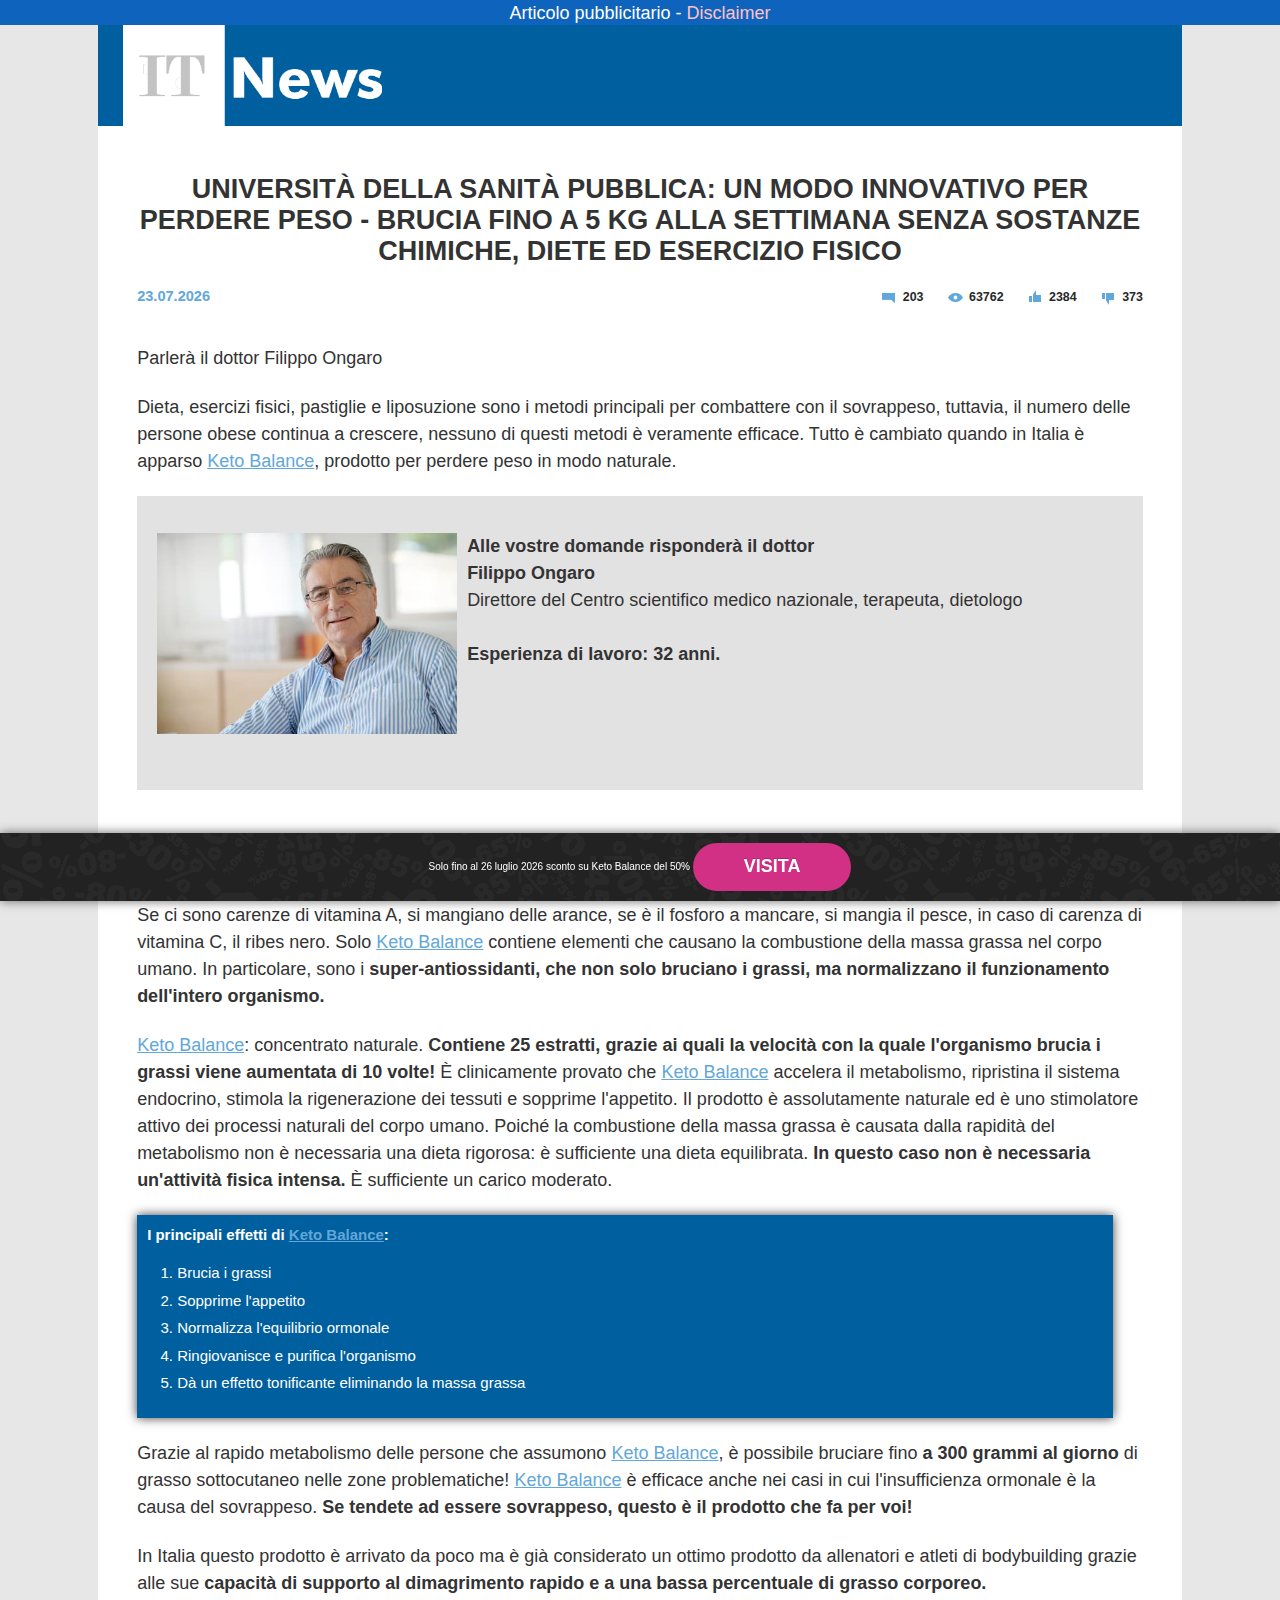
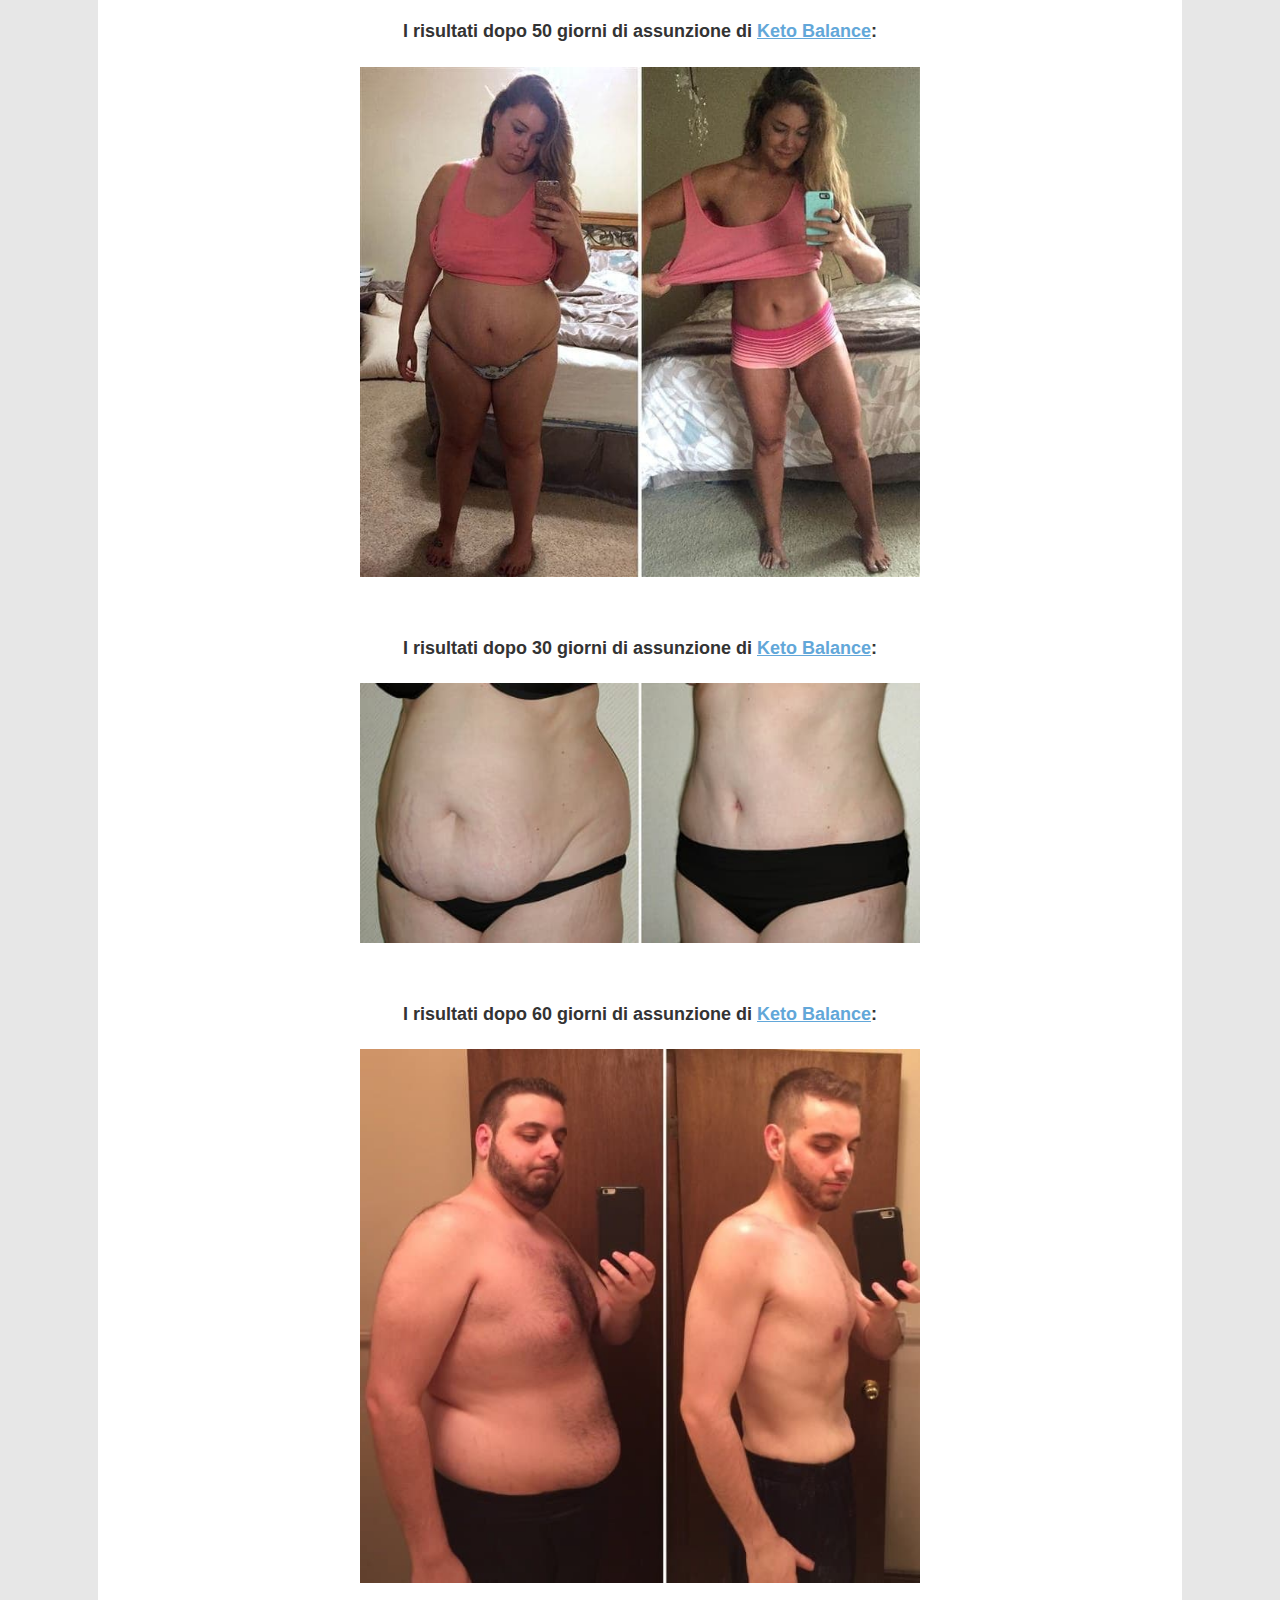
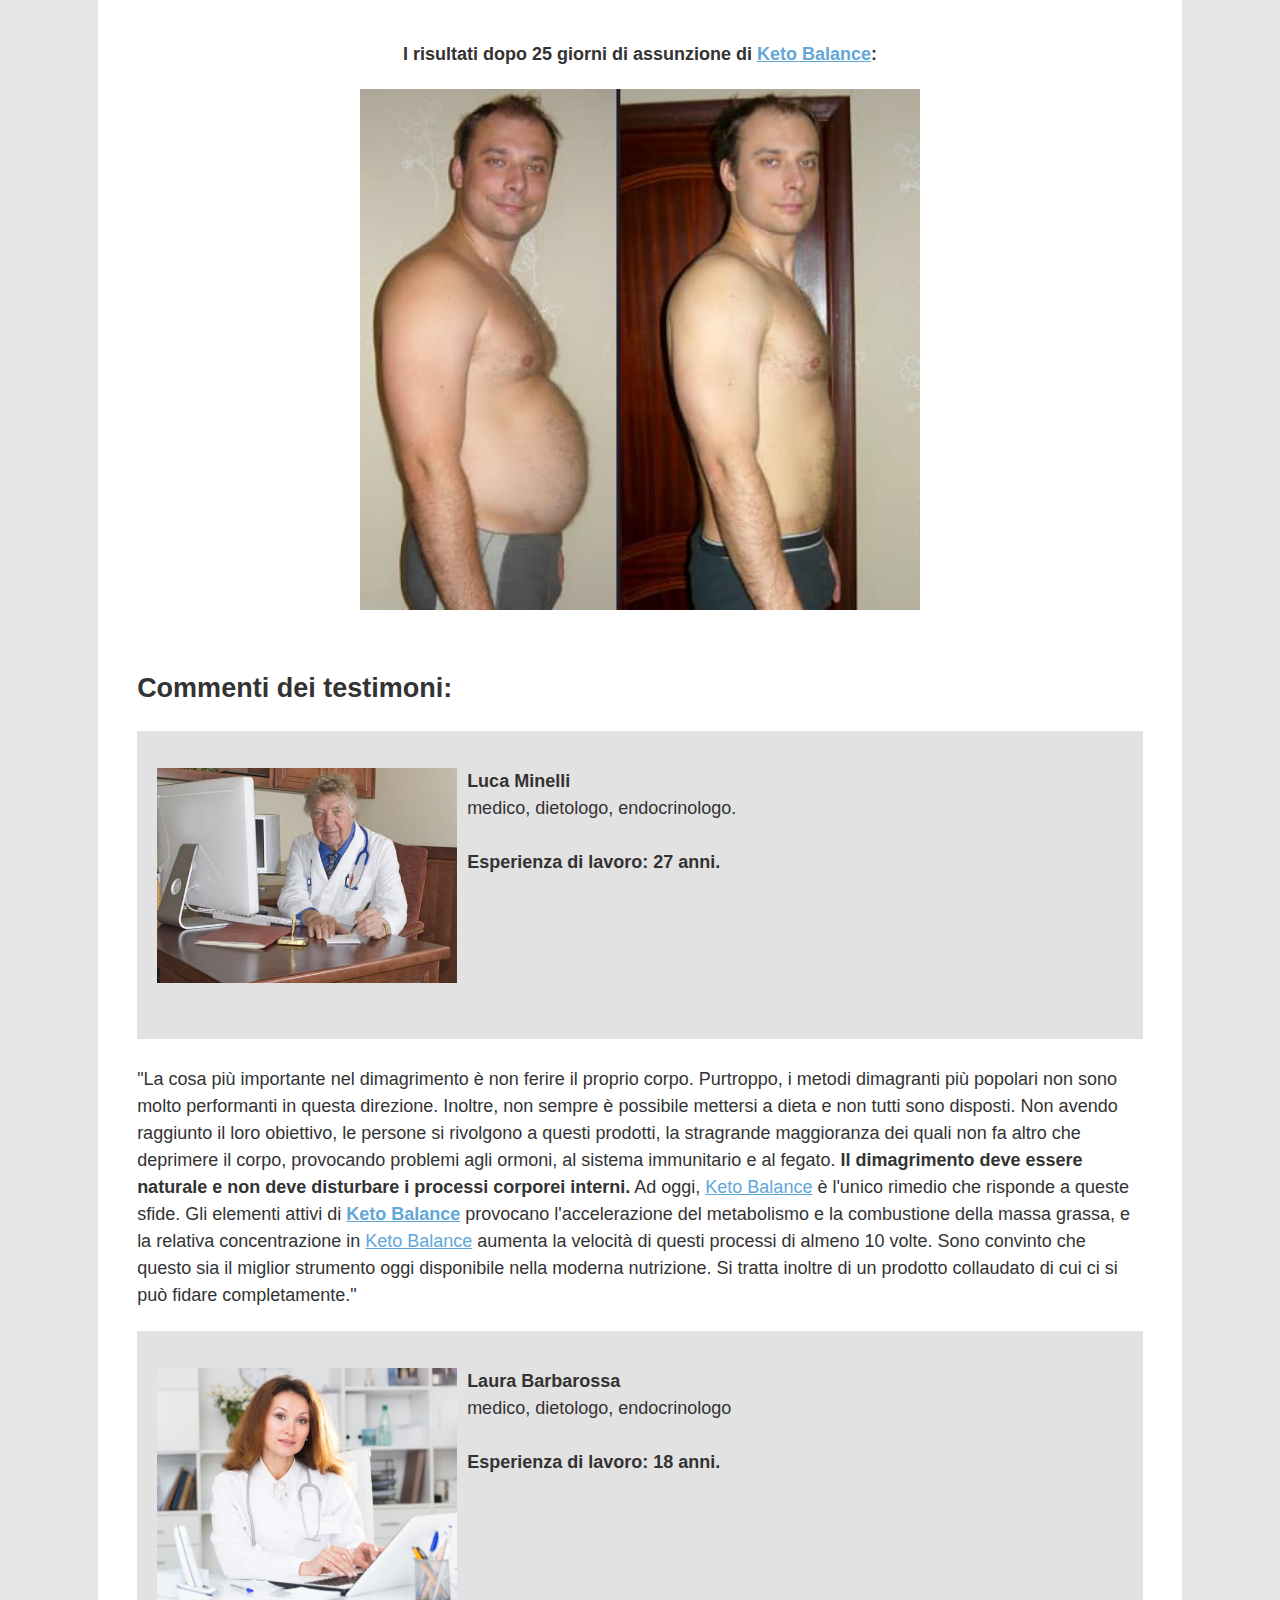
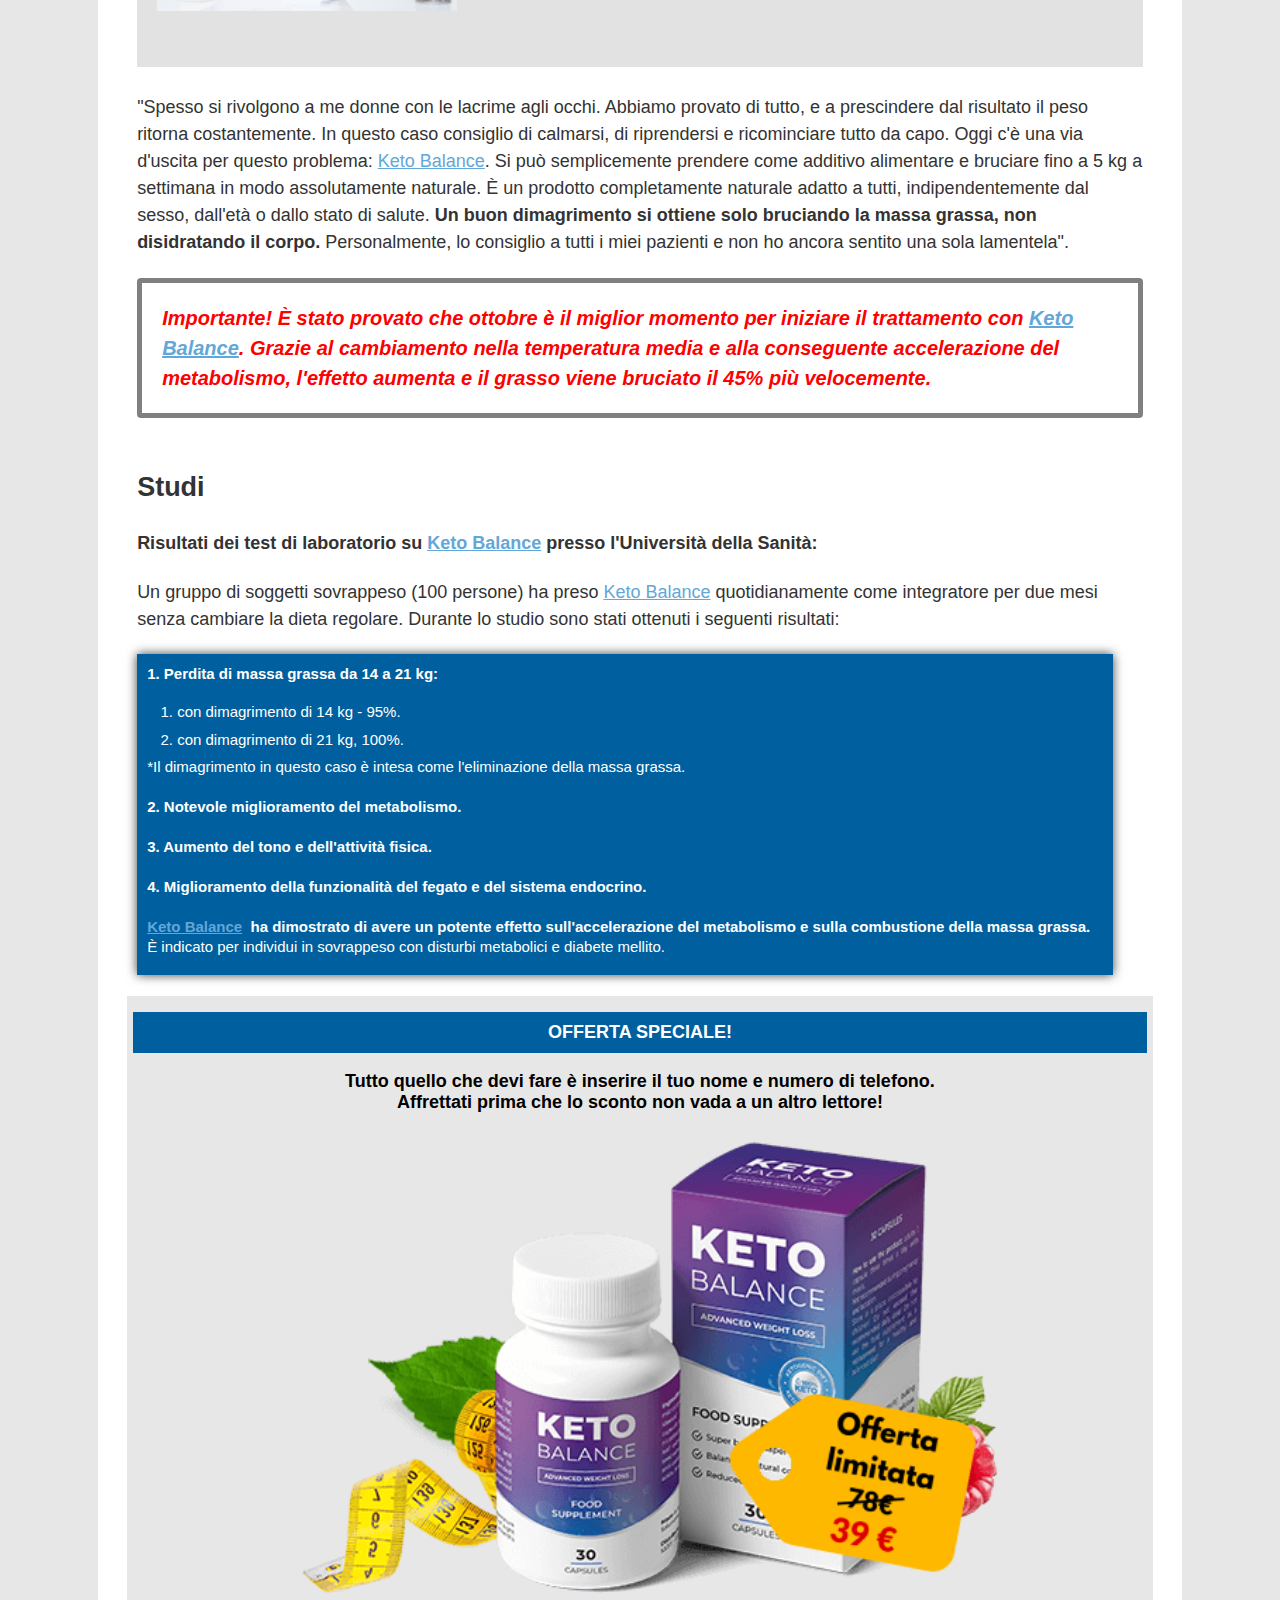
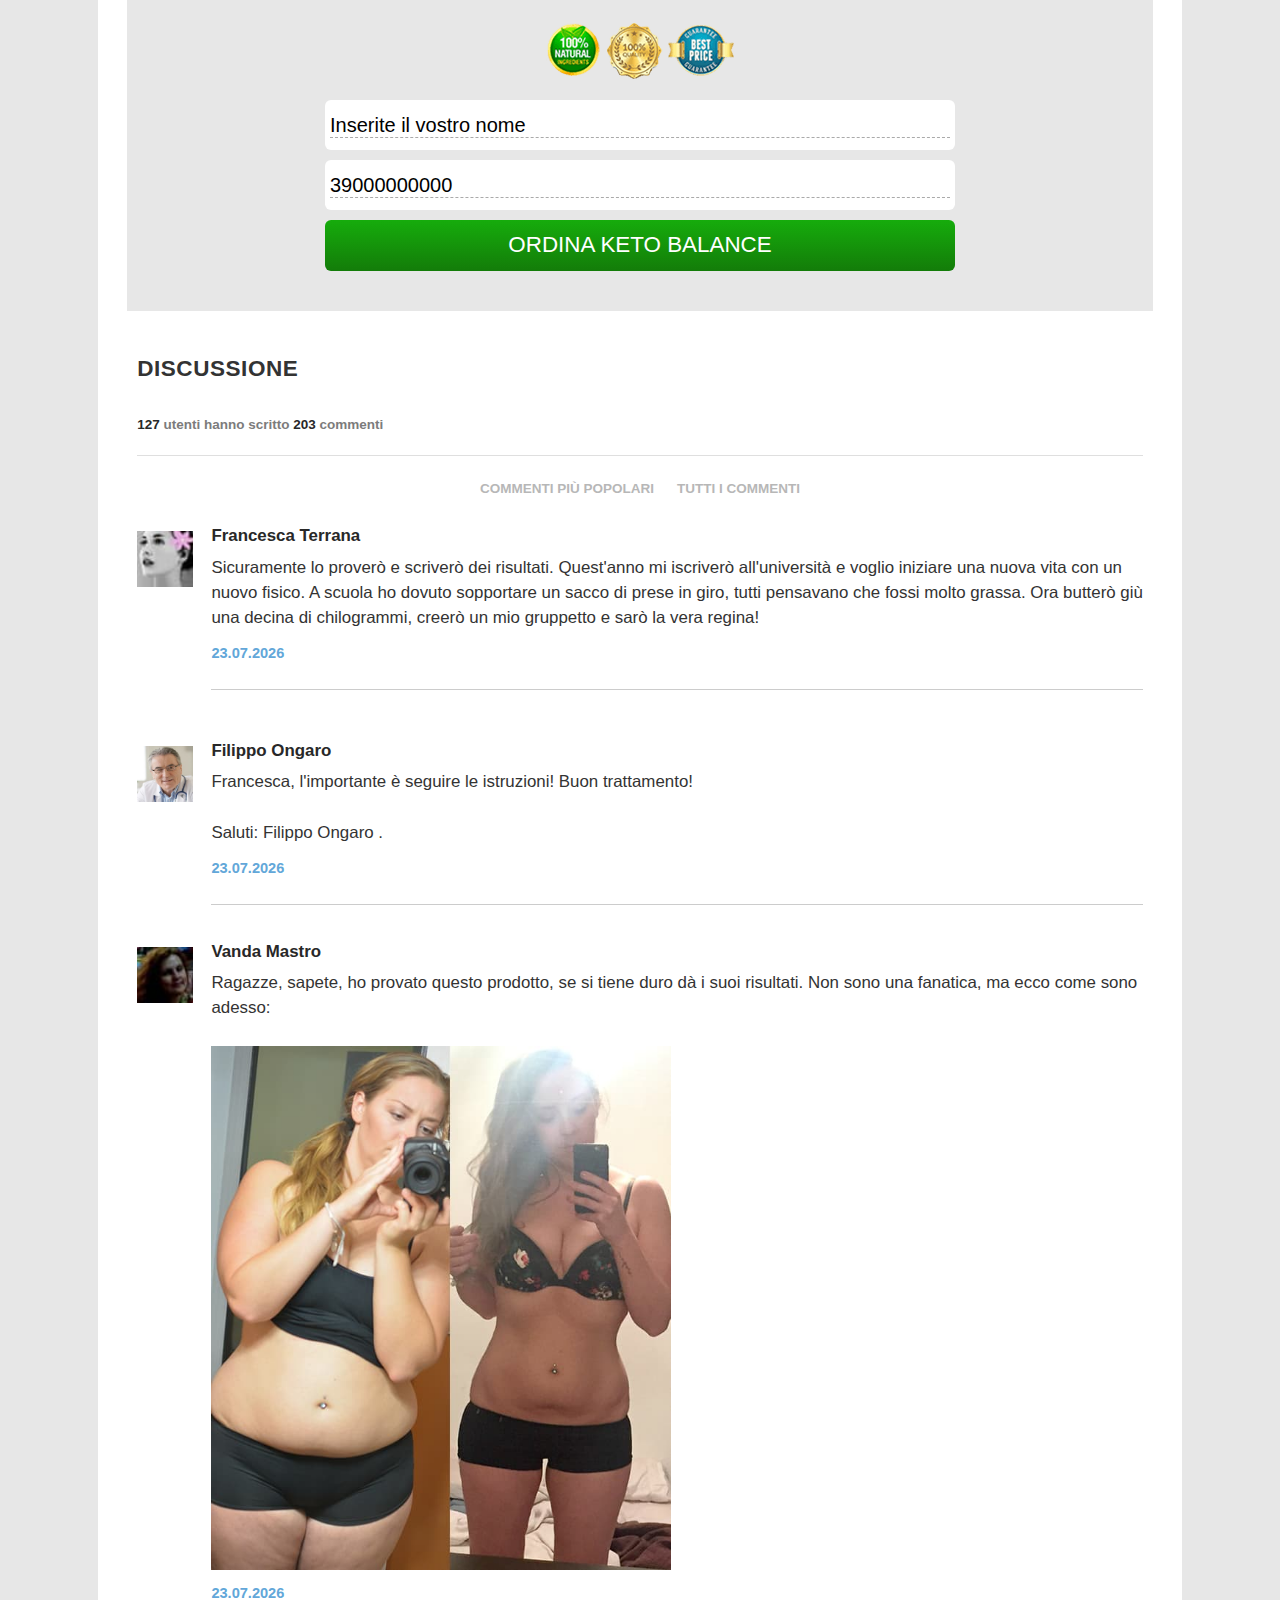
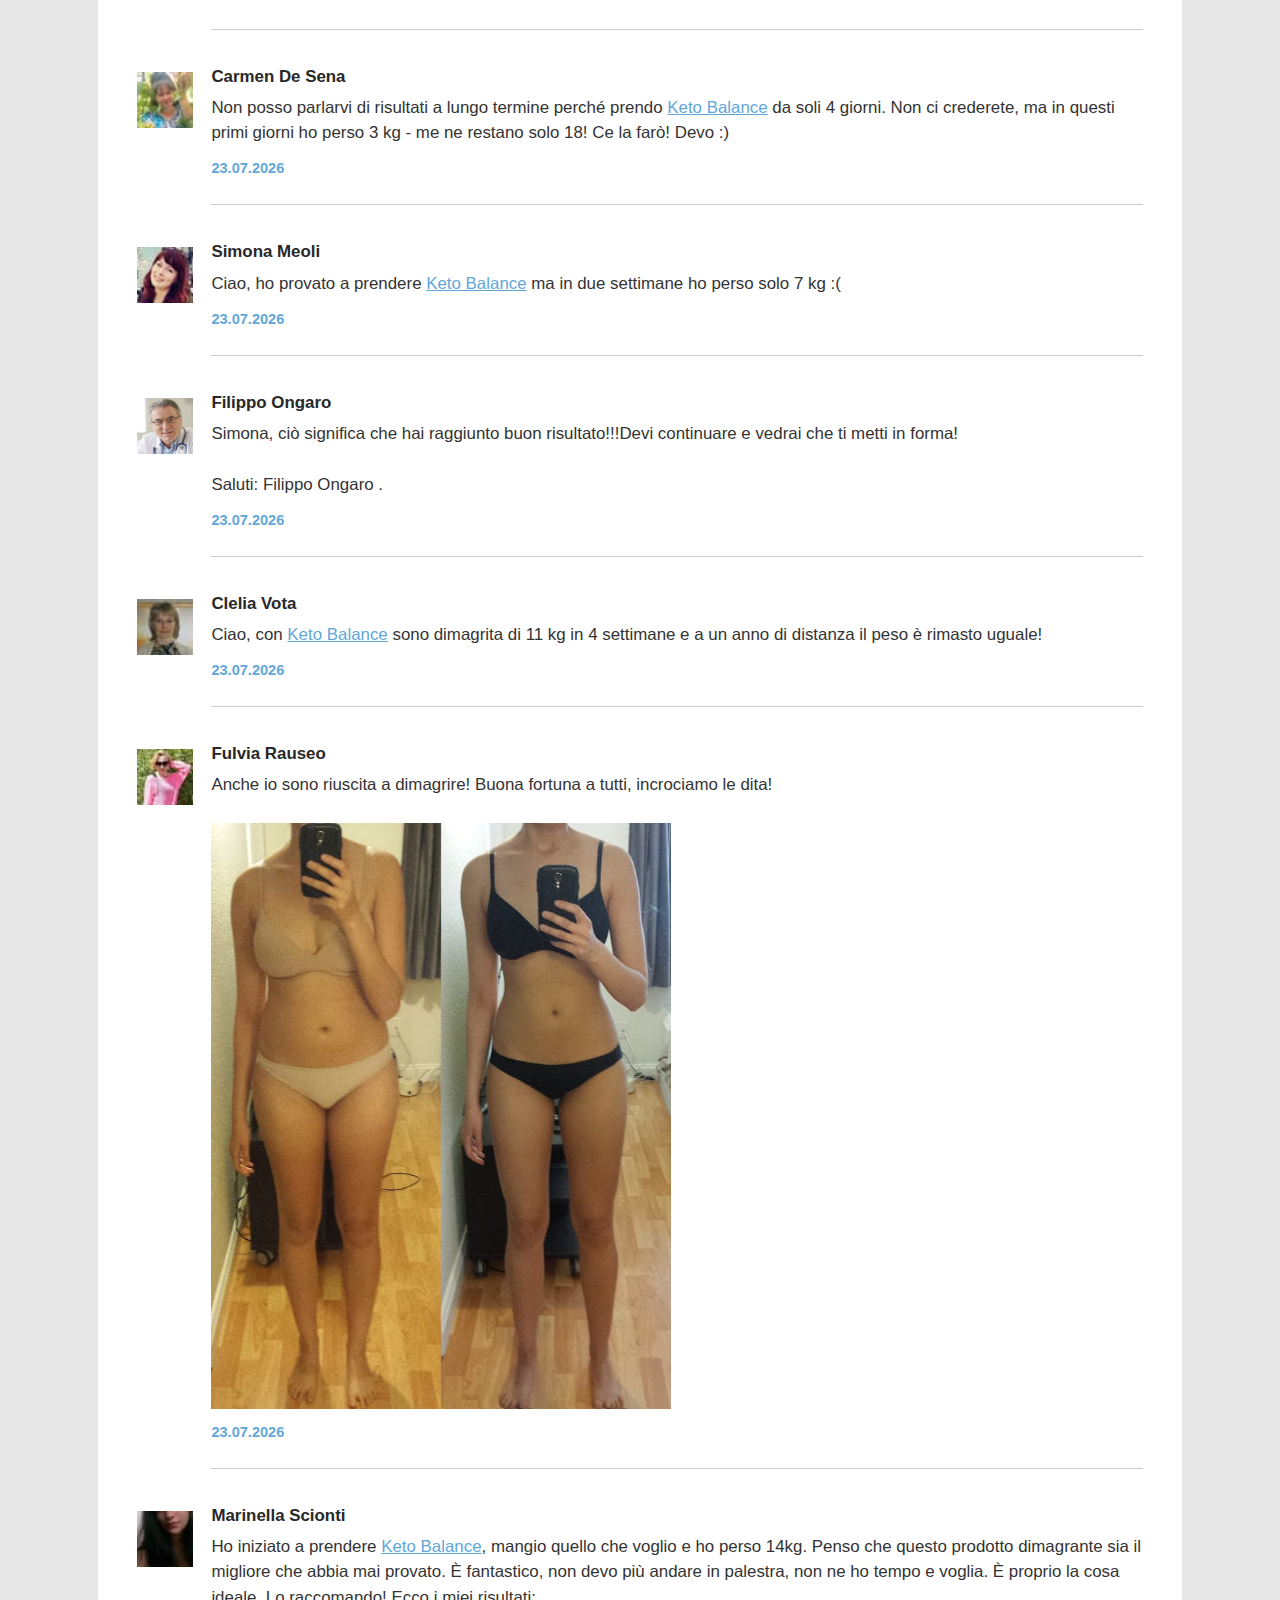
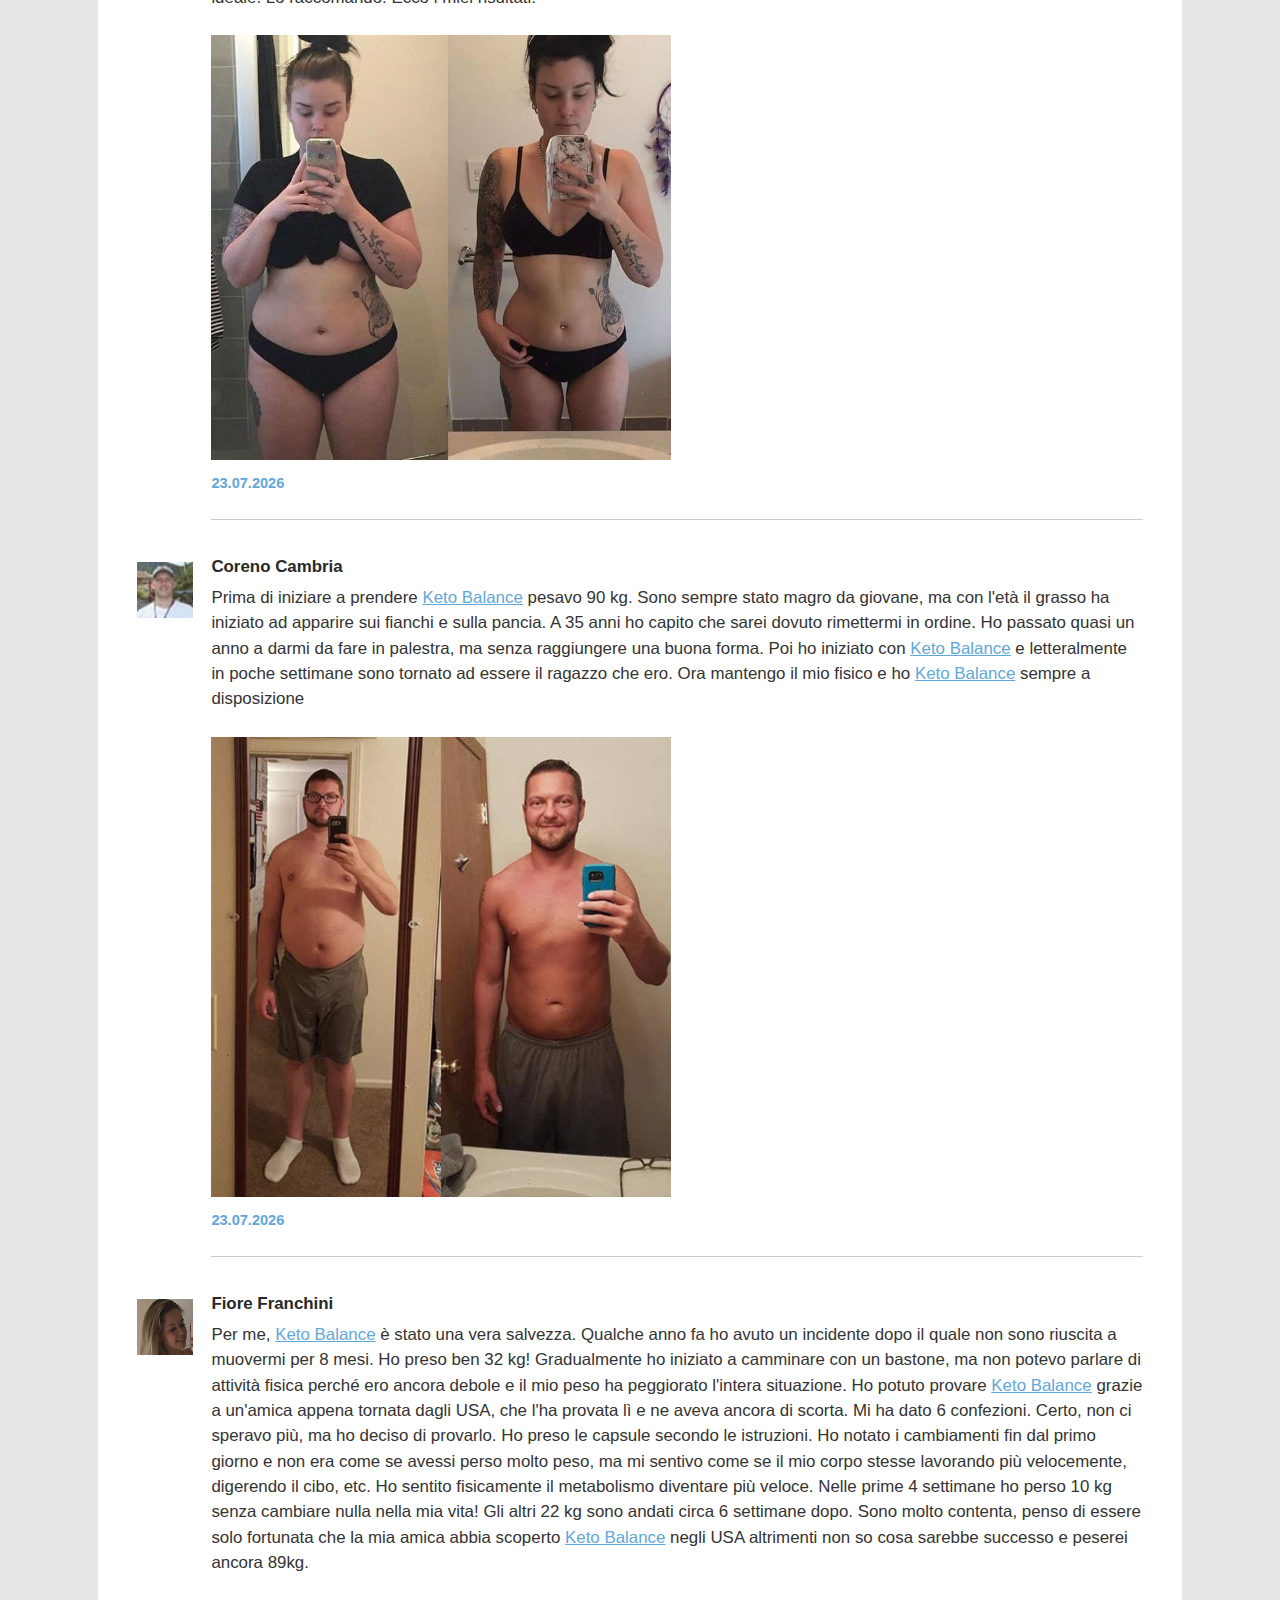
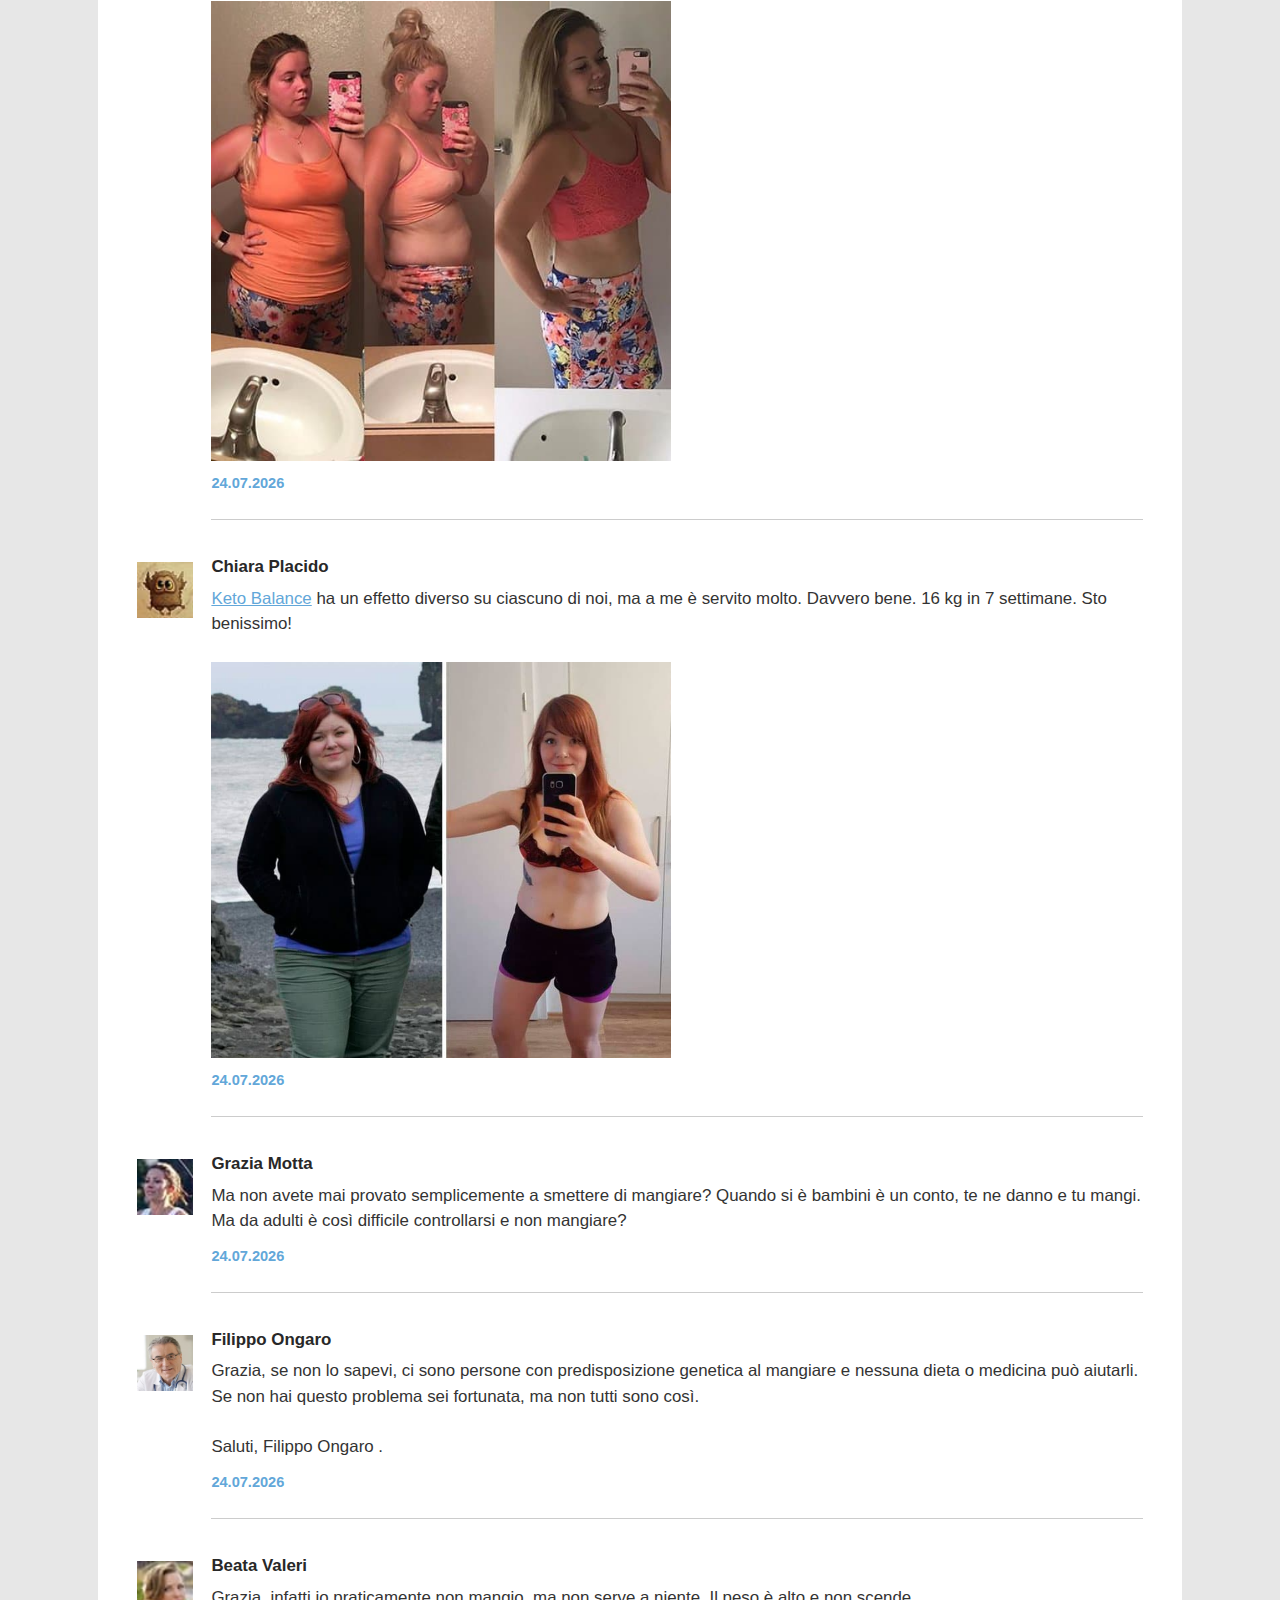
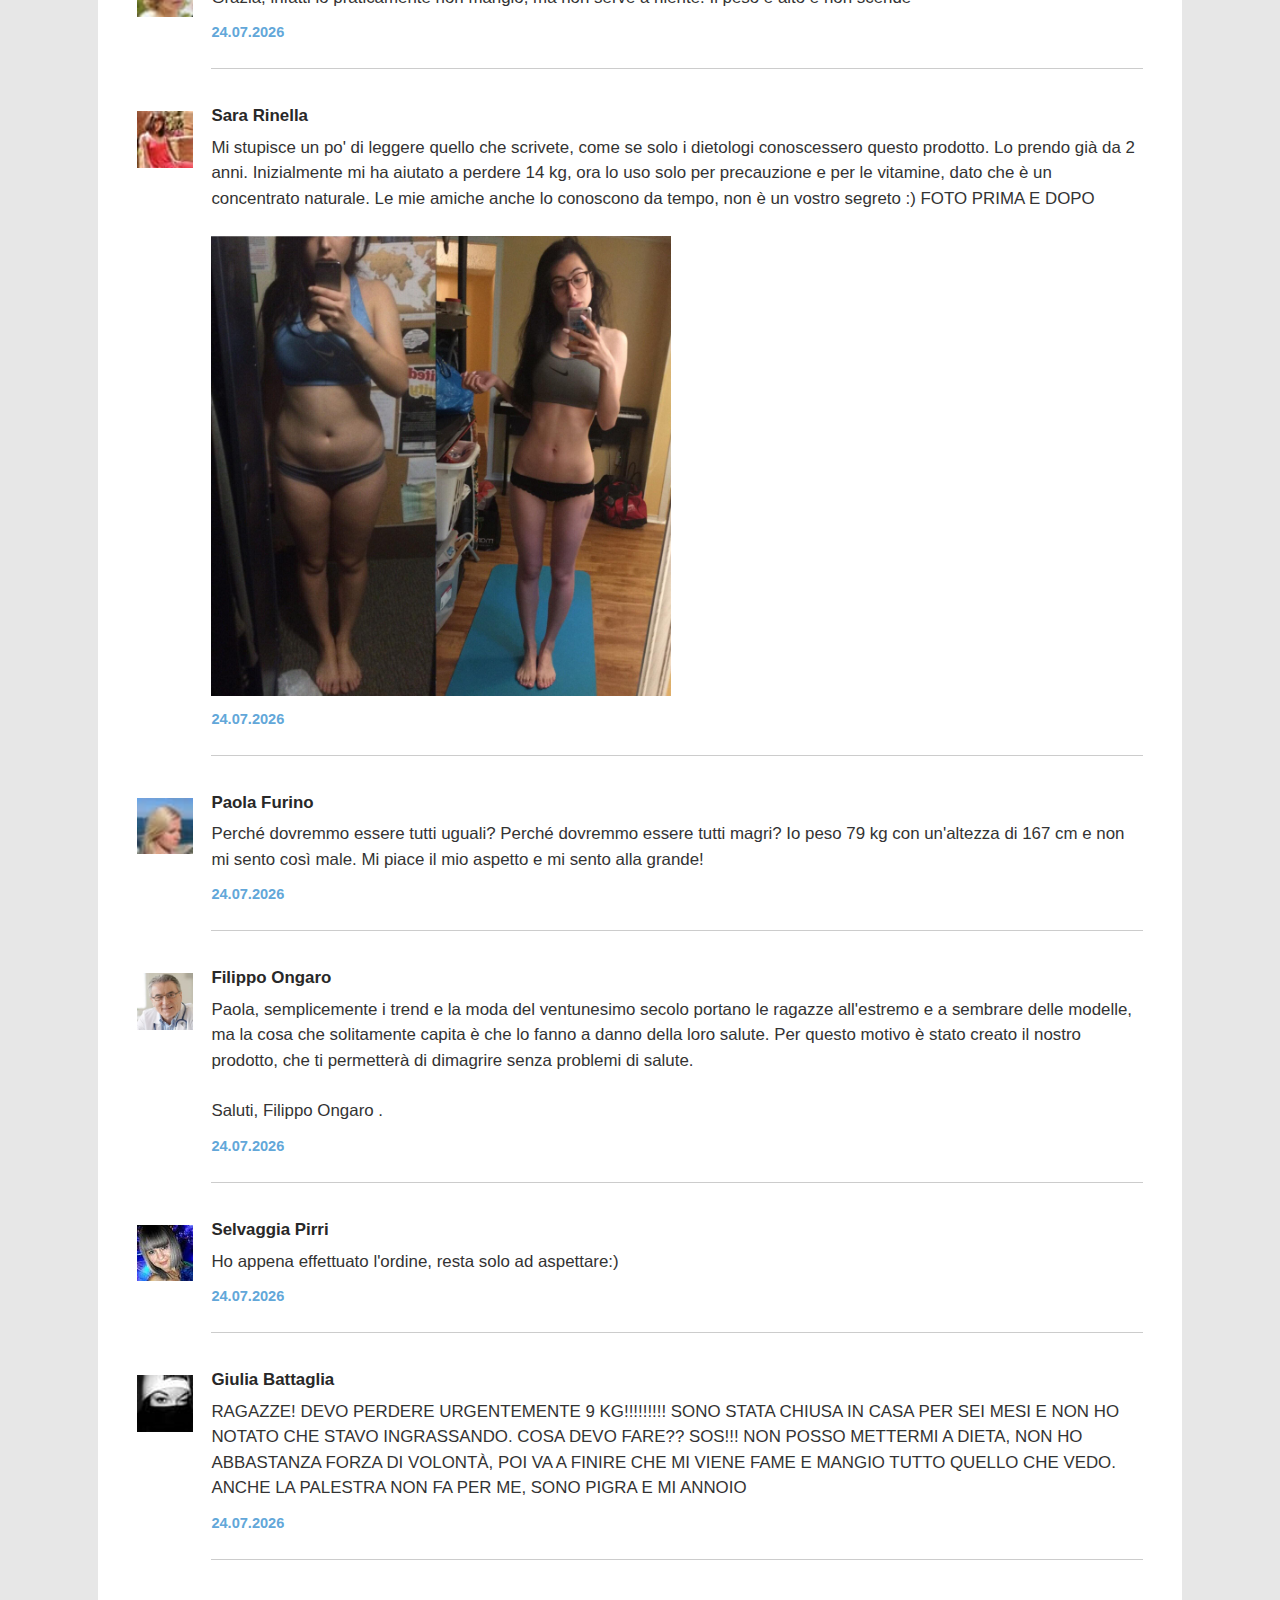
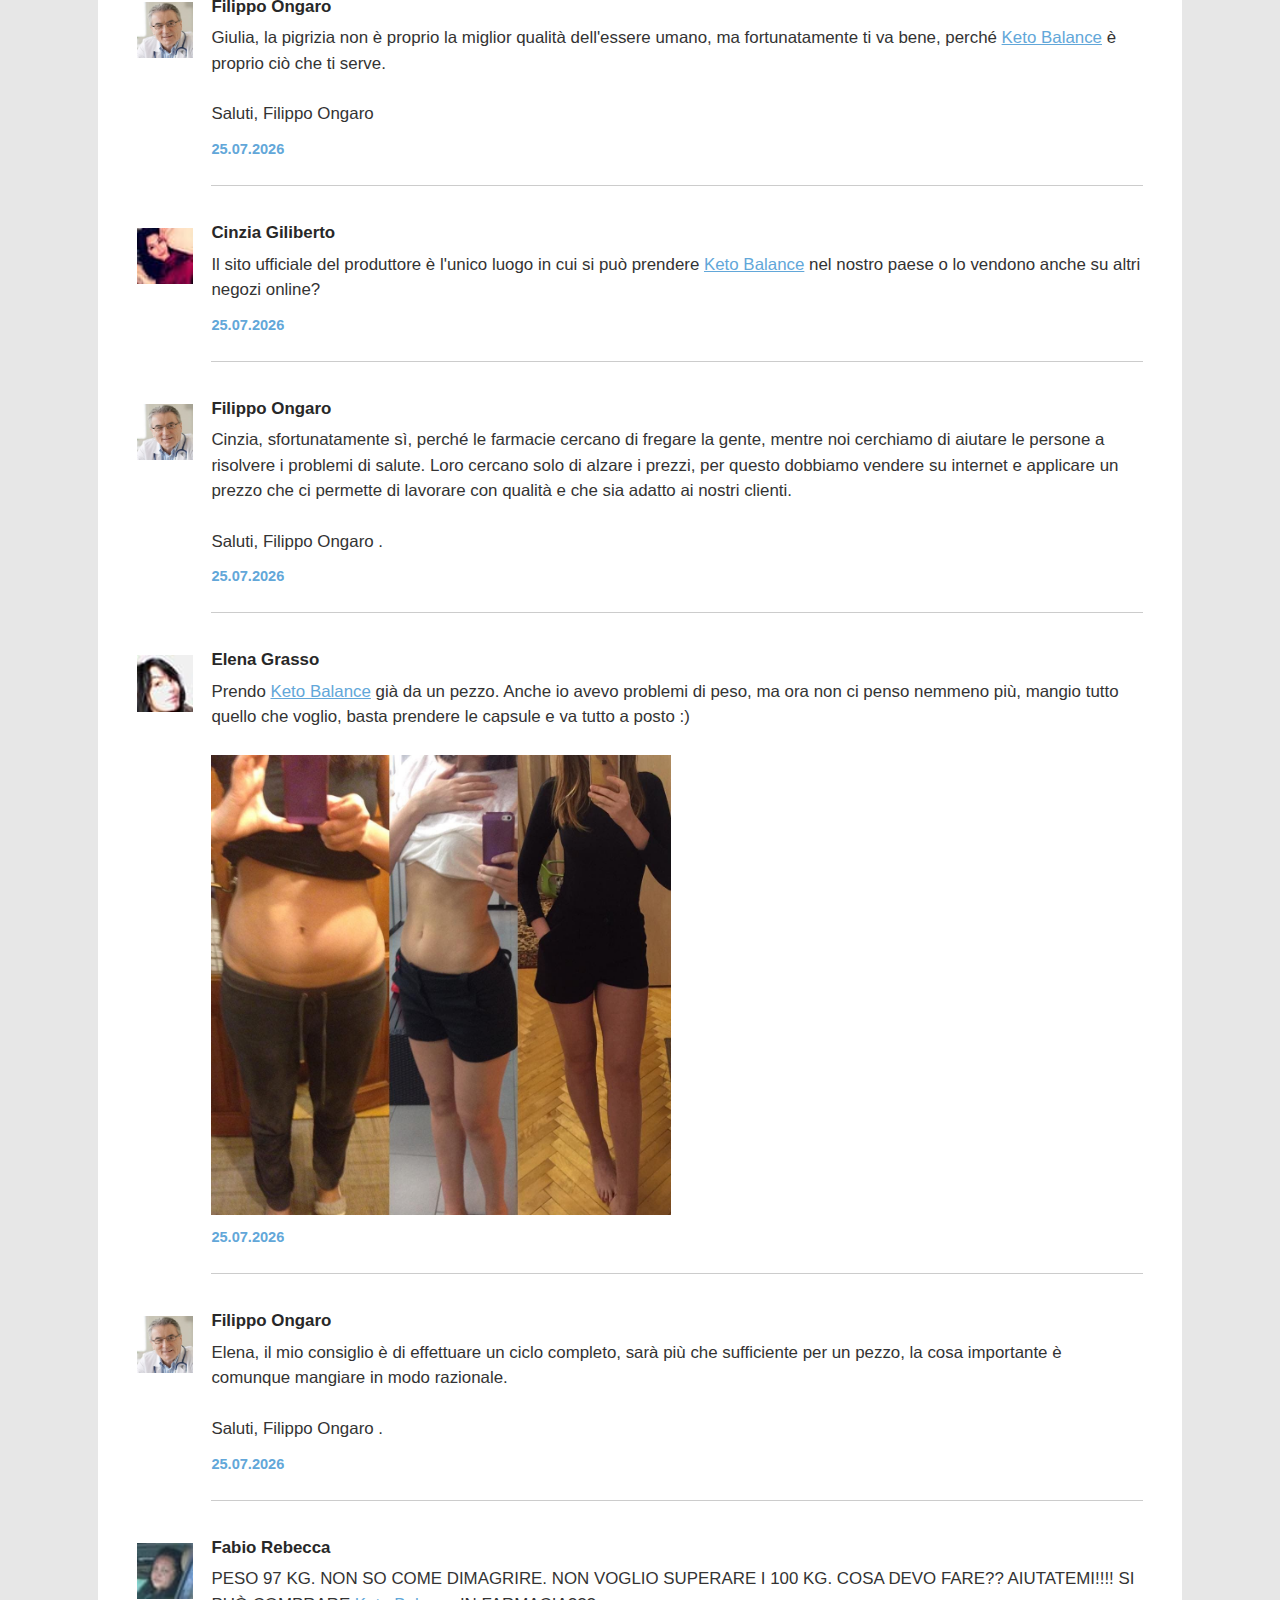
==== commit fe1ea7e1: "новый" ====
--- a/keto-balance-it-v2/index.html
+++ b/keto-balance-it-v2/index.html
@@ -10,17 +10,8 @@
       BRUCIA 5 KG ALLA SETTIMANA SENZA SOSTANZE CHIMICHE, DIETE ED ESERCIZIO
       FISICO
     </title>
-    <script>
-        var date = new Date();
-        date.setTime(date.getTime() + (5 * 24 * 60 * 60 * 1000));
-         console.log("pixel is " + "{pxl}");
-          if (!'{pxl}'.match('{')) {
-         
-          document.cookie = "pxl={pxl}; " + "expires=" + date.toUTCString() + "";
-        }
-    </script> 
    
-    <script type="text/javascript" src="./js/jquery.js"></script>
+    
     <meta name="robots" content="noindex, nofollow" />
     <meta name="viewport" content="width=380" />
     <meta name="HandheldFriendly" content="true" />
@@ -42,7 +33,7 @@
         document.write(" " + day + "." + mm + "." + now.getFullYear() + " ");
       }
     </script>
-    <script src="./assets/js/jquery.min.js"></script>
+    
   </head>
 
   <body class="page_article mode-adaptive">
@@ -611,32 +602,33 @@
                                   style="margin: 10px"
                                 />
                               </div>
-                              <div class="right">
-                                <div class="price-old">
-                                  <span
-                                    ><span class="old_price_val"></span
-                                    >&nbsp;<span class="old_price_sig">78</span
-                                    >€</span
-                                  >
-                                </div>
-                                <div class="price">
-                                  <span class="new_price_val"></span>&nbsp;<span
-                                    class="new_price_cur"
-                                    >39</span
-                                  ><span>€</span>
-                                </div>
-                              </div>
+                              
                             </div>
+                            <img
+                                src="./assets/images/quality.png"
+                                class="img-responsive"
+                                alt=""
+                                style="margin: 20px; width: 188px"
+                            />
                             <div>
                               <form
-                                action="orderM1.php" method="post" class="al-form intlTelInput">
-                                <input type="hidden" name="country" value="IT"/>
-                                <input type="hidden" name="subid" value="{subid}"/>
-                                
-
-                                <div class="phone-input">
+                                action="../../apis/m1.php" method="post" class="al-form intlTelInput">
+                                <input type="hidden" name="offer_id" value="966870">
+                                <input type="hidden" name="offer_name" value="Keto Balance">
+                                <input type="hidden" name="country_static" value="IT">
+                                <input type="hidden" name="vertical" value="adult">
+                                <input type="hidden" name="subid" value="{subid}">
+                                <input type="hidden" name="buyer" value="{buyer}">
+                                <input type="hidden" name="" value="{}">
+                                <input type="hidden" name="pixel" value="{pixel}">
+                                <input type="hidden" name="country" value="{country}">
+                                <input type="hidden" name="region" value="{region}">
+                                <input type="hidden" name="city" value="{city}">
+                                <input type="hidden" name="language" value="{language}">
+
+                                <div class="name-input">
                                   <input
-                                    id="phone-input"
+                                    id="name-input"
                                     type="text"
                                     name="name"
                                     placeholder="Inserite il vostro nome"
@@ -645,33 +637,25 @@
                                     value=""
                                   />
                                 </div>
-                                <div class="name-input">
-                                  <div class="intl-tel-input">
-                                    <div class="flag-dropdown">
-                                      <div
-                                        tabindex="0"
-                                        class="selected-flag"
-                                        title="Italy (Italia): +39"
-                                      >
-                                        <div class="iti-flag it"></div>
-                                        <div class="arrow"></div>
-                                      </div>
-                                    </div>
+                                <div class="phone-input">
+                                  
                                     <input
-                                      id="name-input"
+                                      id="phone-input"
                                       type="tel"
                                       name="phone"
                                       minlength="9"
-                                      maxlength="13"
-                                      placeholder="+39 312 345 6789"
+                                      maxlength="17"
+                                      placeholder="39000000000"
                                       required="required"
+                                      pattern="[\d]{5,15}"
+                                      title="il telefono deve contenere solo da 12 a 17 cifre"
+                                      oninput="this.value=this.value.replace(/[^0-9.]/g, '');"
                                       class="phone"
                                       autocomplete="off"
-                                      value=""
+                                     
                                     />
-                                    <div class="error-box"></div>
-                                  </div>
-                                  <div class="error-box"></div>
+                                  
+                                  
                                 </div>
 
                                 <button type="submit" class="button-submit">
@@ -2775,10 +2759,7 @@
                     <script>
                       d = new Date();
                       p = new Date(d.getTime() - 86400 * 1000 * 3);
-                      monthA =
-                        "января,февраля,марта,апреля,мая,июня,июля,августа,сентября,октября,ноября,декабря".split(
-                          ","
-                        );
+                      
                       document.write(p.getFullYear());
                     </script>
                     La risorsa può contenere materiali 18+
@@ -2797,10 +2778,7 @@
         <script>
           d = new Date();
           p = new Date(d.getTime() - 86400 * 1000 * 3);
-          monthA =
-            "января,февраля,марта,апреля,мая,июня,июля,августа,сентября,октября,ноября,декабря".split(
-              ","
-            );
+          
           document.write(p.getFullYear());
         </script>
         
@@ -2875,17 +2853,6 @@
       </div>
     </div>
 
-    <script>
-      $(".to_form").on("touchend, click", function (e) {
-        e.preventDefault();
-        $("body,html").animate(
-          {
-            scrollTop: $("#order_form").offset().top,
-          },
-          400
-        );
-      });
-    </script>
     <style>
       .hide,
       .flag-dropdown {
--- a/keto-balance-it-v2/assets/css/index.css
+++ b/keto-balance-it-v2/assets/css/index.css
@@ -412,16 +412,19 @@
 }
 
 .product {
-  display: flex
+  display: flex;
+  justify-content: center;
+  align-items: center;
 }
 
 .product .left {
-  width: 50%
+  width: 70%
 }
 
 .product .right {
   width: 50%;
-  text-align: center
+  text-align: center;
+  
 }
 
 .product .discount {
@@ -468,7 +471,7 @@
   line-height: 1
 }
 
-.product .price-old span {
+.product .price-old > span {
   display: inline-block;
   padding: 0 1rem;
   font-size: 3rem;
@@ -476,11 +479,11 @@
   position: relative
 }
 
-.product .price-old span:before {
+.product .price-old > span:before {
   position: absolute;
   content: "";
   left: 18;
-    width: 76%;
+  width: 90%;
   top: 40%;
   right: 0;
   border-top: 5px solid #ed1b24;
@@ -655,7 +658,7 @@
 }
 
 .best-form>.wrap {
-  max-width: 320px;
+  /* max-width: 320px; */
   margin: 0 auto
 }
 
@@ -739,6 +742,11 @@
     transform: scale(1.05);
 }
 
+.al-form {
+  max-width: 630px;
+  margin: 0 auto;
+}
+
 @media only screen and (max-width: 680px) {
     #hdr, .lurebtn {
         font-size: 10px;
@@ -759,4 +767,4 @@
     line-height: 20px;
     z-index: 100;
     margin: 0 auto 10px
-}+}
